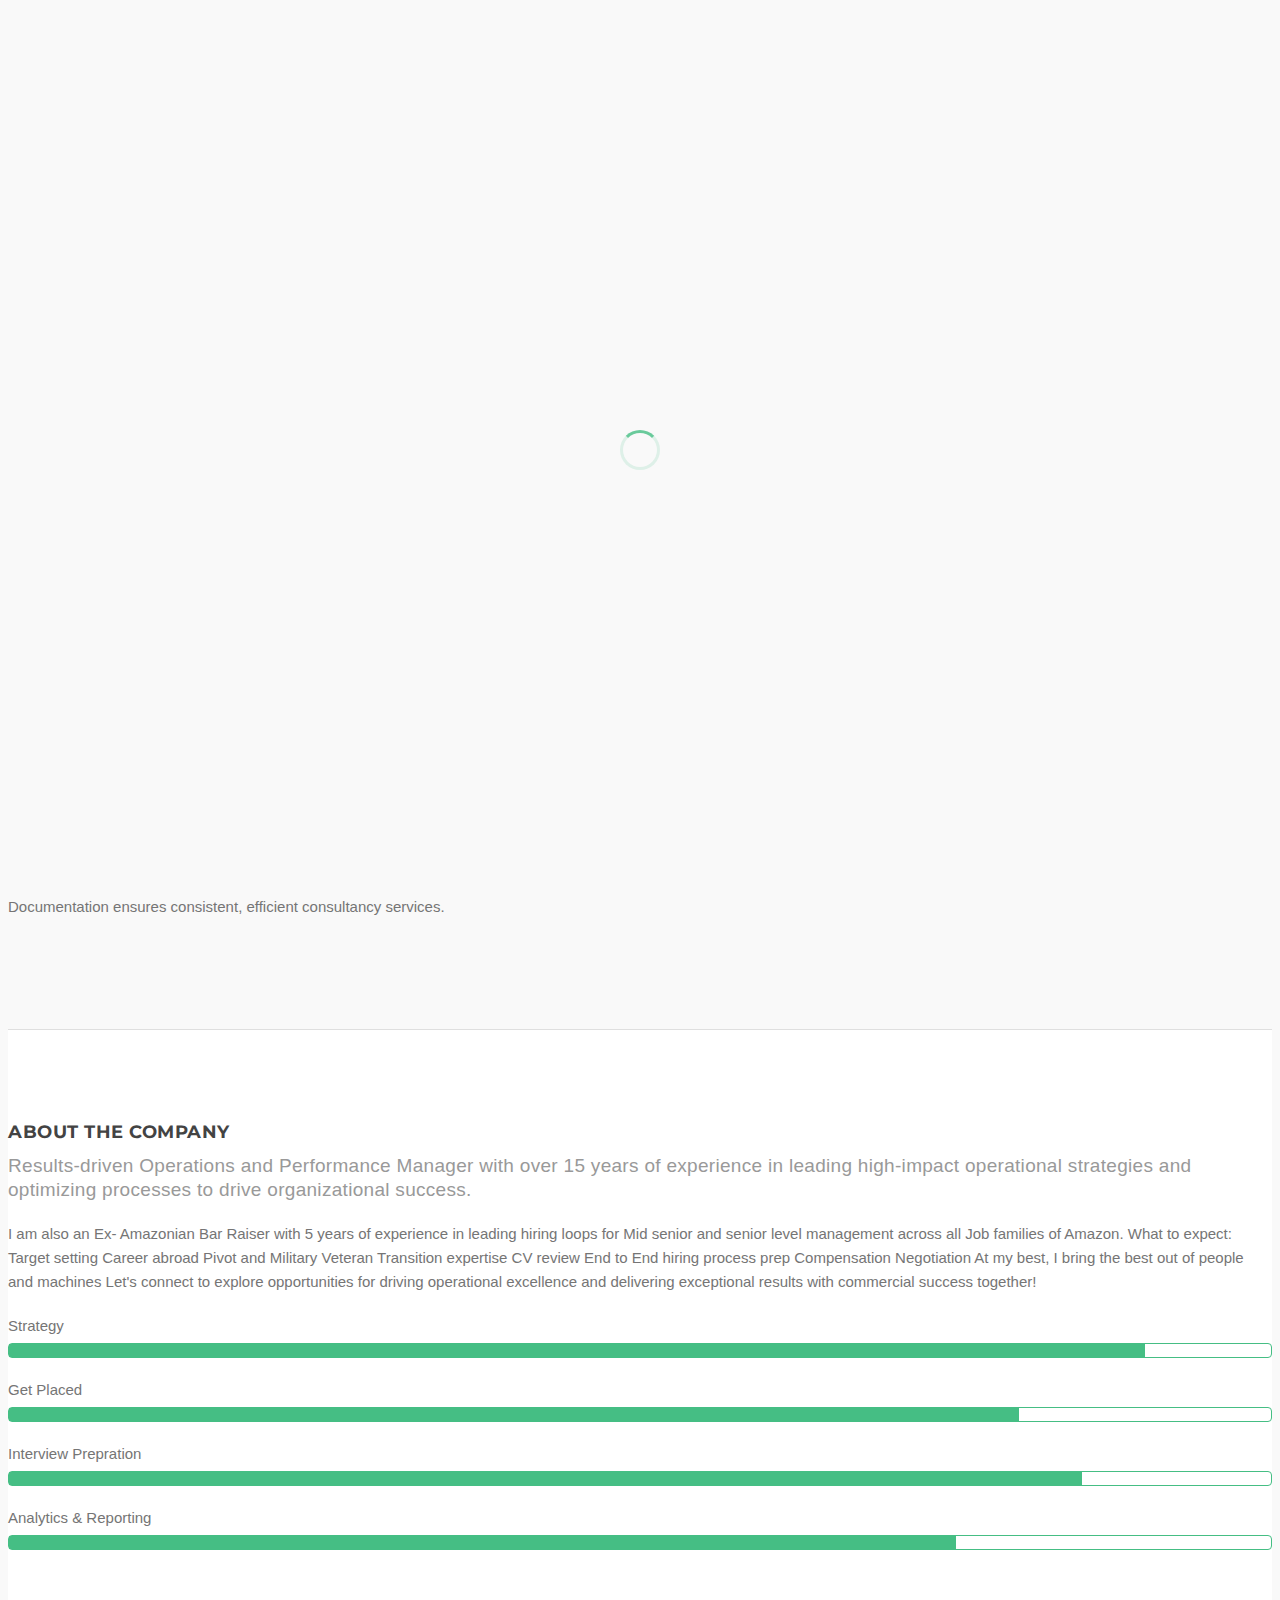
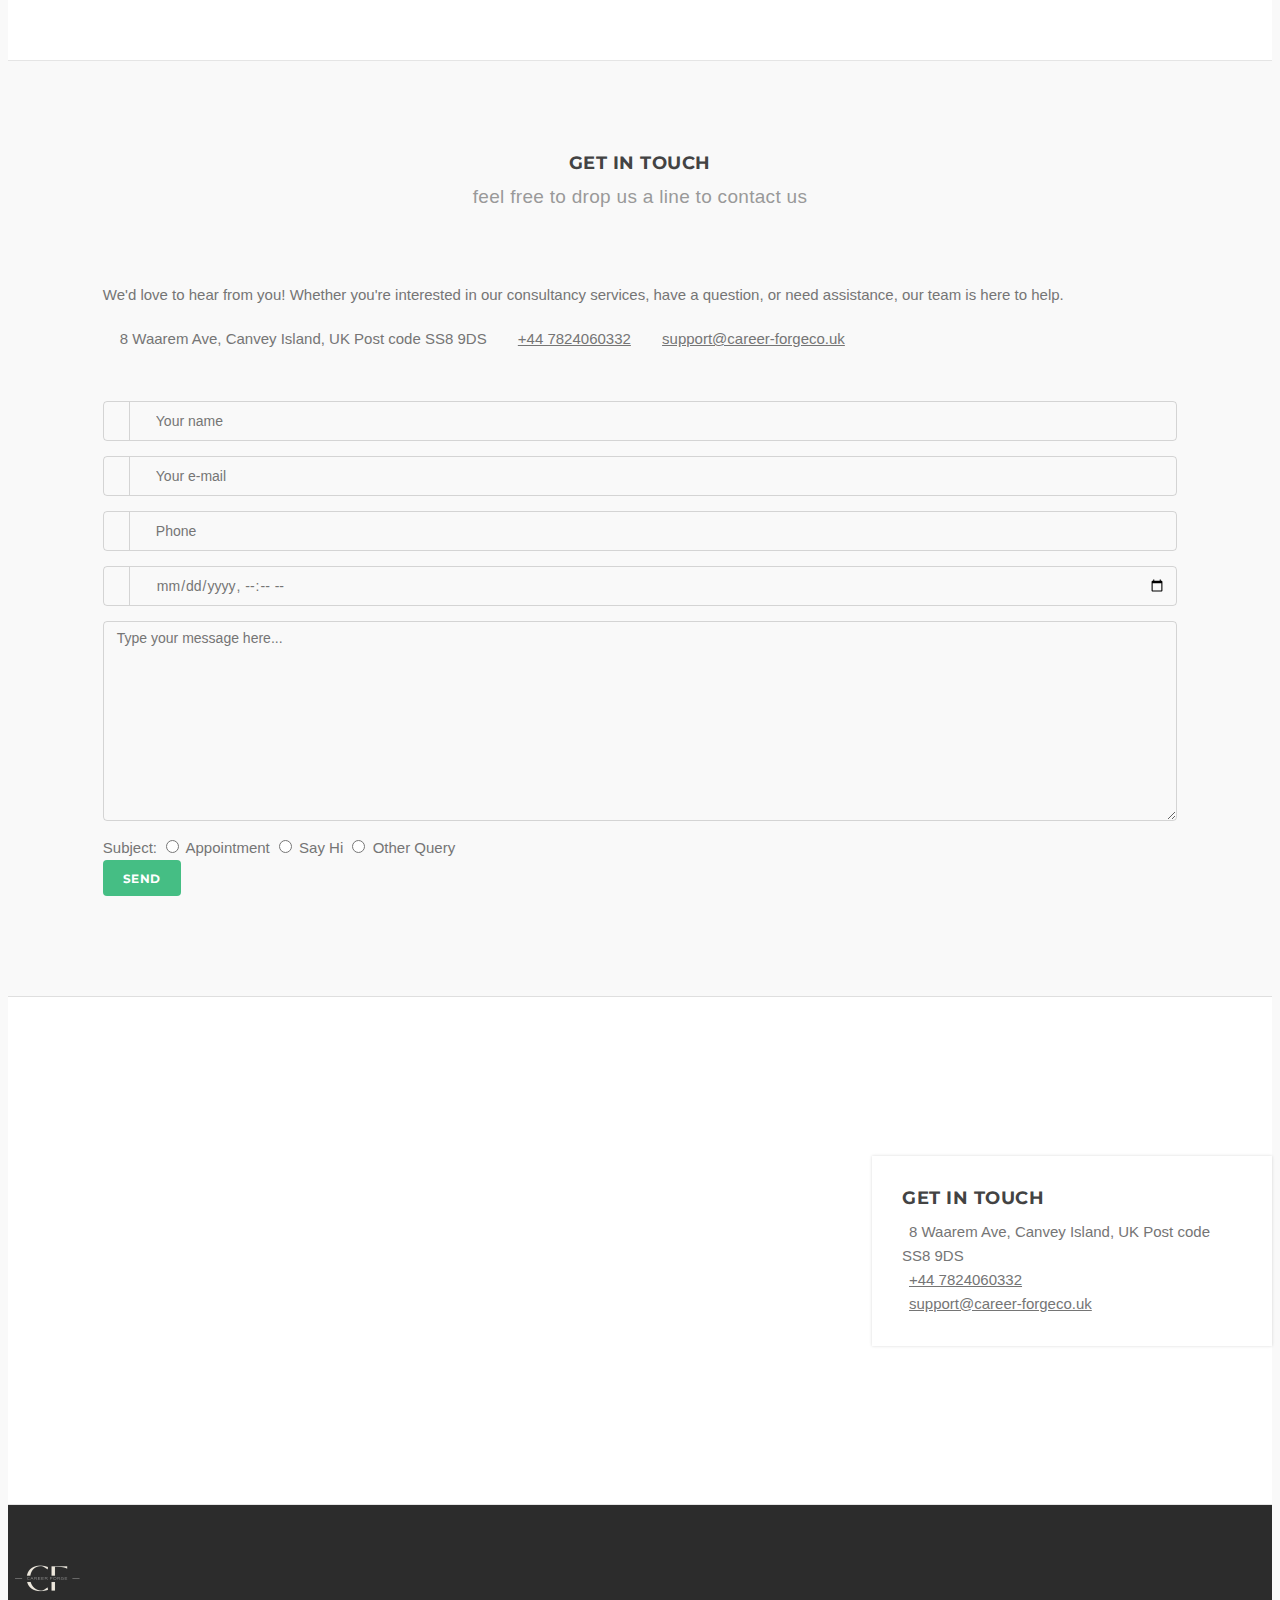
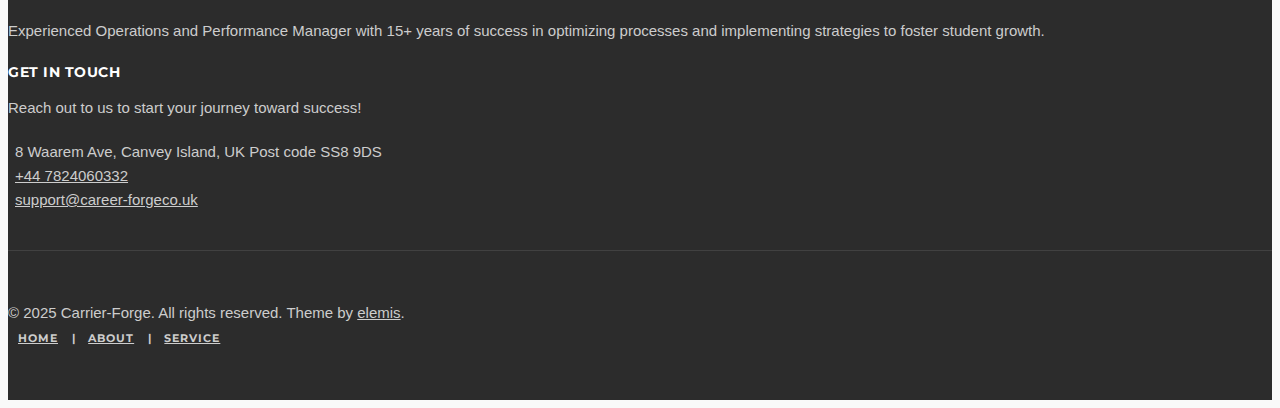
==== index.html @ 310ced60 "Update index.html" ====
<!DOCTYPE html>
<html lang="en">
  <head>
    <meta charset="utf-8" />
    <meta name="viewport" content="width=device-width, initial-scale=1.0" />
    <meta name="description" content="" />
    <meta name="author" content="" />
    <link rel="shortcut icon" href="style/images/favicon_io/favicon-32x32.png" />
    <title>Carreer-Forge</title>
    <!-- Bootstrap core CSS -->
    <link href="style/css/bootstrap.min.css" rel="stylesheet" />
    <link href="style/css/plugins.css" rel="stylesheet" />
    <link href="style.css" rel="stylesheet" />
    <link href="style/css/color/green.css" rel="stylesheet" />
    <link
      href="http://fonts.googleapis.com/css?family=Montserrat:400,700"
      rel="stylesheet"
      type="text/css"
    />
    <link href="image/Carrier-forge.png" rel="stylesheet" type="text/css" />
    <link href="style/type/icons.css" rel="stylesheet" />
    <!-- HTML5 shim and Respond.js for IE8 support of HTML5 elements and media queries -->
    <!-- WARNING: Respond.js doesn't work if you view the page via file:// -->
    <!--[if lt IE 9]>
      <script src="https://oss.maxcdn.com/html5shiv/3.7.2/html5shiv.min.js"></script>
      <script src="https://oss.maxcdn.com/respond/1.4.2/respond.min.js"></script>
    <![endif]-->
  </head>
  <body class="onepage">
    <div id="preloader">
      <div id="status"><div class="spinner"></div></div>
    </div>
    <div class="body-wrapper">
      <nav class="navbar navbar-default default">
        <div class="container">
          <div class="navbar-header">
            <div class="basic-wrapper">
              <a
                class="btn responsive-menu"
                data-toggle="collapse"
                data-target=".navbar-collapse"
                ><i></i
              ></a>
              <div class="navbar-brand">
                <a href="index.html"
                  ><img
                    src="#"
                    srcset="
                      style/images/logo.png    1x,
                      style/images/logo@2x.png 2x
                    "
                    class="logo-light"
                    alt="" /><img
                    src="#"
                    srcset="
                      style/images/logo-dark.png    1x,
                      style/images/logo-dark@2x.png 2x
                    "
                    class="logo-dark"
                    alt=""
                /></a>
              </div>
              <!-- /.navbar-brand -->
            </div>
            <!-- /.basic-wrapper -->
          </div>
          <!-- /.navbar-header -->
          <div class="collapse navbar-collapse">
            <ul class="nav navbar-nav">
              <li class="current"><a href="index.html">Home</a></li>
              <li><a href="services.html">Services</a></li>
              <li><a href="about.html">About</a></li>
            </ul>
            <!-- /.navbar-nav -->
          </div>
          <!-- /.navbar-collapse -->
        </div>
        <!-- /.container -->
      </nav>
      <!-- /.navbar -->

      <section id="home">
        <div class="tp-fullscreen-container revolution">
          <div class="tp-fullscreen">
            <ul>
              <li data-transition="fade">
                <img
                  src="style/images/art/slider-bg1.jpg"
                  alt=""
                  data-bgposition="center top"
                  data-bgfit="cover"
                  data-bgrepeat="no-repeat"
                />
                <div
                  class="tp-caption large sfb text-center"
                  data-x="center"
                  data-y="263"
                  data-speed="900"
                  data-start="800"
                  data-easing="Sine.easeOut"
                >
                  Quality. Assurity. Trust
                </div>
                <div
                  class="tp-caption medium sfb text-center"
                  data-x="center"
                  data-y="348"
                  data-speed="900"
                  data-start="1500"
                  data-easing="Sine.easeOut"
                >
                  great solution for your Life
                </div>
                <div
                  class="tp-caption sfb"
                  data-x="center"
                  data-y="420"
                  data-speed="900"
                  data-start="2200"
                  data-easing="Sine.easeOut"
                  data-endspeed="100"
                >
                  <a href="services.html" class="btn btn-large btn-border"
                    >Purchase Now</a
                  >
                </div>
              </li>
              <li data-transition="fade">
                <img
                  src="style/images/art/slider-bg2.jpg"
                  alt=""
                  data-bgposition="center top"
                  data-bgfit="cover"
                  data-bgrepeat="no-repeat"
                />
                <div
                  class="tp-caption large sfl text-center"
                  data-x="center"
                  data-y="263"
                  data-speed="900"
                  data-start="800"
                  data-easing="Sine.easeOut"
                >
                  Build your profession
                </div>
                <div
                  class="tp-caption medium sfr text-center"
                  data-x="center"
                  data-y="343"
                  data-speed="900"
                  data-start="1500"
                  data-easing="Sine.easeOut"
                >
                  Create your Career.
                </div>
                <div
                  class="tp-caption sfb"
                  data-x="center"
                  data-y="420"
                  data-speed="900"
                  data-start="2200"
                  data-easing="Sine.easeOut"
                  data-endspeed="100"
                >
                  <a href="services.html" class="btn btn-large"
                    >View Features</a
                  >
                </div>
              </li>
              <li data-transition="fade">
                <img
                  src="style/images/art/slider-bg3.jpg"
                  alt=""
                  data-bgposition="center top"
                  data-bgfit="cover"
                  data-bgrepeat="no-repeat"
                />
                <div
                  class="tp-caption large sfr"
                  data-x="30"
                  data-y="263"
                  data-speed="900"
                  data-start="800"
                  data-easing="Sine.easeOut"
                >
                  Free updates & <br />
                  premium support
                </div>
                <div
                  class="tp-caption medium sfr"
                  data-x="30"
                  data-y="403"
                  data-speed="900"
                  data-start="1500"
                  data-easing="Sine.easeOut"
                >
                  You will have access to all updates and free support
                </div>
                <div
                  class="tp-caption sfr"
                  data-x="30"
                  data-y="470"
                  data-speed="900"
                  data-start="2200"
                  data-easing="Sine.easeOut"
                  data-endspeed="100"
                >
                  <a href="services.html" class="btn btn-large">Purchase Now</a>
                </div>
              </li>
            </ul>
            <div class="tp-bannertimer tp-bottom"></div>
          </div>
          <!-- /.tp-fullscreen-container -->
        </div>
        <!-- /.revolution -->
      </section>
      <!--/#home -->

      <section id="services">
        <div class="light-wrapper">
          <div class="container inner">
            <div class="headline text-center">
              <h2>Hello! Welcome to our company</h2>
              <p class="lead animated-text letters type">
                <span>a multipurpose organization which is suitable for</span>
                <span class="animated-text-wrapper waiting">
                  <b class="is-visible">Better future</b>
                  <b>personal guidance</b> <b>finding jobs</b>
                </span>
              </p>
            </div>
            <div class="divide30"></div>
            <div class="row services">
              <div class="divide30"></div>

              <div class="col-sm-4">
                <div class="service text-center">
                  <div class="icon">
                    <img src="style/images/icons/lulu-chats.png" alt="" />
                  </div>
                  <h4>Personal Support</h4>
                  <p>Provide one-to-one support and personal guidence.</p>
                </div>
                <!--/.service -->
              </div>
              <!--/column -->
              <div class="col-sm-4">
                <div class="service text-center">
                  <div class="icon">
                    <img src="style/images/icons/lulu-phone.png" alt="" />
                  </div>
                  <h4>Phone call Assist</h4>
                  <p>Assist via call without sharing personal data.</p>
                </div>
                <!--/.service -->
              </div>
              <!--/column -->
              <div class="col-sm-4">
                <div class="service text-center">
                  <div class="icon">
                    <img src="style/images/icons/lulu-necktie.png" alt="" />
                  </div>
                  <h4>Job Guarantee</h4>
                  <p>
                    Make the seeker direct contact with the companies, and give
                    them confidence to get in it.
                  </p>
                </div>
                <!--/.service -->
              </div>
              <!--/column -->

              <!--/column -->
            </div>
            <!-- /.row -->
            <div class="row services">
              <div class="col-sm-4">
                <div class="service text-center">
                  <div class="icon">
                    <img src="style/images/icons/lulu-briefcase.png" alt="" />
                  </div>
                  <h4>Interview Prepration</h4>
                  <p>Help and prepare fresher for the interview.</p>
                </div>
                <!--/.service -->
              </div>

              <div class="col-sm-4">
                <div class="service text-center">
                  <div class="icon">
                    <img src="style/images/icons/lulu-tv.png" alt="" />
                  </div>
                  <h4>Video Support</h4>
                  <p>
                    Video support provides real-time, visual client assistance.
                  </p>
                </div>
                <!--/.service -->
              </div>
              <!--/column -->
              <div class="col-sm-4">
                <div class="service text-center">
                  <div class="icon">
                    <img src="style/images/icons/lulu-clipboard.png" alt="" />
                  </div>
                  <h4>Extensive Documentation</h4>
                  <p>
                    Documentation ensures consistent, efficient consultancy
                    services.
                  </p>
                </div>
                <!--/.service -->
              </div>
              <!--/column -->
            </div>
            <!-- /.row -->
          </div>
          <!-- /.container -->
        </div>
        <!-- /.light-wrapper -->
      </section>
      <!--/#services -->

      <div class="white-wrapper">
        <div class="col-image">
          <div class="bg-wrapper col-md-6">
            <div
              class="bg-holder"
              style="
                background-image: url(style/images/DeWatermark.ai_1734858557454.png);
              "
            ></div>
          </div>
          <!--/.bg-wrapper -->
          <div class="container">
            <div class="row">
              <div class="col-md-5 col-md-offset-7 inner-col">
                <div class="section-title">
                  <h3>About the Company</h3>
                </div>
                <p class="lead">
                  Results-driven Operations and Performance Manager with over 15
                  years of experience in leading high-impact operational
                  strategies and optimizing processes to drive organizational
                  success.
                </p>
                <p>
                  I am also an Ex- Amazonian Bar Raiser with 5 years of
                  experience in leading hiring loops for Mid senior and senior
                  level management across all Job families of Amazon. What to
                  expect: Target setting Career abroad Pivot and Military
                  Veteran Transition expertise CV review End to End hiring
                  process prep Compensation Negotiation At my best, I bring the
                  best out of people and machines Let's connect to explore
                  opportunities for driving operational excellence and
                  delivering exceptional results with commercial success
                  together!
                </p>
                <ul class="progress-list">
                  <li>
                    <p>Strategy</p>
                    <div class="progress plain">
                      <div class="bar" style="width: 90%"></div>
                    </div>
                  </li>
                  <li>
                    <p>Get Placed</p>
                    <div class="progress plain">
                      <div class="bar" style="width: 80%"></div>
                    </div>
                  </li>
                  <li>
                    <p>Interview Prepration</p>
                    <div class="progress plain">
                      <div class="bar" style="width: 85%"></div>
                    </div>
                  </li>
                  <li>
                    <p>Analytics & Reporting</p>
                    <div class="progress plain">
                      <div class="bar" style="width: 75%"></div>
                    </div>
                  </li>
                </ul>
                <!-- /.progress-list -->
              </div>
              <!--/column -->
            </div>
            <!--/.row -->
          </div>
          <!--/.container -->
        </div>
        <!--/.col-image -->
      </div>
      <!-- /.white-wrapper -->

      <section id="contact">
        <div class="light-wrapper">
          <div class="container inner">
            <div class="thin">
              <div class="section-title text-center">
                <h3>Get in Touch</h3>
                <p class="lead">feel free to drop us a line to contact us</p>
              </div>
              <p class="text-center">
                We'd love to hear from you! Whether you're interested in our
                consultancy services, have a question, or need assistance, our
                team is here to help.
              </p>
              <ul class="contact-info text-center">
                <li>
                  <i class="icon-location"></i>8 Waarem Ave, Canvey Island, UK
                  Post code SS8 9DS
                </li>
                <li><i class="icon-phone"></i><a href="tel:+44 7824060332">+44 7824060332</a></li>
                <li>
                  <i class="icon-mail"></i
                  ><a href="mailto:support@career-forgeco.uk"
                    >support@career-forgeco.uk</a
                  >
                </li>
              </ul>
              <div class="divide50"></div>
              <div class="form-container">
                <form
                  action="https://formsubmit.co/support@career-forgeco.uk"
                  method="post"
                >
                  <div class="row">
                    <div class="col-sm-6">
                      <div class="form-field">
                        <label>
                          <input
                            type="text"
                            name="name"
                            placeholder="Your name"
                            required="required" />
                          <i class="icon-user"></i
                        ></label>
                      </div>
                      <!--/.form-field -->
                    </div>
                    <!--/column -->
                    <div class="col-sm-6">
                      <div class="form-field">
                        <label>
                          <input
                            type="email"
                            name="email"
                            placeholder="Your e-mail"
                            required="required" />
                          <i class="icon-mail-alt"></i
                        ></label>
                      </div>
                      <!--/.form-field -->
                    </div>
                    <!--/column -->
                    <div class="col-sm-6">
                      <div class="form-field">
                        <label>
                          <input type="tel" name="tel" placeholder="Phone" />
                          <i class="icon-phone"></i
                        ></label>
                      </div>
                      <!--/.form-field -->
                    </div>
                    <!--/column -->
                    <div class="col-sm-6">
                      <div class="form-field">
                        <label>
                          <input
                            type="datetime-local"
                            placeholder="Choose a date"
                            name="slot"
                          />
                          <i class="icon-ok"></i>
                        </label>
                      </div>
                      <!--/.form-field -->
                    </div>
                    <!--/column -->
                  </div>
                  <!--/.row -->
                  <textarea
                    name="message"
                    placeholder="Type your message here..."
                  ></textarea>
                  <div class="radio-set">
                    <label>Subject:</label>
                    <label>
                      <input type="radio" name="subject" value="appointment" />
                      <span><!-- fake radio --></span> Appointment</label
                    >
                    <label>
                      <input type="radio" name="subject" value="Hi" />
                      <span><!-- fake radio --></span> Say Hi</label
                    >
                    <label>
                      <input type="radio" name="subject" value="Other" />
                      <span><!-- fake radio --></span> Other Query</label
                    >
                  </div>
                  <!--/.radio-set -->
                  <input
                    type="submit"
                    class="btn"
                    value="Send"
                    data-error="Fix errors"
                    data-processing="Sending..."
                    data-success="Thank you!"
                  />
                  <footer class="notification-box"></footer>
                </form>
                <!--/.vanilla-form -->
              </div>
              <!--/.form-container -->
            </div>
            <!-- /.thin -->
          </div>
          <!-- /.container -->
        </div>
        <!-- /.light-wrapper -->
      </section>
      <!--/#contact -->

      <div class="white-wrapper">
        <div class="map-wrapper row">
            <!-- Map Section -->
            <div id="map">
                <iframe
                    src="https://www.google.com/maps/embed?pb=!1m18!1m12!1m3!1d2482.4426554676425!2d0.5869947758673328!3d51.52344040953241!2m3!1f0!2f0!3f0!3m2!1i1024!2i768!4f13.1!3m3!1m2!1s0x47d8daa2a544cba3%3A0x32adb8d67697c7c!2s8%20Waarem%20Ave%2C%20Canvey%20Island%20SS8%209DS%2C%20UK!5e0!3m2!1sen!2sin!4v1734621596488!5m2!1sen!2sin"
                    width="600" height="450" style="border: 0" allowfullscreen="" loading="lazy" referrerpolicy="no-referrer-when-downgrade"></iframe>
            </div>
    
            <!-- Contact Information Section -->
            <div class="text">
                <div class="inner-col">
                    <div class="section-title">
                        <h3>Get in Touch</h3>
                    </div>
    
                    <div class="contact-info">
                        <i class="icon-location"></i> 8 Waarem Ave, Canvey Island, UK Post code SS8 9DS
                        <br />
                        <i class="icon-phone"></i><a href="tel:+44 7824060332">+44 7824060332</a><br />
                        <i class="icon-mail"></i>
                        <a href="mailto:support@career-forgeco.uk">support@career-forgeco.uk</a>
                    </div>
                </div>
            </div>
        </div>
    </div>
      <!-- /.white-wrapper -->
      <footer class="inverse-wrapper">
        <div class="container inner">
          <div class="row">
            <!-- Left Section -->
            <div class="col-sm-6">
              <div class="widget">
                <img
                  src="style/images/logo.png"
                  data-at2x="style/images/logo@2x.png"
                  alt=""
                />
                <div class="divide20"></div>
                <p>
                  Experienced Operations and Performance Manager with 15+ years
                  of success in optimizing processes and implementing strategies
                  to foster student growth.
                </p>
              </div>
              <!-- /.widget -->
            </div>
            <!-- /Left Column -->

            <!-- Right Column -->
            <div class="col-sm-6">
              <div class="widget">
                <h3 class="section-title widget-title">Get In Touch</h3>
                <p>Reach out to us to start your journey toward success!</p>
                <div class="contact-info">
                  <i class="icon-location"></i> 8 Waarem Ave, Canvey Island, UK
                  Post code SS8 9DS
                  <br />
                  <i class="icon-phone"></i><a href="tel:+44 7824060332">+44 7824060332</a> <br />
                  <i class="icon-mail"></i>
                  <a href="mailto:support@career-forgeco.uk"
                    >support@career-forgeco.uk</a
                  >
                </div>
              </div>
            </div>
            <!-- /Right Column -->
          </div>
          <!-- /.row -->

          <hr />
          <div class="row">
            <p class="copyright col-sm-6">
              © 2025 Carrier-Forge. All rights reserved. Theme by
              <a href="http://elemisfreebies.com">elemis</a>.
            </p>
            <ul class="footer-menu col-sm-6 text-right">
              <li><a href="index.html">Home</a></li>
              <li><a href="about.html">About</a></li>
              <li><a href="services.html">service</a></li>
            </ul>
          </div>
          <!-- /.row -->
        </div>
        <!-- .container -->
      </footer>
      <!-- /footer -->
    </div>
    <!--/.body-wrapper -->

    <!-- Full-screen overlay (blocks interaction) -->
    <div id="cookieConsentOverlay" class="cookie-consent-overlay"></div>

    <!-- Cookie Consent Banner -->
    <div id="cookieConsentBanner" class="cookie-consent-banner">
      <p>
        We use cookies to improve your experience. By using our site, you
        consent to cookies. <a href="privacyPolicy.html">Learn more</a>
      </p>
      <button id="acceptCookies">Accept</button>
      <button id="rejectCookies">Reject</button>
    </div>

    <script>
      // Function to set a cookie
      function setCookie(name, value, days) {
        const d = new Date();
        d.setTime(d.getTime() + days * 24 * 60 * 60 * 1000); // Expires in 'days'
        const expires = "expires=" + d.toUTCString();
        document.cookie = name + "=" + value + ";" + expires + ";path=/";
      }

      // Function to get a cookie
      function getCookie(name) {
        const nameEQ = name + "=";
        const ca = document.cookie.split(";");
        for (let i = 0; i < ca.length; i++) {
          let c = ca[i];
          while (c.charAt(0) === " ") c = c.substring(1, c.length);
          if (c.indexOf(nameEQ) === 0)
            return c.substring(nameEQ.length, c.length);
        }
        return null;
      }

      // Function to accept cookies
      function acceptCookies() {
        setCookie("cookieConsent", "true", 1); // Set cookie to remember the user's choice for 1 year
        document.getElementById("cookieConsentBanner").style.display = "none"; // Hide the banner
        document.getElementById("cookieConsentOverlay").style.display = "none"; // Hide the overlay
      }

      // Function to reject cookies (redirect the user out of the website)
      function rejectCookies() {
        setCookie("cookieConsent", "false", 1); // Set a cookie indicating rejection
        alert(
          "You must accept cookies to use this website. You will be redirected."
        );
        window.close(); // Redirect to another website (for example, Google)
      }

      // Show the cookie banner and overlay if the user hasn't accepted cookies
      if (!getCookie("cookieConsent")) {
        document.getElementById("cookieConsentBanner").style.display = "block";
        document.getElementById("cookieConsentOverlay").style.display = "block"; // Show the overlay
      }

      // Event listener for the accept button
      document
        .getElementById("acceptCookies")
        .addEventListener("click", acceptCookies);

      // Event listener for the reject button
      document
        .getElementById("rejectCookies")
        .addEventListener("click", rejectCookies);
    </script>

    <script src="style/js/jquery.min.js"></script>
    <script src="style/js/bootstrap.min.js"></script>
    <script src="style/js/plugins.js"></script>
    <script src="style/js/jquery.themepunch.tools.min.js"></script>
    <script src="style/js/scripts.js"></script>
  </body>
</html>
---- style.css ----
/*-------------------------------------------------------------------------------------
[TABLE OF CONTENTS]

	00. RESET
	01. GENERAL
	02. BUTTON
	03. NAVBAR
	04. STICKY NAVBAR
	05. REVOLUTION SLIDER
	06. OWL CAROUSEL
	07. CUBE PORTFOLIO
	08. PORTFOLIO POSTS
	09. PARALLAX
	10. VIDEO PARALLAX
	11. TIMELINE
	12. BLOG
	13. WIDGETS
	14. THUMBNAIL OVERLAY
	15. ANIMATED TEXT
	16. PROGRESS BAR
	17. CIRCLE
	18. CIRCLE PROGRESS
	19. SERVICES
	20. FEATURES
	21. FACTS
	22. TABS
	23. ACCORDION / TOGGLE
	24. PRICING & TABLES
	25. TOOLTIP
	26. TESTIMONIALS
	27. COMMENTS
	28. MAILCHIMP / NEWSLETTER
	29. FORMS
	30. SOCIAL ICONS
	31. FANCYBOX
	32. FONT ICON PAGES
	33. DIVIDERS
	34. RESPONSIVE
	35. Cookies
	
	font-family: 'Lato', sans-serif;
	font-family: 'Montserrat', sans-serif;
	text: #757575
	hover: #45be84
	headings: #434343
	
-------------------------------------------------------------------------------------*/
/*-----------------------------------------------------------------------------------*/
/*	00. RESET
/*-----------------------------------------------------------------------------------*/
*,
*:before,
*:after {
    -webkit-box-sizing: border-box;
    -moz-box-sizing: border-box;
    box-sizing: border-box;
}
:focus {
    outline: 0 !important
}
.fit-vids-style {
    display: none
}
figure {
    margin: 0;
    padding: 0;
}
figure img {
    height: auto;
    width: 100%;
    max-width: 100%;
}
iframe {
    border: none
}
::selection {
    background: #c2e6d5; /* Safari */
    color: #2f2f2f;
}
::-moz-selection {
    background: #c2e6d5; /* Firefox */
    color: #2f2f2f;
}
@-webkit-keyframes rotation { 
	from {
	    -webkit-transform: rotate(0deg)
	}
	to {
	    -webkit-transform: rotate(359deg)
	}
}
@-moz-keyframes rotation { 
	from {
	    -moz-transform: rotate(0deg)
	}
	to {
	    -moz-transform: rotate(359deg)
	}
}
@-o-keyframes rotation { 
	from {
	    -o-transform: rotate(0deg)
	}
	to {
	    -o-transform: rotate(359deg)
	}
}
@keyframes rotation { 
	from {
	    transform: rotate(0deg)
	}
	to {
	    transform: rotate(359deg)
	}
}
#preloader {
    position: fixed;
    top: 0;
    left: 0;
    right: 0;
    bottom: 0;
    background-color: #f9f9f9;
    z-index: 9999999;
}
#status {
    width: 40px;
    height: 40px;
    position: absolute;
    left: 50%;
    top: 50%;
    margin: -20px 0 0 -20px;
}
.spinner {
    height: 40px;
    width: 40px;
    position: relative;
    -webkit-animation: rotation .8s infinite linear;
    -moz-animation: rotation .8s infinite linear;
    -o-animation: rotation .8s infinite linear;
    animation: rotation .8s infinite linear;
    border-left: 3px solid rgba(69,190,132,.15);
    border-right: 3px solid rgba(69,190,132,.15);
    border-bottom: 3px solid rgba(69,190,132,.15);
    border-top: 3px solid rgba(69,190,132,.8);
    border-radius: 100%;
}
.icon img {
    width: 100%;
    height: 100%;
}
/*-----------------------------------------------------------------------------------*/
/*	01. GENERAL
/*-----------------------------------------------------------------------------------*/
body {
    overflow-x: hidden;
    font-size: 15px;
    font-weight: 400;
    -webkit-font-smoothing: antialiased;
    -moz-osx-font-smoothing: grayscale;
    -webkit-text-size-adjust: 100%;
    color: #757575;
    font-family: 'Lato', sans-serif;
    background: #f9f9f9;
}
.container {
    padding-right: 0;
    padding-left: 0;
}
body,
li,
address {
    line-height: 24px
}
input,
button,
select,
textarea {
    font-family: inherit;
    font-size: 15px;
    font-weight: normal;
}
p {
    margin: 0 0 20px
}
a {
    color: #45be84;
    transition: all 150ms ease-in;
}
a:hover,
a:focus {
    color: #45be84;
    text-decoration: none;
}
/* Underline */
.link-effect {
    position: relative
}
.link-effect:hover {
    color: #45be84
}
.link-effect:after {
    display: block;
    position: absolute;
    left: 0;
    bottom: -3px;
    width: 0;
    height: 1px;
    background-color: #45be84;
    content: "";
    transition: all 0.3s ease-out;
}
.link-effect:hover:after {
    width: 100%
}
h1,
h2,
h3,
h4,
h5,
h6 {
    font-family: 'Montserrat', sans-serif;
    margin-top: 0;
    color: #434343;
    margin-bottom: 10px;
    font-weight: 700;
    text-transform: uppercase;
    letter-spacing: 0.5px;
}
h1 {
    font-size: 24px;
    line-height: 30px;
    margin-bottom: 15px;
}
h2 {
    font-size: 20px;
    line-height: 26px;
    margin-bottom: 15px;
}
h3 {
    font-size: 16px;
    line-height: 22px;
}
h4 {
    font-size: 14px;
    line-height: 18px;
    margin-bottom: 7px;
}
h1.post-title {
    font-size: 18px
}
.blog h1.post-title,
h2.post-title {
    font-size: 16px
}
h4.post-title {
    margin-bottom: 3px
}
.post-title a {
    color: #434343
}
.post-title a:hover {
    color: #45be84
}
.section-title.text-center {
    padding-bottom: 40px;
    overflow: hidden;
}
.section-title.text-center {
    text-align: center;
    margin-left: auto;
    margin-right: auto;
}
.section-title .lead {
    margin: 0
}
.section-title h3 {
    font-size: 18px;
    line-height: 24px;
}
.section-title .icon img {
    margin-bottom: 20px;
    width: 36px;
    height: 36px;
}
.section-title.text-center:after {
    font-family: 'elemis-diamond';
    content: "\e990";
    display: block;
    color: #45be84;
    font-size: 14px;
    margin-top: 10px;
    font-weight: normal;
    opacity: 0.3;
}
.headline {
    padding-bottom: 30px;
    overflow: hidden;
}
.headline .lead {
    margin: 0;
    font-size: 22px;
}
.headline h2 {
    font-size: 28px;
    line-height: 34px;
}
.lead {
    font-weight: 400;
    font-size: 19px;
    letter-spacing: 0.3px;
    color: #999;
}
.inner {
    padding-top: 90px;
    padding-bottom: 90px;
}
.inner2 {
    padding-top: 60px;
    padding-bottom: 60px;
}
footer .inner {
    padding-top: 60px;
    padding-bottom: 50px;
}
.meta,
.meta a,
.more {
    color: #45be84;
    font-size: 13px;
}
.meta {
    display: block;
    margin-bottom: 10px;
}
.meta span:before {
    content: "/";
    padding: 0 10px;
    color: #b5b5b5;
}
.meta span:first-child:before {
    display: none
}
.meta.tags a:before {
    content: "#";
    display: inline;
}
.thin {
    width: 85%;
    margin: 0 auto;
}
.thin2 {
    width: 75%;
    margin: 0 auto;
}
.thin3 {
    width: 75%;
    margin: 0 auto;
}
.white-wrapper {
    background: #FFF;
    border-bottom: 1px solid rgba(0,0,0,0.1);
}
.color-wrapper {
    background: rgba(69,190,132,0.8);
    border-bottom: 1px solid rgba(0,0,0,0.1);
}
.light-wrapper {
	background: #f9f9f9;
    border-bottom: 1px solid rgba(0,0,0,0.1)
}
.inverse-wrapper {
    background: #2c2c2c url(style/images/art/inverse-bg.jpg) repeat;
    color: #cdcdcd;
    position: relative;
}
.inverse-wrapper .lead {
    color: #d5d5d5
}
.inverse-wrapper h1,
.inverse-wrapper h2,
.inverse-wrapper h3,
.inverse-wrapper h4,
.inverse-wrapper h5,
.inverse-wrapper h6 {
    color: #fff
}
.inverse-wrapper .section-title.text-center:after {
    color: inherit
}
.blue {
    color: rgba(106,186,222,1)
}
.red {
    color: rgba(224,103,106,1)
}
.green {
    color: rgba(69,190,132,1)
}
.yellow {
    color: rgba(241,189,105,1)
}
.blue-bg {
    background: rgba(106,186,222,1)
}
.red-bg {
    background: rgba(224,103,106,1)
}
.green-bg {
    background: rgba(69,190,132,1)
}
.yellow-bg {
    background: rgba(241,189,105,1)
}
hr {
    border: 0;
    border-bottom: 1px solid rgba(0,0,0,0.1);
    padding-top: 110px;
    margin-bottom: 110px;
    box-shadow: none;
}
.classic-view hr {
    padding-top: 50px;
    margin-bottom: 90px;
}
footer hr {
    padding-top: 30px;
    margin-bottom: 50px;
    border-bottom: 1px solid rgba(255,255,255,0.1);
}
ul {
    padding: 0 0 0 18px
}
ol {
    padding: 0 0 0 20px
}
ul,
ol {
    margin-bottom: 15px
}
ul.circled {
    padding: 0;
    list-style: none;
}
ul.circled li:before {
    content: '●';
    margin-right: 10px;
    font-weight: normal;
    vertical-align: top;
    display: inline-block;
    color: #45be84;
    font-size: 11px;
}
.row-no-padding {
    margin-left: 0 !important;
    margin-right: 0 !important;
}
.row-no-padding [class*="col-"] {
    padding-left: 0 !important;
    padding-right: 0 !important;
}
.clients img {
    opacity: 0.8;
    transition: all 150ms ease-in;
}
.clients img:hover {
    opacity: 1
}
.col-image {
    padding: 0px;
    position: relative;
}
.col-image .bg-wrapper {
    overflow: hidden;
    position: absolute;
    height: 100%;
    padding: 0px;
    top: 0px;
}
.col-image .inner-col {
    padding-top: 90px;
    padding-bottom: 90px;
}
.bg-holder {
    position: absolute;
    top: 85px;
    left: 150px;
    width: 80%;
    height: 80%;
    background-size: cover !important;
    background-position: center center !important;
}
/* General Styles */
.map-wrapper {
    display: flex; /* Enable flexbox for side-by-side layout */
    align-items: center; /* Vertically align content */
    justify-content: space-between; /* Add spacing between the map and the text */
    gap: 20px; /* Space between the map and the contact details */
    margin-right: 0;
    flex-wrap: wrap; /* Ensure content wraps on smaller screens */
}

#map {
    width: 100%; /* Make map take full width within its container */
    height: auto; /* Allow height to adjust automatically */
    margin: 20px 0;
    max-width: 800px; /* Limit the map's width to 800px on larger screens */
}

#map iframe {
    width: 100%; /* Make iframe take full width of the container */
    height: 300px; /* Set default height for iframe */
    border: 0;
}

/* Contact information styles */
.map-wrapper .text {
    width: 100%; /* Full width for text on smaller screens */
    max-width: 400px; /* Limit the text section's width */
    padding: 20px;
    background: #FFF;
    box-shadow: 0 0 3px rgba(0, 0, 0, 0.15);
    text-align: left; /* Align text to the left */
}

/* Contact information styles */
.contact-info {
    margin: 0;
    padding: 0;
    list-style: none;
}

.contact-info li {
    display: inline-block;
    margin: 0 10px;
}

.contact-info i {
    margin-right: 7px;
    color: #45be84;
}

.contact-info a {
    color: inherit;
}

.contact-info a:hover {
    color: #45be84;
}


footer .post-list {
    list-style: none;
    margin: 0;
    padding: 0;
}
footer .post-list li {
    margin-top: 19px;
    padding-top: 20px;
    border-top: 1px solid rgba(255,255,255,0.1);
}
footer .post-list li:first-child {
    border-top: none;
    margin: 0;
    padding: 0;
}
footer .post-list li h6 {
    font-size: 14px;
    line-height: 25px;
    font-weight: normal;
    letter-spacing: normal;
    text-transform: none;
    font: inherit;
    margin: 0;
}
footer .meta {
    color: #838383
}
footer a {
    color: #cdcdcd
}
footer .date:before {
    font-family: 'fontello';
    padding-left: 1px;
    padding-right: 5px;
    content: "\f554";
    font-size: 12px;
}
.footer-menu {
    padding: 0;
    margin: 0;
    list-style: none;
}
.footer-menu li {
    display: inline;
    padding-left: 10px;
    font-family: 'Montserrat', sans-serif;
    font-size: 11px;
    font-weight: 700;
    letter-spacing: 1px;
    text-transform: uppercase;
}
.footer-menu li:before {
    display: inline-block;
    content: "|";
    padding-right: 12px;
}
.footer-menu li:first-child:before {
    display: none
}
footer .copyright {
    margin: 0
}
footer .contact-info i,
footer ul.circled li:before {
    color: inherit
}
.alert-success {
    border-color: #c0d6ae
}
.alert-info {
    border-color: #a3d5df
}
.alert-warning {
    border-color: #eddebf
}
.alert-danger {
    border-color: #ddb8be
}
.dropcap {
    font-weight: 800;
    display: block;
    float: left;
    font-size: 49px;
    padding: 0;
    margin: 0;
    margin: 12px 8px 0 0;
    text-transform: uppercase;
}
.box {
    background: #FFF;
    border: 1px solid rgba(0,0,0,0.1);
    padding: 30px;
}
.cbp .box {
    padding: 23px 20px 10px 20px;
    margin-bottom: 1px;
}
.box figure.main {
    margin: 20px -30px
}
.box .main {
    margin: -30px -30px 30px -30px !important
}
.classic-view .main {
    margin-bottom: 30px !important
}
.classic-view .gallery-wrapper {
    margin-bottom: 20px
}
.carousel-boxed .owl-item .box {
    border-top: 0;
    padding: 23px 20px 10px 20px;
}
.carousel-boxed.blog .owl-item .box {
    padding: 30px;
}
/*-----------------------------------------------------------------------------------*/
/*	02. BUTTON
/*-----------------------------------------------------------------------------------*/
.btn,
.vanilla-form label.custom-select span {
    color: #FFF !important;
    background: #45be84;
    border: 0;
    margin-bottom: 10px;
    margin-right: 4px;
    font-size: 12px;
    padding: 11px 20px 10px 20px;
    letter-spacing: 0.5px;
    font-weight: 700;
    text-shadow: none;
    text-transform: uppercase;
    transition: all 150ms ease-in;
    box-shadow: none;
    border-radius: 4px;
    display: inline-block;
    font-family: 'Montserrat', sans-serif;
}
.navigation .btn {
    margin-bottom: 0
}
.btn.btn-square {
    padding: 8px 11px 7px !important
}
.btn.btn-large {
    padding: 13px 23px 13px 23px
}
.post-navigation .btn.btn-square {
    padding: 11px 13px 10px !important;
    margin: 0;
}
.btn-load-more + .btn-load-more {
    display: none
}
.btn-icon i {
    margin-right: 3px
}
.text-center .btn {
    margin: 0 4px
}
.btn-border {
    background: none !important;
    border: 2px solid #fff;
    color: #fff !important;
    padding: 9px 20px 8px 20px;
}
.btn.btn-border.btn-large {
    padding: 11px 23px 11px 23px
}
.btn-border.dark {
    border: 2px solid #7b7b7b;
    color: #5f5f5f !important;
}
.btn.btn-blue {
    background: #6abade
}
.btn.btn-green {
    background: #45be84
}
.btn.btn-red {
    background: #e0676a
}
.btn.btn-yellow {
    background: #f1bd69
}
.btn.btn-navy {
    background: #43525b
}
.btn.btn-purple {
    background: #6a7dde
}
.btn.btn-pink {
    background: #df739b
}
.btn.btn-lime {
    background: #bbd555
}
.btn.btn-brown {
    background: #99724f
}
.btn.btn-orange {
    background: #e18254
}
.btn:hover,
.btn:focus,
.btn:active,
.btn.active,
.pagination ul > li > a:hover,
.pagination ul > li > a:focus,
.pagination ul > .active > a,
.pagination ul > .active > span {
    background: #3ca975;
    transition: all 150ms ease-in;
    box-shadow: none;
    border-color: transparent;
}
.btn-border:hover,
.btn-border:focus,
.btn-border:active,
.btn-border.active {
    color: #434343 !important;
    border-color: #fff !important;
    background: #fff !important;
}
.btn-border.dark:hover,
.btn-border.dark:focus,
.btn-border.dark:active,
.btn-border.dark.active {
    background: #7b7b7b !important;
    border-color: #7b7b7b !important;
    color: #FFF !important;
}
.btn-blue:hover,
.btn-blue:focus,
.btn-blue:active,
.btn-blue.active {
    background: #549fc1 !important
}
.btn-green:hover,
.btn-green:focus,
.btn-green:active,
.btn-green.active {
    background: #3ca975 !important
}
.btn-red:hover,
.btn-red:focus,
.btn-red:active,
.btn-red.active {
    background: #cb585b !important
}
.btn-yellow:hover,
.btn-yellow:focus,
.btn-yellow:active,
.btn-yellow.active {
    background: #e2aa4f !important
}
.btn-navy:hover,
.btn-navy:focus,
.btn-navy:active,
.btn-navy.active {
    background: #324049 !important
}
.btn-purple:hover,
.btn-purple:focus,
.btn-purple:active,
.btn-purple.active {
    background: #5e6fc7 !important
}
.btn-pink:hover,
.btn-pink:focus,
.btn-pink:active,
.btn-pink.active {
    background: #cc668d !important
}
.btn-lime:hover,
.btn-lime:focus,
.btn-lime:active,
.btn-lime.active {
    background: #adc64b !important
}
.btn-brown:hover,
.btn-brown:focus,
.btn-brown:active,
.btn-brown.active {
    background: #8a6749 !important
}
.btn-orange:hover,
.btn-orange:focus,
.btn-orange:active,
.btn-orange.active {
    background: #d86e3a !important
}
.share-links ul li .btn {
    margin: 0
}
.share-links .share-facebook {
    background: #3d5b9b
}
.share-links .share-facebook:hover {
    background: #334c8e !important
}
.share-links .share-twitter {
    background: #5aa8cd
}
.share-links .share-twitter:hover {
    background: #499ac8 !important
}
.share-links .share-google-plus {
    background: #3b3b3b
}
.share-links .share-google-plus:hover {
    background: #2e2e2e !important
}
.share-links .share-pinterest {
    background: #c53942
}
.share-links .share-pinterest:hover {
    background: #bc2d32 !important
}
.share-links .share-linkedin {
    background: #3daccf
}
.share-links .share-linkedin:hover {
    background: #3699b8 !important
}
/*-----------------------------------------------------------------------------------*/
/*	03. NAVBAR
/*-----------------------------------------------------------------------------------*/
.navbar {
    z-index: 9998;
    border: 0;
    border-radius: 0;
    min-height: inherit;
    width: 100%;
    position: fixed;
    top: 0;
    left: 0;
    padding: 0;
    margin: 0;
    font-family: 'Montserrat', sans-serif;
    background: none;
}
.container>.navbar-header {
    margin-left: 0 !important;
    margin-right: 0 !important;
}
.navbar .navbar-brand {
    padding: 0;
    float: none;
    height: auto;
    transition: all 150ms ease-in;
    position: relative;
    box-shadow: none;
    float: left;
    margin: 28px 0 28px 0px !important;
}
.navbar .navbar-brand a {
    transition: none
}
.navbar .navbar-brand img.logo-light {
    display: block
}
.navbar .navbar-brand img.logo-dark {
    display: none
}
.navbar .navbar-collapse {
    padding-right: 0;
    padding-left: 0;
    float: right;
}
.navbar .navbar-nav > li {
    margin: 25px 0 25px 40px
}
.navbar .navbar-nav > li > a {
    padding: 10px 0px;
    font-size: 11px;
    font-weight: 700;
    letter-spacing: 1px;
    transition: all 150ms ease-in;
    text-transform: uppercase;
    line-height: 1;
    color: #b5b5b5 !important;
    position: relative;
}
.navbar .navbar-nav > li > a:focus,
.navbar .nav > li > a:hover,
.navbar .nav > li.current > a {
    background: none;
    color: #FFF !important;
}
.navbar .nav > li.current > a {
    box-shadow: 0 2px 0 #45be84
}
.navbar .dropdown-menu {
    padding: 0;
    margin: 0;
    min-width: 150px;
    border: none;
    background: none;
    border-radius: 0;
    box-shadow: none;
    border-top: 2px solid #45be84 !important;
}
.navbar .dropdown-menu li {
    background: #272727;
    border: none;
    border-top: 1px solid rgba(255,255,255,0.06);
}
.navbar .dropdown-menu li:first-child {
    border: none
}
.navbar .dropdown-menu li a {
    background: none;
    border: none;
    color: #c3c3c3;
    font-size: 11px;
    font-weight: 700;
    letter-spacing: 1px;
    text-transform: uppercase;
    padding: 14px 20px 13px;
    line-height: 1;
}
.navbar .dropdown-menu li a:hover,
.navbar .dropdown-menu li a.active {
    padding: 14px 20px 13px;
    filter: none;
    line-height: 1;
}
.navbar .dropdown-menu li a:hover,
.navbar .dropdown-menu li a.active,
.navbar .nav .open > a,
.navbar .nav .open > a:hover,
.navbar .nav .open > a:focus,
.navbar .dropdown-menu > li > a:hover,
.navbar .dropdown-menu > li > a:focus,
.navbar .dropdown-submenu:hover > a,
.navbar .dropdown-submenu:focus > a,
.navbar .dropdown-menu > .active > a,
.navbar .dropdown-menu > .active > a:hover,
.navbar .dropdown-menu > .active > a:focus {
    background: none;
    color: #FFF;
}
.navbar .nav > li > .dropdown-menu:after {
    display: none
}
.navbar .dropdown-menu > li > a:hover,
.navbar .dropdown-menu > li > a:focus,
.navbar .dropdown-submenu:hover > a,
.navbar .dropdown-submenu:focus > a,
.navbar .dropdown-menu > .active > a,
.navbar .dropdown-menu > .active > a:hover,
.navbar .dropdown-menu > .active > a:focus {
    filter: progid:DXImageTransform.Microsoft.gradient(enabled = false)
}
.caret {
    border-top: 4px solid
}
.navbar .top-bar {
	display: none;
}
.navbar .top-bar ul {
	margin: 0;
	padding: 0;
	list-style: none;
	font-size: 14px;
	font-family: 'Lato', sans-serif;
}
.navbar .top-bar ul li {
	display: inline-block;
	padding: 10px 15px 0 0;
	margin: 0;
}
.navbar .top-bar ul li i {
	padding-right: 3px;
}
.navbar.light .top-bar,
.navbar.light .top-bar ul,
.navbar.light .top-bar ul li {
	border-color: #e1e1e1;
}
.navbar .top-bar ul.social li {
	padding: 0;
}
.navbar .top-bar ul.social li a {
	padding: 9px 5px;
}
.navbar .top-bar a {
	color: inherit;
}
.navbar .top-bar a:hover {
	color: #45be84;
}
/* Responsive Menu Button */
.btn.responsive-menu {
    padding: 0;
    margin: 0;
    display: none;
    text-align: center;
    font-size: 22px;
    background: none;
}
.btn.responsive-menu:hover,
.btn.responsive-menu:focus,
.btn.responsive-menu:active,
.btn.responsive-menu.active {
	background: none !important
}
.btn.responsive-menu i {
    margin: 0
}
.btn.responsive-menu i:before {
    content: '\f0c9';
    font-family: 'fontello';
    display: inline-block;
    font-style: normal;
    font-weight: normal;
    margin-right: 0;
    text-align: center;
}
.btn.responsive-menu.opn i:before {
    content: '\e819'
}
/*-----------------------------------------------------------------------------------*/
/*	04. STICKY NAVBAR
/*-----------------------------------------------------------------------------------*/
.offset {
    display: block
}
.offset {
    padding-top: 81px
}
.navbar.default {
    width: 100%;
    position: absolute;
}
.navbar.solid {
    background: #FFF !important;
    border-bottom: 1px solid rgba(0,0,0,0.1);
}
.navbar.fixed {
    position: fixed;
    padding: 0;
    margin: 0;
    width: 100%;
    background: #FFF !important;
    border-bottom: 1px solid rgba(0,0,0,0.1);
}
.navbar.fixed .navbar-brand {
    padding: 0;
    margin: 25px 0 !important;
}
.navbar.solid .navbar-nav > li > a,
.navbar.fixed .navbar-nav > li > a {
    color: #434343 !important
}
.navbar.solid .navbar-brand img.logo-light {
    display: none
}
.navbar.solid .navbar-brand img.logo-dark {
    display: block
}
.navbar.fixed  .navbar-nav > li {
    margin: 20px 0 20px 40px
}
.navbar.fixed .navbar-nav > li > a:focus,
.navbar.fixed .nav > li > a:hover,
.navbar.fixed .nav > li.current > a,
.navbar.solid .nav > li > a:hover {
    color: #45be84 !important
}
.navbar.fixed .navbar-brand img.logo-light {
    display: none
}
.navbar.fixed .navbar-brand img.logo-dark {
    display: block;
    margin-top: -15px !important;
}
.navbar.fixed .nav > li.current > a {
    box-shadow: none
}
.navbar.fixed .top-bar {
	display: none;
}
.navbar.fixed .btn.responsive-menu,
.navbar.solid .btn.responsive-menu {
    color: #434343 !important
}
/*-----------------------------------------------------------------------------------*/
/*	05. REVOLUTION SLIDER
/*-----------------------------------------------------------------------------------*/
.tp-fullwidth-container,
.tp-fullscreen-container,
.tp-banner-container {
    width: 100% !important;
    position: relative;
    padding: 0;
}
.revolution {
    z-index: 998
}
.revolution.tp-banner-container {
	z-index: 996;
}
.revolution btn {
    font-size: 13px
}
.revolution ul {
    display: none;
    margin: 0;
    list-style: none;
}
.revolution .tp-caption {
    color: #efefef
}
.revolution .tp-caption.large {
    font-size: 50px;
    line-height: 60px;
    font-family: 'Montserrat', sans-serif;
    font-weight: 700;
    text-transform: uppercase;
    letter-spacing: 0.5px;
}
.revolution .tp-caption.medium {
    font-size: 27px;
    font-style: italic;
}
.tp-leftarrow.default,
.tp-rightarrow.default {
    z-index: 100;
    cursor: pointer;
    position: relative;
    top: 50% !important;
    -webkit-transition: all 150ms ease-in;
    -o-transition: all 150ms ease-in;
    -moz-transition: all 150ms ease-in;
    color: #f7f7f7;
    padding: 0;
    width: 45px;
    height: 80px;
    line-height: 75px;
    text-align: center;
    font-size: 30px;
    background: rgba(0,0,0,0.2);
}
.tp-leftarrow.default {
    border-top-right-radius: 4px;
    border-bottom-right-radius: 4px;
}
.tp-rightarrow.default {
    border-top-left-radius: 4px;
    border-bottom-left-radius: 4px;
}
.tparrows:before {
    font-family: 'budicon';
    font-style: normal;
    font-weight: normal;
    speak: none;
    display: inline-block;
    text-decoration: inherit;
    text-align: center;
    vertical-align: middle;
}
.tp-leftarrow.default:before {
    content: '\e046';
    left: 0;
    margin-left: -6px;
}
.tp-rightarrow.default:before {
    content: '\e044';
    margin-right: -6px;
}
.tparrows:hover {
    background: rgba(0,0,0,0.4)
}
.tp-bullets {
    bottom: 30px !important
}
.tp-bullets.simplebullets.round .bullet {
    margin-left: 5px;
    border-radius: 3px;
    width: 14px;
    height: 14px;
    transition: all 150ms ease-in;
    background: rgba(0,0,0,0.3);
}
.tp-bullets.simplebullets.round .bullet.selected,
.tp-bullets.simplebullets.round .bullet:hover {
    background: rgba(0,0,0,0.5)
}
.tp-bullets.hidebullets {
    -ms-filter: "progid:DXImageTransform.Microsoft.Alpha(Opacity=0)";
    -moz-opacity: 0;
    -khtml-opacity: 0;
    opacity: 0;
}
.tp-loader.spinner0 {
    background: none !important;
    height: 40px;
    width: 40px;
    -webkit-animation: rotation .8s infinite linear;
    -moz-animation: rotation .8s infinite linear;
    -o-animation: rotation .8s infinite linear;
    animation: rotation .8s infinite linear;
    border-left: 3px solid rgba(69,190,132,.15);
    border-right: 3px solid rgba(69,190,132,.15);
    border-bottom: 3px solid rgba(69,190,132,.15);
    border-top: 3px solid rgba(69,190,132,.8);
    border-radius: 100%;
    margin: -20px -20px;
    top: 50%;
    left: 50%;
    z-index: 1000;
    position: absolute;
    box-shadow: none;
    -webkit-box-shadow: none;
}
.tp-bannertimer {
    width: 100%;
    height: 10px;
    background: url(style/images/timer.png);
    position: absolute;
    z-index: 200;
}
.tp-dottedoverlay.twoxtwo {
    background: rgba(38,39,42,0.4)
}
/*-----------------------------------------------------------------------------------*/
/* 	06. OWL CAROUSEL
/*-----------------------------------------------------------------------------------*/
.owl-carousel {
    position: relative
}
.owl-carousel .item {
    padding-bottom: 1px;
}
.owl-controls .owl-nav {
    position: absolute;
    top: 50%;
    margin-top: -25px;
    width: 100%;
}
.carousel.portfolio .owl-nav {
    margin: 0;
    top: 110px;
}
.carousel.blog .owl-nav {
    margin: 0;
    top: 80px;
}
.owl-carousel .owl-item .steps-item .icon img {
    width: auto;
    margin: 0 auto;
}
.owl-nav .owl-prev,
.owl-nav .owl-next {
    z-index: 100;
    cursor: pointer;
    position: absolute;
    transition: all 150ms ease-in;
    background: rgba(0,0,0,0.25);
    color: #fff;
    line-height: 16px;
    font-size: 21px;
    padding: 18px 6px 15px;
    width: auto;
    height: auto;
    opacity: 0;
}
.owl-nav .owl-prev {
    border-top-right-radius: 5px;
    border-bottom-right-radius: 5px;
}
.owl-nav .owl-next {
    border-top-left-radius: 5px;
    border-bottom-left-radius: 5px;
}
.owl-carousel:hover .owl-nav .owl-prev,
.owl-carousel:hover .owl-nav .owl-next {
    opacity: 1
}
.owl-nav .owl-prev:before,
.owl-nav .owl-next:before {
    font-family: 'budicon';
    font-style: normal;
    font-weight: normal;
    speak: none;
    display: inline-block;
    text-decoration: inherit;
    text-align: center;
}
.owl-carousel .owl-nav .owl-prev {
    left: 0
}
.owl-carousel .owl-nav .owl-next {
    left: auto;
    right: 0;
}
.owl-nav .owl-prev:before {
    content: '\e046';
    margin-left: -2px;
}
.owl-nav .owl-next:before {
    content: '\e044';
    margin-right: -2px;
}
.owl-nav .owl-prev:hover,
.owl-nav .owl-next:hover {
    background: rgba(0,0,0,0.5)
}
.owl-theme .owl-controls {
    margin-top: 10px;
    text-align: center;
    -webkit-tap-highlight-color: transparent;
}
.owl-theme .owl-dots {
    pointer-events: auto;
    position: absolute;
    width: 100%;
    bottom: 10px;
    cursor: pointer;
    z-index: 2;
    opacity: 0;
    transition: all 150ms ease-in;
}
.owl-carousel:hover .owl-dots {
    opacity: 1
}
.owl-theme .owl-dots .owl-dot {
    display: inline-block;
    zoom: 1;
    display: inline;
}
.owl-theme .owl-dots .owl-dot span {
    margin: 0 3px;
    display: block;
    width: 12px;
    height: 12px;
    background: rgba(0,0,0,0.3);
    border-radius: 3px;
    transition: all 150ms ease-in;
}
.owl-theme .owl-dots .owl-dot.active span,
.owl-theme .owl-dots .owl-dot:hover span {
    background: rgba(0,0,0,0.5)
}
figure .link-out {
    position: absolute;
    right: 10px;
    bottom: 10px;
    background: rgba(0,0,0,0.45);
    color: #f7f7f7;
    line-height: 1;
    padding: 10px;
    font-weight: 300;
    opacity: 0;
}
figure:hover .link-out {
    opacity: 1
}
figure .link-out:hover {
    background: rgba(0,0,0,0.7);
    color: #f7f7f7;
}
/*-----------------------------------------------------------------------------------*/
/* 	07. CUBE PORTFOLIO
/*-----------------------------------------------------------------------------------*/
.cbp a {
    transition: none
}
.cbp .post-title a {
    transition: all 150ms ease-in
}
.cbp-below .cbp-popup-content {
	padding-top: 20px;
}
.cbp-below .cbp-popup-navigation {
	top: 20px;
}
.cbp-filter-container {
    display: block;
    margin-bottom: 30px;
}
.cbp-filter-container .cbp-filter-item {
    cursor: pointer;
    display: inline-block;
    font-family: 'Montserrat', sans-serif;
    font-size: 12px;
    padding: 0 0 7px 0;
    margin: 0 20px;
    font-weight: 700;
    letter-spacing: 0.5px;
    text-transform: uppercase;
    line-height: 1;
    color: #434343;
    -webkit-transition: all 150ms ease-in;
    -o-transition: all 150ms ease-in;
    -moz-transition: all 150ms ease-in;
}
.cbp-filter-container .cbp-filter-item:hover {
    color: #45be84
}
.cbp-filter-container .cbp-filter-item.cbp-filter-item-active {
    box-shadow: 0 2px 0 #45be84
}
.cbp-caption-fadeIn .cbp-caption-activeWrap {
    background: rgba(69,190,132,0.9)
}
.cbp-l-caption-title,
.cbp-l-caption-desc {
    font: inherit
}
.cbp-l-caption-title {
    font-family: 'Montserrat', sans-serif;
    font-weight: 700;
    text-transform: uppercase;
    font-size: 14px;
    color: #FFF;
}
.cbp-l-caption-desc {
    font-size: 13px;
    color: #efefef;
}
.cbp-l-inline {
    padding: 0;
    margin: 55px 0 15px 0;
}
.cbp-popup-navigation {
    top: -40px;
    left: 50%;
    margin-left: -20px;
    right: auto;
    z-index: 10000;
}
.cbp-popup-singlePageInline .cbp-popup-close {
    background: none;
    height: 40px;
    width: 40px;
    top: 0;
    right: auto;
    border: 2px solid #7b7b7b;
    color: #5f5f5f !important;
    text-align: center;
    display: table;
    z-index: 10000;
    border-radius: 4px;
    transition: all 150ms ease-in;
}
.cbp-popup-singlePageInline .cbp-popup-close:hover {
    background: #7b7b7b;
    border-color: #7b7b7b;
    color: #FFF !important;
    opacity: 1;
}
.cbp-popup-singlePageInline .cbp-popup-close:before {
    font-family: 'fontello';
    content: '\e819';
    vertical-align: middle;
    display: table-cell;
}
.cbp-panel {
    width: 100%
}
.cbp-popup-singlePageInline:before {
    position: absolute;
    top: 0;
    left: 0;
    right: 0;
    bottom: 0;
    margin: auto;
    z-index: 2;
    content: '';
    /* @editable properties */
    width: 40px;
    height: 40px;
    border-left: 3px solid rgba(69,190,132,.15);
    border-right: 3px solid rgba(69,190,132,.15);
    border-bottom: 3px solid rgba(69,190,132,.15);
    border-top: 3px solid rgba(69,190,132,.8);
    border-radius: 100%;
    animation: rotation .8s infinite linear;
    -webkit-animation: rotation .8s infinite linear;
    opacity: 1;
}
/*-----------------------------------------------------------------------------------*/
/* 	08. PORTFOLIO POSTS
/*-----------------------------------------------------------------------------------*/
.items-wrapper {
    text-align: center
}
.portfolio-grid.col4 .items-wrapper {
    margin-right: -10px
}
.portfolio-grid .item {
    float: left
}
.portfolio-grid.col4 .item {
    margin-bottom: 10px;
    width: 25%;
    padding-right: 10px;
}
.item-details {
    padding: 0;
    margin: 0 0 30px 0;
    list-style: none;
}
.item-details li {
    margin-top: 10px;
    padding-top: 10px;
    border-top: 1px solid rgba(0,0,0,0.1);
}
.item-details li:first-child {
    margin-top: 0px;
    padding-top: 0px;
    border-top: 0;
}
.item-details li strong {
    font-weight: normal;
    color: #45be84;
    padding-right: 3px;
}
/*-----------------------------------------------------------------------------------*/
/*	09. PARALLAX
/*-----------------------------------------------------------------------------------*/
.parallax {
    background: url(style/images/art/parallax1.jpg) fixed no-repeat center center;
    background-size: cover;
    position: relative;
    z-index: 1;
    border-bottom: 1px solid rgba(0,0,0,0.1);
}
.parallax .main {
    margin-bottom: -1px
}
.parallax .inner {
    padding-top: 120px;
    padding-bottom: 120px;
}
.parallax.mobile {
    background-attachment: scroll !important
}
.parallax.parallax1 {
    background-image: url(style/images/art/parallax1.jpg)
}
.parallax.parallax2 {
    background-image: url(style/images/art/parallax2.jpg)
}
.post-parallax .inner {
    padding: 220px 0 150px 0;
}
.post-parallax h2 {
    font-size: 50px;
    line-height: 1;
}
.post-parallax .lead {
    font-size: 27px;
    font-style: italic;
}
/*-----------------------------------------------------------------------------------*/
/* 	10. VIDEO PARALLAX
/*-----------------------------------------------------------------------------------*/
video {
    width: 100%;
    height: 100%;
    display: inline-block;
    vertical-align: baseline;
}
.video-wrap {
    height: 100%;
    width: 100%;
}
#video-office {
    background: url('style/video/office.jpg') scroll no-repeat center center;
    background-size: cover;
}
/* Examples */
.content-overlay {
    position: relative;
    z-index: 20;
    width: 100%;
    height: 100%;
    padding-top: 210px;
    background: rgba(30,30,30,0.5);
}
.outer-wrap {
    height: 500px
}
/*-----------------------------------------------------------------------------------*/
/* 	11. TIMELINE
/*-----------------------------------------------------------------------------------*/
.timeline {
    position: relative;
    z-index: 1;
}
.timeline:before {
    display: block;
    content: "";
    position: absolute;
    width: 50%;
    height: 100%;
    left: 1px;
    top: 0;
    border-right: 1px solid rgba(0,0,0,0.1);
    z-index: -1;
}
.timeline .date-title {
    text-align: center;
    margin: 30px 0;
}
.timeline .date-title:first-child {
    margin-top: 0
}
.timeline .date-title span {
    font-family: 'Montserrat', sans-serif;
    padding: 11px 20px 10px 20px;
    letter-spacing: 0.5px;
    font-size: 12px;
    font-weight: 700;
    color: #fff;
    background: #45be84;
    border-radius: 4px;
    text-transform: uppercase;
}
.timeline-item {
    padding-bottom: 45px;
    position: relative;
}
.timeline-item.right {
    float: right;
    margin-top: 40px;
}
.timeline-item .post-content {
    margin: 20px 20px 0 0;
    position: relative;
    padding: 30px;
    background: #FFF;
    border: 1px solid rgba(0,0,0,0.1);
    -webkit-transition: all .3s ease-out;
    transition: all .3s ease-out;
}
.timeline-item .post-content.classic-view figure {
    margin-bottom: 20px
}
.timeline-item .post-content p {
    margin: 0 0 10px 0
}
.timeline-item.right .post-content {
    margin: 20px 0 0 20px
}
.timeline-item .arrow:after,
.timeline-item .arrow:before {
    left: 100%;
    top: 90px;
    border: solid transparent;
    content: " ";
    height: 0;
    width: 0;
    position: absolute;
    pointer-events: none;
    margin-left: -36px !important;
    z-index: 2;
}
.timeline-item .arrow:after {
    border-color: rgba(255, 255, 255, 0);
    border-left-color: #ffffff;
    border-width: 10px;
    margin-top: -10px;
}
.timeline-item .arrow:before {
    border-color: rgba(0, 0, 0, 0);
    border-left-color: rgba(0,0,0,0.1);
    border-width: 11px;
    margin-top: -11px;
}
.timeline-item.right .arrow:after,
.timeline-item.right .arrow:before {
    left: auto;
    right: 100%;
    margin: 0;
    margin-right: -36px !important;
    z-index: 2;
}
.timeline-item.right .arrow:after {
    border-color: rgba(255, 255, 255, 0);
    border-right-color: #ffffff;
    border-width: 10px;
    margin-top: -10px;
}
.timeline-item.right .arrow:before {
    border-color: rgba(0, 0, 0, 0);
    border-right-color: rgba(0,0,0,0.1);
    border-width: 11px;
    margin-top: -11px;
}
.timeline-item .post-content:before {
    display: block;
    content: "";
    position: absolute;
    width: 19px;
    height: 19px;
    right: -46px;
    top: 60px;
    background: #45be84;
    border: 3px solid #f9f9f9;
    border-radius: 50%;
    -webkit-transition: background .3s ease-out;
    transition: background .3s ease-out;
}
.timeline-item.right .post-content:before {
    left: -45px;
    right: auto;
}
/*-----------------------------------------------------------------------------------*/
/*	12. BLOG
/*-----------------------------------------------------------------------------------*/
.classic-view figure,
.grid-view figure {
    margin-bottom: 20px
}
.grid-view hr {
    padding-top: 20px;
    margin-bottom: 50px;
}
.pagination {
    display: block;
    margin: 0;
}
.pagination ul {
    -webkit-box-shadow: none;
    -moz-box-shadow: none;
    box-shadow: none;
    list-style: none;
    padding: 0;
    margin: 0;
}
.pagination ul > li {
    display: inline-block
}
.pagination ul > li > a,
.pagination ul > li > span {
    float: none
}
.pagination ul > .active > a span {
    border-bottom: 1px solid #FFF;
    padding-bottom: 1px;
}
.pagination ul > li:first-child > a,
.pagination ul > li:last-child > a {

}
.pagination ul > li > a:hover,
.pagination ul > li > a:focus,
.pagination ul > .active > a,
.pagination ul > .active > span {

}
.about-author {
    position: relative;
    padding: 0 0 0 180px;
}
.about-author .author-image {
    position: absolute;
    top: 0;
    left: 0;
}
.post.box {
    margin-bottom: 30px
}
.format-chat ul {
    list-style: none;
    padding: 0;
    margin: 0;
}
.format-chat ul li strong {
    text-transform: uppercase;
    color: #434343;
    font-size: 14px;
    font-weight: 700;
    letter-spacing: 0.5px;
    padding-right: 5px;
    font-family: 'Montserrat', sans-serif;
}
.format-link .post-title a:after {
    display: inline-block;
    content: "→";
    padding-left: 10px;
}
.classic-view .post-title {
    margin-bottom: 5px;
    line-height: 20px;
}
/*-----------------------------------------------------------------------------------*/
/* 	13. WIDGETS
/*-----------------------------------------------------------------------------------*/
.sidebox {
    margin-top: 50px;
    display: block;
}
.sidebox:first-child {
    margin-top: 0
}
.sidebox a {
    color: inherit
}
.sidebox a:hover {
    color: #45be84
}
.sidebar {
    padding-left: 35px !important
}
.widget-title {
    font-size: 14px;
    line-height: 18px;
    margin-bottom: 15px !important;
}
.widget .post-list {
    padding: 0;
    margin: 0;
}
.widget .post-list:after {
    content: '';
    display: block;
    height: 0;
    clear: both;
    visibility: hidden;
}
.widget .post-list li {
    clear: both;
    margin-bottom: 15px;
    display: block;
    overflow: hidden;
}
.widget .post-list h5 {
    margin: 0;
    color: inherit;
    font-family: 'Lato', sans-serif;
    letter-spacing: normal;
    font-weight: normal;
    margin-bottom: 5px;
}
.widget .post-list h5 a {
    color: #757575;
    font-size: 15px !important;
    line-height: 18px;
    text-transform: none !important;
}
.widget .post-list h5 a:hover {
    color: #45be84
}
footer .widget .post-list h5 a {
    color: #ececec
}
.widget .post-list .icon-overlay {
    float: left;
    width: 70px;
    height: 70px;
}
.sidebar .widget .post-list .meta {
    margin-left: 85px;
    margin-bottom: 0;
}
.widget .post-list .meta em {
    color: #9a9a9a;
    font-weight: 500;
    margin-bottom: 10px;
    font-style: normal;
}
.widget .post-list .meta em a {
    color: #9a9a9a
}
.widget .post-list .meta em a:hover {
    color: #45be84
}
.widget .list {
    list-style: none;
    margin: 0;
}
/*-----------------------------------------------------------------------------------*/
/*	14. THUMBNAIL OVERLAY
/*-----------------------------------------------------------------------------------*/
figure {
    display: block;
    overflow: hidden;
    position: relative;
}
.items li figure img {
    display: block;
    width: 100%;
}
figure li a,
figure li a img {
    display: block;
    overflow: hidden;
    position: relative;
}
figure img {
    display: inline;
    max-width: 100%;
}
figure a .text-overlay {
    opacity: 0;
    filter: progid:DXImageTransform.Microsoft.Alpha(Opacity=0);
    -MS-filter: "progid:DXImageTransform.Microsoft.Alpha(Opacity=0)";
    height: 100%;
    position: absolute;
    text-decoration: none;
    width: 100%;
    z-index: 100;
    padding: 50px;
    background: rgba(69,190,132,0.9);
    transition: all 0.4s;
}
figure a:hover .text-overlay {
    opacity: 1;
    filter: progid:DXImageTransform.Microsoft.Alpha(Opacity=100);
    -MS-filter: "progid:DXImageTransform.Microsoft.Alpha(Opacity=100)";
}
figure a .text-overlay .info {
    text-align: center;
    top: 50%;
    width: 100%;
    left: 0;
    position: absolute;
    margin-top: -12px;
}
figure a .text-overlay .info span {
    font-family: 'Montserrat', sans-serif;
    font-weight: 700;
    text-transform: uppercase;
    font-size: 14px;
    color: #FFF;
}
.icon-overlay {
    display: block;
    overflow: hidden;
    position: relative;
}
.icon-overlay img {
    display: block;
    max-width: 100%;
    -webkit-backface-visibility: hidden;
}
.icon-overlay a .icn-more {
    opacity: 0;
    filter: progid:DXImageTransform.Microsoft.Alpha(Opacity=0);
    -MS-filter: "progid:DXImageTransform.Microsoft.Alpha(Opacity=0)";
    height: 100%;
    position: absolute;
    text-decoration: none;
    width: 100%;
    max-width: 100%;
    z-index: 100;
    background: #222;
    background: rgba(69,190,132,0.9);
    overflow: hidden;
    transition: all 0.4s;
}
.icon-overlay a:hover .icn-more {
    opacity: 1;
    filter: progid:DXImageTransform.Microsoft.Alpha(Opacity=100);
    -MS-filter: "progid:DXImageTransform.Microsoft.Alpha(Opacity=100)";
}
.icon-overlay a .icn-more:before {
    font-family: 'fontello';
    font-style: normal;
    font-weight: normal;
    speak: none;
    display: inline-block;
    text-decoration: inherit;
    position: absolute;
    text-align: center;
    content: '\f517';
    line-height: 1;
    color: #FFF;
    top: 50%;
    left: 50%;
    z-index: 2;
    padding: 8px 10px;
    font-size: 16px;
    top: 50%;
    margin: -17px 0 0 -17px;
}
.icon-overlay.icn-enlarge a .icn-more:before {
    content: '\f50d'
}
/*-----------------------------------------------------------------------------------*/
/*	15. ANIMATED TEXT
/*-----------------------------------------------------------------------------------*/
.animated-text-wrapper {
    display: inline-block;
    position: relative;
    text-align: left;
}
.animated-text-wrapper b {
    display: inline-block;
    position: absolute;
    white-space: nowrap;
    left: 0;
    top: 0;
}
.animated-text-wrapper b.is-visible {
    position: relative
}
.no-js .animated-text-wrapper b {
    opacity: 0
}
.no-js .animated-text-wrapper b.is-visible {
    opacity: 1
}
.animated-text.type .animated-text-wrapper {
    vertical-align: top;
    overflow: hidden;
}
.animated-text.type .animated-text-wrapper::after {
    /* vertical bar */
    content: '';
    position: absolute;
    right: 0;
    top: 50%;
    bottom: auto;
    -webkit-transform: translateY(-50%);
    -moz-transform: translateY(-50%);
    -ms-transform: translateY(-50%);
    -o-transform: translateY(-50%);
    transform: translateY(-50%);
    height: 90%;
    width: 1px;
    background-color: #c2e6d5;
}
.animated-text.type .animated-text-wrapper.waiting::after {
    -webkit-animation: cd-pulse 1s infinite;
    -moz-animation: cd-pulse 1s infinite;
    animation: cd-pulse 1s infinite;
}
.animated-text.type .animated-text-wrapper.selected {
    background-color: #c2e6d5
}
.animated-text.type .animated-text-wrapper.selected::after {
    visibility: hidden
}
.animated-text.type .animated-text-wrapper.selected b {

}
.animated-text.type b {
    visibility: hidden;
    color: #757575;
}
.animated-text.type b.is-visible {
    visibility: visible
}
.animated-text.type i {
    position: absolute;
    visibility: hidden;
}
.animated-text.type i.in {
    position: relative;
    visibility: visible;
}
@-webkit-keyframes cd-pulse { 
	0% {
	    -webkit-transform: translateY(-50%) scale(1);
	    opacity: 1;
	}
	40% {
	    -webkit-transform: translateY(-50%) scale(0.9);
	    opacity: 0;
	}
	100% {
	    -webkit-transform: translateY(-50%) scale();
	    opacity: 0;
	}
}
@-moz-keyframes cd-pulse { 
	0% {
	    -moz-transform: translateY(-50%) scale(1);
	    opacity: 1;
	}
	40% {
	    -moz-transform: translateY(-50%) scale(0.9);
	    opacity: 0;
	}
	100% {
	    -moz-transform: translateY(-50%) scale();
	    opacity: 0;
	}
}
@keyframes cd-pulse { 
	0% {
	    -webkit-transform: translateY(-50%) scale(1);
	    -moz-transform: translateY(-50%) scale(1);
	    -ms-transform: translateY(-50%) scale(1);
	    -o-transform: translateY(-50%) scale(1);
	    transform: translateY(-50%) scale(1);
	    opacity: 1;
	}
	40% {
	    -webkit-transform: translateY(-50%) scale(0.9);
	    -moz-transform: translateY(-50%) scale(0.9);
	    -ms-transform: translateY(-50%) scale(0.9);
	    -o-transform: translateY(-50%) scale(0.9);
	    transform: translateY(-50%) scale(0.9);
	    opacity: 0;
	}
	100% {
	    -webkit-transform: translateY(-50%) scale();
	    -moz-transform: translateY(-50%) scale();
	    -ms-transform: translateY(-50%) scale();
	    -o-transform: translateY(-50%) scale();
	    transform: translateY(-50%) scale();
	    opacity: 0;
	}
}
/*-----------------------------------------------------------------------------------*/
/*	16. PROGRESS BAR
/*-----------------------------------------------------------------------------------*/
.progress-list {
    margin: 0;
    padding: 0;
    list-style: none;
}
.progress-list p {
    margin-bottom: 5px
}
.progress-list li {
    margin-bottom: 20px
}
.progress-list li em {
    padding-left: 8px;
    color: #45be84;
    font-style: normal;
}
.progress-list li em:before {
    content: "-";
    padding-right: 10px;
    display: inline-block;
}
.progress.plain {
    height: 15px;
    margin-bottom: 0;
    filter: progid:DXImageTransform.Microsoft.gradient(enabled = false);
    background: none;
    border: 1px solid #45be84;
    border-radius: 4px;
    -webkit-box-shadow: none;
    -moz-box-shadow: none;
    box-shadow: none;
}
.progress.plain .bar {
    float: left;
    filter: progid:DXImageTransform.Microsoft.gradient(enabled = false);
    width: 0;
    height: 100%;
    font-size: 12px;
    color: #ffffff;
    text-align: center;
    text-shadow: none;
    background: #45be84;
    -webkit-border-radius: 0;
    border-radius: 0;
    -webkit-box-shadow: none;
    -moz-box-shadow: none;
    box-shadow: none;
}
/*-----------------------------------------------------------------------------------*/
/*	17. CIRCLE
/*-----------------------------------------------------------------------------------*/
.circle-wrapper {
    margin-top: 30px;
    margin-bottom: 30px;
}
.circle-wrapper .circle {
    width: 130%;
    margin: -30px -15%;
    background: none !important;
}
.circle-wrapper .circle:after {
    content: "";
    display: block;
    width: 100%;
    height: 0;
    padding-bottom: 100%;
    -moz-border-radius: 50%;
    -webkit-border-radius: 50%;
    border-radius: 50%;
}
.circle-wrapper .circle.blue-bg:after {
    background: rgba(106,186,222,.8)
}
.circle-wrapper .circle.red-bg:after {
    background: rgba(224,103,106,.8)
}
.circle-wrapper .circle.green-bg:after {
    background: rgba(69,190,132,.8)
}
.circle-wrapper .circle.yellow-bg:after {
    background: rgba(241,189,105,.8)
}
.circle-wrapper .circle .text {
    float: left;
    width: 100%;
    padding-top: 50%;
    line-height: 1em;
    margin-top: -0.5em;
    text-align: center;
    color: #FFF;
    font-size: 16px;
    font-family: 'Montserrat', sans-serif;
    text-transform: uppercase;
    font-weight: bold;
    letter-spacing: 0.5px;
}
/*-----------------------------------------------------------------------------------*/
/*	19. SERVICES
/*-----------------------------------------------------------------------------------*/
.services .icon {
    padding: 0;
    margin-bottom: 20px;
}
.services .icon img {
    height: 80px;
    width: auto;
}
/*-----------------------------------------------------------------------------------*/
/*	20. FEATURES
/*-----------------------------------------------------------------------------------*/
.feature {
    padding: 0 0 0 90px;
    position: relative;
    margin-bottom: 40px;
}
.feature .icon {
    position: absolute;
    left: 0;
    font-size: 55px;
}
.feature .icon.round {
    width: 64px;
    height: 64px;
    border-radius: 100%;
    color: #FFF;
    font-size: 30px;
    display: table;
    line-height: 1;
}
.feature .icon.round i {
    display: table-cell;
    vertical-align: middle;
    text-align: center;
    line-height: 1;
}
.feature .icon img {
    width: 70px;
    height: auto;
}
/*-----------------------------------------------------------------------------------*/
/*	21. FACTS
/*-----------------------------------------------------------------------------------*/
.icon-large {
    font-size: 55px;
    margin-bottom: 10px;
    color: #45be84;
}
.facts h2 {
    font-size: 35px;
    margin-bottom: 5px;
}
.facts p {
    text-transform: uppercase
}
/*-----------------------------------------------------------------------------------*/
/*	22. TABS
/*-----------------------------------------------------------------------------------*/
.tabs-top .etabs {
    margin: 0;
    padding: 0;
    overflow: inherit;
}
.tabs-top.center .etabs {
    text-align: center
}
.tabs-top .tab {
    margin: 0;
    padding: 0;
    display: inline-block;
    zoom: 1;
    display: inline;
    border: 1px solid rgba(0,0,0,0.1);
    background: #fff;
    top: 1px;
    position: relative;
    z-index: 1;
    margin-right: 3px;
}
.tabs-top .tab a {
    font-family: 'Montserrat', sans-serif;
    padding: 9px 20px;
    display: block;
    color: #434343;
    font-size: 11px;
    font-weight: 700;
    text-transform: uppercase;
}
.tabs-top .tab i {
    margin-right: 5px
}
.tabs-top .tab.active {
    position: relative;
    z-index: 3;
}
.tabs-top .tab a:hover,
.tabs-top .tab.active a {
    color: #45be84
}
.tabs-top.tab-container .panel-container {
    border: 1px solid rgba(0,0,0,0.1);
    position: relative;
    z-index: 1;
    display: block;
    background: #fff;
}
.tabs-top.tab-container .panel-container p {
    margin: 0;
    padding-bottom: 10px;
}
.tabs-top.tab-container .panel-container .tab-block {
    padding: 20px;
    padding-bottom: 5px;
}
.tabs-top.bordered .tab {
    margin-bottom: 10px;
    background: none;
    border: 2px solid #45be84;
    border-radius: 4px;
}
.tabs-top.bordered .tab a {
    background: none;
    color: #45be84;
}
.tabs-top.bordered .tab a:hover,
.tabs-top.bordered .tab.active a {
    background: #45be84;
    color: #FFF;
}
.tabs-top.bordered.tab-container .panel-container {
    border: 0;
    background: none;
}
.tabs-top.bordered.tab-container .panel-container .tab-block {
    padding: 0
}
/*-----------------------------------------------------------------------------------*/
/*	23. ACCORDION / TOGGLE
/*-----------------------------------------------------------------------------------*/
.panel-group .panel {
    margin-bottom: 10px;
    background: none;
    border: none;
    border-radius: 0;
    -webkit-box-shadow: none;
    box-shadow: none;
}
.panel-group .panel-heading {
    padding: 0;
    background: none !important;
    border: 0 !important;
}
.panel-group .panel-heading .panel-title {
    color: #454545;
    font-size: 11px;
    line-height: 24px;
    font-weight: 700;
    background: #FFF;
    text-transform: uppercase;
    transition: all 150ms ease-in;
    border: 1px solid rgba(0,0,0,0.1);
}
.panel-group .panel-title > a {
    display: block;
    padding: 10px 20px;
}
.panel-group .panel-active a,
.panel-group .panel-title > a:hover {
    color: #45be84
}
.panel-group .panel-active .panel-title {
    border-bottom-left-radius: 0;
    border-bottom-right-radius: 0;
}
.panel-group .panel-heading .panel-title:hover,
.panel-group .panel-active .panel-heading .panel-title {
    color: #45be84
}
.panel-default > .panel-heading + .panel-collapse .panel-body {
    border: 0
}
.panel-default > .panel-heading + .panel-collapse {
    border: 1px solid rgba(0,0,0,0.1);
    border-top: none;
    background: #FFF;
}
.panel-body {
    padding: 20px
}
.bordered .panel-heading .panel-title {
    background: none;
    box-shadow: none;
    color: #45be84;
    border: 2px solid #45be84;
    border-radius: 4px;
}
.bordered .panel-heading .panel-title:hover {
    box-shadow: none;
    background: #45be84;
    color: #FFF;
    border: 2px solid #45be84;
}
.bordered .panel-title > a {
    color: #45be84
}
.bordered .panel-active a,
.bordered .panel-title > a:hover {
    color: #FFF !important
}
.bordered .panel-active .panel-heading .panel-title {
    box-shadow: none
}
.bordered .panel-title:hover,
.bordered .panel-active .panel-heading .panel-title,
.bordered .panel-active .panel-heading .panel-title:hover {
    border: 2px solid #45be84;
    background: #45be84;
}
.bordered .panel-default > .panel-heading + .panel-collapse {
    border: 0;
    background: none;
}
.bordered .panel-body {
    padding: 10px 0 0 0
}
/*-----------------------------------------------------------------------------------*/
/* 	24. PRICING & TABLES
/*-----------------------------------------------------------------------------------*/
.panel.pricing {
    text-align: center;
    border: 1px solid rgba(0,0,0,0.1);
    border-radius: 4px;
    box-shadow: none;
}
.panel.pricing .panel-heading {
    padding: 30px 0
}
.panel.pricing .panel-title {
    text-transform: uppercase;
    margin: 0;
    font-size: 18px;
    color: #434343;
}
.panel.pricing table {
    margin-bottom: 0
}
.pricing .panel-body {
    padding: 0px;
    text-align: center;
}
.price {
    padding: 20px 0 0 0;
    margin: 0;
    color: #45be84;
}
.price-value {
    font-size: 60px;
    font-weight: 400;
}
.price-currency,
.price-duration {
    font-weight: 700
}
.price-currency {
    display: inline-block;
    vertical-align: top;
    font-size: 20px;
    margin-right: -2px;
}
.price-duration {
    font-size: 14px;
    text-transform: uppercase;
}
.price-duration:before {
    content: "/";
    padding-right: 5px;
}
.table>thead>tr>th,
.table>tbody>tr>th,
.table>tfoot>tr>th,
.table>thead>tr>td,
.table>tbody>tr>td,
.table>tfoot>tr>td {
    padding: 20px 0;
    line-height: 1;
    vertical-align: top;
    font-style: italic;
}
.table>thead>tr {
    border-bottom: 1px solid rgba(0,0,0,0.1)
}
.panel-footer {
    padding: 20px 0;
    background: none;
}
.pricing .panel-footer a {
    margin: 0
}
.pricing {
    border: 1px solid #ddd;
    border-radius: 5px;
    transition: all 0.3s ease-in-out;
    background-color: #fff;
  }

  .pricing:hover {
    border-color: #adb9c6;
    background-color: #f8f9fa;
    transform: scale(1.05);
    box-shadow: 0 4px 15px rgba(0, 0, 0, 0.2);
  }

  .pricing .panel-heading {
    text-align: center;
    background-color: #f1f1f1;
    padding: 15px;
    border-bottom: 1px solid #ddd;
  }

  .pricing:hover .panel-heading {
    background-color: #adb9c6;
    color: #fff;
  }

  .pricing .btn {
    background-color: #007bff;
    color: #fff;
    transition: all 0.3s ease-in-out;
  }

  .pricing .btn:hover {
    background-color: #0056b3;
    color: #fff;
  }
/*-----------------------------------------------------------------------------------*/
/*	 25. TOOLTIP
/*-----------------------------------------------------------------------------------*/
.tooltip {
    font-size: 14px
}
.tooltip-inner {
    color: #fff;
    background-color: #45be84;
    padding: 5px 12px 5px;
}
.tooltip.top .tooltip-arrow,
.tooltip.top-left .tooltip-arrow,
.tooltip.top-right .tooltip-arrow {
    border-top-color: #45be84
}
.tooltip.right .tooltip-arrow {
    border-right-color: #45be84
}
.tooltip.left .tooltip-arrow {
    border-left-color: #45be84
}
.tooltip.bottom .tooltip-arrow,
.tooltip.bottom-left .tooltip-arrow,
.tooltip.bottom-right .tooltip-arrow {
    border-bottom-color: #45be84
}
/*-----------------------------------------------------------------------------------*/
/*	26. TESTIMONIALS
/*-----------------------------------------------------------------------------------*/
.testimonials {
    text-align: center
}
blockquote {
    border-left: 3px solid rgba(0,0,0,0.1);
    font-weight: normal;
    background: none;
    font-size: 20px;
    font-style: italic;
    line-height: 30px;
    padding-top: 0;
    padding-bottom: 0;
}
.testimonials .item blockquote {
    position: relative;
    margin: 0;
    border: 0;
    padding: 10px 60px 0;
    color: #FFF;
    font-size: 25px;
    line-height: 35px;
}
.testimonials .item blockquote:before,
.testimonials .item blockquote:after {
    position: absolute;
    width: 60px;
    height: 60px;
    font-size: 80px;
    line-height: 1;
    font-weight: 100;
}
.testimonials .item blockquote:before {
    top: 0;
    left: 0;
    content: "\201C";
}
.testimonials .item blockquote:after {
    top: 0;
    right: 0;
    content: "\201D";
}
.testimonials .item blockquote small {
    font-style: normal;
    color: #959595;
    margin-top: 20px;
    display: block;
}
.testimonials .item blockquote small span:before {
    content: "-";
    display: inline-block;
}
.testimonials .item blockquote small:before {
    display: none
}
/*-----------------------------------------------------------------------------------*/
/*	27. COMMENTS
/*-----------------------------------------------------------------------------------*/
#comments {
    margin: 0;
    position: relative;
}
#comments ol.commentlist {
    list-style: none;
    margin: 0;
    padding: 0;
}
#comments ol.commentlist li {
    padding: 30px 0 0 0;
    background: none;
    border-top: 1px solid rgba(0,0,0,0.1);
    margin-top: 20px;
}
#comments ol.commentlist li:first-child {
    border: none;
    margin: 0;
}
#comments .user {
    float: left;
    width: 70px;
    height: 70px;
    position: relative;
}
#comments .message {
    overflow: hidden
}
#comments .message-inner {
    margin-left: 20px;
    position: relative;
}
#comments ul.children {
    margin: 0;
    overflow: inherit;
    padding: 0 0 0 55px;
    list-style: none;
}
#comments ol.commentlist ul.children li {
    padding-right: 0;
    border: none;
}
#comments .info h2 {
    font-size: 14px;
    margin: 0;
    display: inline;
    margin-right: 5px;
}
#comments .info {
    margin-bottom: 12px
}
#comments .info h2 a {
    color: #434343
}
#comments .info h2 a:hover {
    color: #45be84
}
#comments .info .meta {
    display: block;
    margin: 0;
}
#comments .info .meta .date {
    display: inline
}
.comment-form-wrapper p {
    padding-bottom: 20px
}
/*-----------------------------------------------------------------------------------*/
/*	28. MAILCHIMP / NEWSLETTER
/*-----------------------------------------------------------------------------------*/
.newsletter-wrapper .newsletter-form {
    background: none;
    font-family: inherit;
}
.newsletter-wrapper {
    position: relative;
    width: 100%;
}
.newsletter-wrapper .newsletter-form input[type="email"] {
    background: none;
    border: 1px solid rgba(255,255,255,0.15);
    width: 100%;
    font-weight: 500;
    transition: all 150ms ease-in;
    height: 54px;
    padding-right: 85px;
    border-radius: 4px;
}
footer .newsletter-wrapper,
footer .searchform {
    width: 300px;
    max-width: 100%;
}
footer .newsletter-wrapper .newsletter-form input[type="email"] {
    height: 39px
}
.newsletter-wrapper .newsletter-form input[type="email"]:focus {
    background: none;
    border: 1px solid rgba(255,255,255,0.20);
}
.newsletter-wrapper .newsletter-form .btn {
    position: absolute;
    right: 3px;
    top: 7px;
}
footer .newsletter-wrapper .newsletter-form .btn {
    position: absolute;
    right: -3px;
    top: 0;
}
.newsletter-form input.email {
    display: block;
    padding: 8px 0;
    margin: 0;
    text-indent: 15px;
    width: 100%;
    min-width: 130px;
}
.newsletter-wrapper .newsletter-form form {
    padding: 0
}
/*-----------------------------------------------------------------------------------*/
/*	29. FORMS
/*-----------------------------------------------------------------------------------*/
select {
    -webkit-appearance: none;
    box-shadow: none !important;
    width: 100% !important;
    font-weight: 500;
}
label {
    font-weight: inherit
}
.form-field label {
    width: 100%
}
select,
textarea,
input[type="text"],
input[type="password"],
input[type="datetime"],
input[type="datetime-local"],
input[type="date"],
input[type="month"],
input[type="time"],
input[type="week"],
input[type="number"],
input[type="email"],
input[type="url"],
input[type="search"],
input[type="tel"],
input[type="color"],
.uneditable-input {
    display: inline-block;
    -webkit-font-smoothing: antialiased;
    -webkit-text-size-adjust: 100%;
    font-weight: inherit;
    width: 100%;
    height: 40px;
    padding: 0 10px;
    margin-bottom: 15px;
    font-size: 14px;
    line-height: 40pxpx;
    color: inherit;
    border: 1px solid rgba(0,0,0,0.15);
    border-radius: 4px;
    background: none;
    resize: none;
    vertical-align: middle;
    box-shadow: none;
    transition: all 150ms ease-in;
}
textarea:focus,
input[type="text"]:focus,
input[type="password"]:focus,
input[type="datetime"]:focus,
input[type="datetime-local"]:focus,
input[type="date"]:focus,
input[type="month"]:focus,
input[type="time"]:focus,
input[type="week"]:focus,
input[type="number"]:focus,
input[type="email"]:focus,
input[type="url"]:focus,
input[type="search"]:focus,
input[type="tel"]:focus,
input[type="color"]:focus,
.uneditable-input:focus {
    border: 1px solid rgba(0,0,0,0.25);
    background: none;
    box-shadow: none;
}
textarea {
    height: 100%;
    padding: 8px 13px;
    margin-bottom: 15px;
    min-height: 200px;
    resize: vertical;
    font-weight: inherit;
}
.comment-form div,
.form-container .form-field {
    position: relative
}
.comment-form div label,
.form-container .form-field i {
    position: absolute;
    top: 0;
    left: 0;
    padding: 0 13px;
    margin: 1px 0 0 0;
    line-height: 40px;
    color: #a3a3a3;
    height: 38px;
    line-height: 37px;
    border-right: 1px solid rgba(0,0,0,0.15);
    font-weight: normal;
}
.comment-form div input,
.form-container .form-field input,
.form-container .form-field select {
    padding-left: 52px
}
.vanilla-form .btn {
    display: block
}
.vanilla-form label.custom-select {
    position: relative;
    display: block;
}
.vanilla-form label.custom-select span {
    position: absolute;
    display: inline-block;
    text-align: center;
    right: -4px;
    top: 0;
    height: 40px;
    width: 40px;
    pointer-events: none;
    padding: 8px 0 0 0;
    border-bottom-left-radius: 0;
    border-top-left-radius: 0;
}
.vanilla-form label.custom-select span::after {
    content: '\e84c';
    font-family: 'fontello';
}
.vanilla-form input.error + i,
.vanilla-form textarea.error + i,
.vanilla-form label.custom-select select.error + i,
.vanilla-form label.custom-select select.error:active + i,
.vanilla-form label.custom-select select.error:focus + i {
    color: #de4747;
}
.state-error,
.btn.state-error:hover {
    background: #de4747 !important;
    color: #FFF;
}
.vanilla-form .radio-set {
    margin-bottom: 10px
}
.vanilla-form .radio-set label {
    margin-right: 10px
}
.vanilla-form input[type="radio"],
.vanilla-form input[type="checkbox"] {
    position: absolute;
    pointer-events: none;
    opacity: 0;
    margin: 0;
    padding: 0;
    height: 10px;
}
.vanilla-form input[type="radio"] + span,
.vanilla-form input[type="checkbox"] + span {
    display: inline-block;
    width: 16px;
    height: 16px;
    background-color: #ffffff;
    border: 1px solid rgba(0,0,0,0.15);
    text-align: center;
    vertical-align: text-bottom;
    position: relative;
}
.vanilla-form input[type="radio"] + span::after,
.vanilla-form input[type="checkbox"] + span::after {
    content: "";
    display: inline-block;
    opacity: 0;
    width: 100%;
    position: absolute;
    top: 0;
    left: 0;
    height: 100%;
}
.vanilla-form input[type="radio"]:focus + span,
.vanilla-form input[type="checkbox"]:focus + span,
.vanilla-form input[type="radio"]:active + span,
.vanilla-form input[type="checkbox"]:active + span {
    border-color: #45be84
}
.vanilla-form input[type="radio"]:checked + span::after,
.vanilla-form input[type="checkbox"]:checked + span::after {
    opacity: 1
}
.vanilla-form input[type="radio"].error + span,
.vanilla-form input[type="checkbox"].error + span {
    border-color: #de4747
}
.vanilla-form input[type="radio"] + span {
    border-radius: 100%
}
.vanilla-form input[type="radio"] + span::after {
    border-radius: 100%;
    background-color: #45be84;
    border-color: #45be84;
}
.vanilla-form input[type="radio"]:checked + span,
.vanilla-form input[type="checkbox"]:checked + span {
    border: 1px solid #45be84
}
.vanilla-form input[type="radio"]:checked + span::after {
    border: 4px solid #ffffff
}
.vanilla-form input[type="checkbox"] + span::after {
    height: 40%;
    width: 70%;
    background-color: transparent;
    border: 0 solid #45be84;
    top: 9px;
    left: 2px;
    -webkit-transform: rotate(-45deg) translate(50%, -75%);
    -moz-transform: rotate(-45deg) translate(50%, -75%);
    -ms-transform: rotate(-45deg) translate(50%, -75%);
    -o-transform: rotate(-45deg) translate(50%, -75%);
    transform: rotate(-45deg) translate(50%, -75%);
}
.vanilla-form input[type="checkbox"]:checked + span::after {
    border-left-width: 0.2em;
    border-bottom-width: 0.2em;
}
.vanilla-form .notification-box {
    display: block;
    padding: 15px;
    margin-bottom: 20px;
    border: 1px solid transparent;
    border-radius: 4px;
}
.vanilla-form .notification-box.show-error {
    background-color: #f2dede;
    border-color: #ebccd1;
    color: #a94442;
}
.vanilla-form .notification-box.show-success {
    background-color: #dff0d8;
    border-color: #d6e9c6;
    color: #3c763d;
}
.searchform {
    position: relative
}
.sidebar .searchform {
    max-width: 300px
}
.searchform .btn {
    position: absolute;
    top: 0;
    right: -5px;
    height: 40px !important;
    font-weight: 800 !important;
    font-size: 12px !important;
    padding: 0 15px !important;
    margin: 0;
}
::-webkit-input-placeholder {
    color: inherit !important;
    font-weight: 500 !important;
}
:-moz-placeholder {
    color: inherit !important;
    font-weight: 500 !important;
    opacity: 1;
}
::-moz-placeholder {
    color: inherit !important;
    font-weight: 500 !important;
    opacity: 1;
}
:-ms-input-placeholder {
    color: inherit !important;
    font-weight: 500 !important;
}
.searchform .btn,
.newsletter-wrapper .btn {
    border-top-left-radius: 0;
    border-bottom-left-radius: 0;
    border-top-right-radius: 4px;
    border-bottom-right-radius: 4px;
}
/*-----------------------------------------------------------------------------------*/
/*	30. SOCIAL ICONS
/*-----------------------------------------------------------------------------------*/
.social {
    padding: 0;
    margin: 0;
    font-size: 0;
    line-height: 1;
}
.social li {
    display: inline-block;
    font-family: 'fontello-social';
    margin-right: 5px;
    margin-bottom: 5px;
}
.social.pull-right li {
    margin: 0 0 0 5px
}
.text-center .social li {
    margin: 0 2px
}
.social li a {
    display: table
}
.social li a i {
    text-align: center;
    display: table-cell;
    vertical-align: middle;
    color: #f5f5f5;
    background: none;
    line-height: 1;
    border: 2px solid #aaa;
    width: 30px;
    height: 30px !important;
    line-height: 26px;
    font-size: 12px;
    border-radius: 100%;
    transition: all 150ms ease-in;
}
.social .icon-s-pinterest {
    border-color: #d8545d;
    color: #d8545d;
}
.social .icon-s-rss {
    border-color: #faaa5e;
    color: #faaa5e;
}
.social .icon-s-facebook {
    border-color: #677fb5;
    color: #677fb5;
}
.social .icon-s-twitter {
    border-color: #70c2e9;
    color: #70c2e9;
}
.social .icon-s-flickr {
    border-color: #ff3ba4;
    color: #ff3ba4;
}
.social .icon-s-dribbble {
    border-color: #e299c2;
    color: #e299c2;
}
.social .icon-s-behance {
    border-color: #42a9fb;
    color: #42a9fb;
}
.social .icon-s-linkedin {
    border-color: #3daccf;
    color: #3daccf;
}
.social .icon-s-vimeo {
    border-color: #42b5d4;
    color: #42b5d4;
}
.social .icon-s-youtube {
    border-color: #d5615c;
    color: #d5615c;
}
.social .icon-s-skype {
    border-color: #5ecbf3;
    color: #5ecbf3;
}
.social .icon-s-tumblr {
    border-color: #829fb9;
    color: #829fb9;
}
.social .icon-s-delicious {
    border-color: #6194dc;
    color: #6194dc;
}
.social .icon-s-500px {
    border-color: #3bbbe6;
    color: #3bbbe6;
}
.social .icon-s-grooveshark {
    border-color: #f88e3b;
    color: #f88e3b;
}
.social .icon-s-forrst {
    border-color: #5f9864;
    color: #5f9864;
}
.social .icon-s-digg {
    border-color: #507faa;
    color: #507faa;
}
.social .icon-s-blogger {
    border-color: #fd893f;
    color: #fd893f;
}
.social .icon-s-klout {
    border-color: #e16747;
    color: #e16747;
}
.social .icon-s-dropbox {
    border-color: #6ba3c5;
    color: #6ba3c5;
}
.social .icon-s-github {
    border-color: #6c93bb;
    color: #6c93bb;
}
.social .icon-s-songkick {
    border-color: #ff3b60;
    color: #ff3b60;
}
.social .icon-s-posterous {
    border-color: #efd57c;
    color: #efd57c;
}
.social .icon-s-appnet {
    border-color: #3daad5;
    color: #3daad5;
}
.social .icon-s-gplus {
    border-color: #bc7067;
    color: #bc7067;
}
.social .icon-s-stumbleupon {
    border-color: #f07356;
    color: #f07356;
}
.social .icon-s-lastfm {
    border-color: #cd443d;
    color: #cd443d;
}
.social .icon-s-spotify {
    border-color: #9acf48;
    color: #9acf48;
}
.social .icon-s-instagram {
    border-color: #926d53;
    color: #926d53;
}
.social .icon-s-evernote {
    border-color: #9fdc82;
    color: #9fdc82;
}
.social .icon-s-paypal {
    border-color: #5b85a8;
    color: #5b85a8;
}
.social .icon-s-picasa {
    border-color: #b088c1;
    color: #b088c1;
}
.social .icon-s-soundcloud {
    border-color: #ff8b45;
    color: #ff8b45;
}
.social a:hover .icon-s-pinterest {
    background-color: #d8545d
}
.social a:hover .icon-s-rss {
    background-color: #faaa5e
}
.social a:hover .icon-s-facebook {
    background-color: #677fb5
}
.social a:hover .icon-s-twitter {
    background-color: #70c2e9
}
.social a:hover .icon-s-flickr {
    background-color: #ff3ba4
}
.social a:hover .icon-s-dribbble {
    background-color: #e299c2
}
.social a:hover .icon-s-behance {
    background-color: #42a9fb
}
.social a:hover .icon-s-linkedin {
    background-color: #3daccf
}
.social a:hover .icon-s-vimeo {
    background-color: #42b5d4
}
.social a:hover .icon-s-youtube {
    background-color: #d5615c
}
.social a:hover .icon-s-skype {
    background-color: #5ecbf3
}
.social a:hover .icon-s-tumblr {
    background-color: #829fb9
}
.social a:hover .icon-s-delicious {
    background-color: #6194dc
}
.social a:hover .icon-s-500px {
    background-color: #3bbbe6
}
.social a:hover .icon-s-grooveshark {
    background-color: #f88e3b
}
.social a:hover .icon-s-forrst {
    background-color: #5f9864
}
.social a:hover .icon-s-digg {
    background-color: #507faa
}
.social a:hover .icon-s-blogger {
    background-color: #fd893f
}
.social a:hover .icon-s-klout {
    background-color: #e16747
}
.social a:hover .icon-s-dropbox {
    background-color: #6ba3c5
}
.social a:hover .icon-s-github {
    background-color: #6c93bb
}
.social a:hover .icon-s-songkick {
    background-color: #ff3b60
}
.social a:hover .icon-s-posterous {
    background-color: #efd57c
}
.social a:hover .icon-s-appnet {
    background-color: #3daad5
}
.social a:hover .icon-s-gplus {
    background-color: #bc7067
}
.social a:hover .icon-s-stumbleupon {
    background-color: #f07356
}
.social a:hover .icon-s-lastfm {
    background-color: #cd443d
}
.social a:hover .icon-s-spotify {
    background-color: #9acf48
}
.social a:hover .icon-s-instagram {
    background-color: #926d53
}
.social a:hover .icon-s-evernote {
    background-color: #9fdc82
}
.social a:hover .icon-s-paypal {
    background-color: #5b85a8
}
.social a:hover .icon-s-picasa {
    background-color: #b088c1
}
.social a:hover .icon-s-soundcloud {
    background-color: #ff8b45
}
.social a:hover a:hover i {
    background-color: #FFF
}
.social a:hover i {
    color: #FFF
}
.share-affix {
    position: fixed;
    top: 0;
    left: 0px;
    z-index: 997;
    background: #FFF;
    border: 1px solid rgba(0,0,0,0.1);
    font-size: 18px;
}
.share-icon {
    display: inline-block;
    padding: 10px;
    text-align: center;
    border-top: 1px solid rgba(0,0,0,0.1);
}
.share-icon:first-child {
    border-top: 0
}
.share-icon:before {
    font-family: 'fontello'
}
.share-affix [class*="icon-s-"] {
    color: #888
}
.share-affix .icon-s-facebook:hover {
    color: #677fb5
}
.share-affix .icon-s-twitter:hover {
    color: #70c2e9
}
.share-affix .icon-s-linkedin:hover {
    color: #3daccf
}
.share-affix .icon-s-tumblr:hover {
    color: #829fb9
}
.share-affix .icon-s-digg:hover {
    color: #507faa
}
.share-affix .icon-s-googleplus:hover {
    color: #bc7067
}
.share-affix .icon-s-pinterest:hover {
    color: #d8545d
}
.share-affix .icon-s-posterous:hover {
    color: #efd57c
}
.share-affix .icon-s-stumbleupon:hover {
    color: #f07356
}
.share-affix .icon-s-email:hover {
    color: #45be84
}
.navbar .social li a i {
    color: #fff;
    background: none;
    border: 0;
    height: auto !important;
    width: auto;
    font-size: 14px;
}
.navbar .social a:hover i {
    background: none
}
.navbar .social a:hover .icon-s-pinterest {
    color: #d8545d;
    border: 0;
}
.navbar .social a:hover .icon-s-rss {
    color: #faaa5e
}
.navbar .social a:hover .icon-s-facebook {
    color: #677fb5
}
.navbar .social a:hover .icon-s-twitter {
    color: #70c2e9
}
.navbar .social a:hover .icon-s-flickr {
    color: #ff3ba4
}
.navbar .social a:hover .icon-s-dribbble {
    color: #e299c2
}
.navbar .social a:hover .icon-s-behance {
    color: #42a9fb
}
.navbar .social a:hover .icon-s-linkedin {
    color: #3daccf
}
.navbar .social a:hover .icon-s-vimeo {
    color: #42b5d4
}
.navbar .social a:hover .icon-s-youtube {
    color: #d5615c
}
.navbar .social a:hover .icon-s-skype {
    color: #5ecbf3
}
.navbar .social a:hover .icon-s-tumblr {
    color: #829fb9
}
.navbar .social a:hover .icon-s-delicious {
    color: #6194dc
}
.navbar .social a:hover .icon-s-500px {
    color: #3bbbe6
}
.navbar .social a:hover .icon-s-grooveshark {
    color: #f88e3b
}
.navbar .social a:hover .icon-s-forrst {
    color: #5f9864
}
.navbar .social a:hover .icon-s-digg {
    color: #507faa
}
.navbar .social a:hover .icon-s-blogger {
    color: #fd893f
}
.navbar .social a:hover .icon-s-klout {
    color: #e16747
}
.navbar .social a:hover .icon-s-dropbox {
    color: #6ba3c5
}
.navbar .social a:hover .icon-s-github {
    color: #6c93bb
}
.navbar .social a:hover .icon-s-songkick {
    color: #ff3b60
}
.navbar .social a:hover .icon-s-posterous {
    color: #efd57c
}
.navbar .social a:hover .icon-s-appnet {
    color: #3daad5
}
.navbar .social a:hover .icon-s-gplus {
    color: #bc7067
}
.navbar .social a:hover .icon-s-stumbleupon {
    color: #f07356
}
.navbar .social a:hover .icon-s-lastfm {
    color: #cd443d
}
.navbar .social a:hover .icon-s-spotify {
    color: #9acf48
}
.navbar .social a:hover .icon-s-instagram {
    color: #926d53
}
.navbar .social a:hover .icon-s-evernote {
    color: #9fdc82
}
.navbar .social a:hover .icon-s-paypal {
    color: #5b85a8
}
.navbar .social a:hover .icon-s-picasa {
    color: #b088c1
}
.navbar .social a:hover .icon-s-soundcloud {
    color: #ff8b45
}
/*-----------------------------------------------------------------------------------*/
/*	31. FANCYBOX
/*-----------------------------------------------------------------------------------*/
#fancybox-thumbs ul li img {
    max-width: none
}
.fancybox-title {
    font: inherit
}
.fancybox-nav {
    position: fixed;
    top: 50%;
    margin-top: -62px;
    width: 45px;
    height: 80px;
}
.fancybox-prev span {
    left: 0px
}
.fancybox-next span {
    right: 0px
}
.fancybox-nav span {
    width: 45px;
    height: 80px;
    visibility: visible;
}
.fancybox-close {
    position: fixed;
    top: 0px;
    right: 0px;
    width: 55px;
    height: 55px;
}
.fancybox-close:before,
.fancybox-prev span:before,
.fancybox-next span:before {
    font-family: 'budicon';
    font-style: normal;
    font-weight: normal;
    speak: none;
    display: inline-block;
    text-decoration: inherit;
    text-align: center;
    font-size: 30px;
    vertical-align: middle;
    line-height: 82px;
}
.fancybox-close:before {
    font-size: 20px;
    line-height: 55px;
}
.fancybox-close,
.fancybox-prev span,
.fancybox-next span {
    background: rgba(0,0,0,0.2);
    color: #f7f7f7;
    text-align: center;
    transition: all 150ms ease-in;
}
.fancybox-prev span {
    border-top-right-radius: 4px;
    border-bottom-right-radius: 4px;
}
.fancybox-next span {
    border-top-left-radius: 4px;
    border-bottom-left-radius: 4px;
}
.fancybox-close {
    border-bottom-left-radius: 4px
}
.fancybox-close:hover,
.fancybox-prev span:hover,
.fancybox-next span:hover {
    background: rgba(0,0,0,0.3);
    color: #f7f7f7;
}
.fancybox-prev span:before {
    content: '\e046';
    margin-left: -6px;
}
.fancybox-next span:before {
    content: '\e044';
    margin-right: -6px;
}
.fancybox-close:before {
    content: "\e04c"
}
#fancybox-loading {
    margin-top: -20px;
    margin-left: -20px;
    opacity: 1;
}
#fancybox-loading div {
    height: 40px;
    width: 40px;
    position: relative;
    -webkit-animation: rotation .8s infinite linear;
    -moz-animation: rotation .8s infinite linear;
    -o-animation: rotation .8s infinite linear;
    animation: rotation .8s infinite linear;
    border-left: 3px solid rgba(69,190,132,.15);
    border-right: 3px solid rgba(69,190,132,.15);
    border-bottom: 3px solid rgba(69,190,132,.15);
    border-top: 3px solid rgba(69,190,132,.8);
    border-radius: 100%;
}
.fancybox-overlay {
    background: rgba(30,30,31,0.95)
}
#fancybox-thumbs.bottom {
    bottom: 10px
}
#fancybox-thumbs ul li {
    padding: 5px
}
#fancybox-thumbs ul li.active {
    border: none;
    opacity: 1;
    padding: 5px;
}
#fancybox-thumbs ul li a {
    border: 1px solid rgba(0, 0, 0, 0.3)
}
#fancybox-thumbs ul li a:before {
    pointer-events: none;
    content: '';
    position: absolute;
    width: 100%;
    height: 100%;
    z-index: 1;
    box-shadow: inset 0 0 1px 0 rgba(255,255,255,0.3);
}
#fancybox-thumbs ul li.active a:before {
    box-shadow: inset 0 0 1px 0 rgba(255,255,255,1)
}
.fancybox-opened .fancybox-skin {
    box-shadow: none
}
.fancybox-skin {
    background: none;
    color: #ececec;
    border-radius: 0;
}
.fancybox-skin h3 {
    color: #ececec
}
.fancybox-title-inside-wrap {
    padding-top: 20px
}
/*-----------------------------------------------------------------------------------*/
/*	32. FONT ICON PAGES
/*-----------------------------------------------------------------------------------*/
.font-icons {
    list-style: none;
    margin: 0;
    padding: 0;
}
.font-icons li {
    display: inline-block;
    font-size: 25px;
    margin-bottom: 10px;
    padding: 0 10px;
}
.alert .close {
    line-height: 28px
}
.retina-icons-code i {
    font-size: 18px
}
.retina-icons-code tr td:first-child,
.retina-icons-code tr th:first-child {
    text-align: center
}
.retina-icons-code code {
    background: none;
    white-space: normal;
}
.table-striped>tbody>tr:nth-of-type(odd) {
    background: none !important
}
.table-bordered {
    border-bottom: 1px solid rgba(0,0,0,0.2) !important;
    border-left: none;
    background: none;
}
.table-bordered th,
.table-bordered td {
    border-bottom: 1px solid rgba(0,0,0,0.2) !important
}
.retina-icons-code td {
    vertical-align: middle !important;
    padding: 20px 10px !important;
}
.retina-icons-code th {
    padding: 20px 10px !important
}
.retina-icons-code .table th,
.retina-icons-code .table td {
    border-bottom: 1px solid rgba(0,0,0,0.2) !important
}
.retina-icons-code .table-bordered>thead>tr>th,
.retina-icons-code .table-bordered>tbody>tr>th,
.retina-icons-code .table-bordered>tfoot>tr>th,
.retina-icons-code .table-bordered>thead>tr>td,
.retina-icons-code .table-bordered>tbody>tr>td,
.retina-icons-code .table-bordered>tfoot>tr>td {
    border: 1px solid rgba(0,0,0,0.2) !important
}
.retina-icons-code code {
    color: inherit
}
.budicons-list .font-icons li {
    font-size: 40px;
    margin-bottom: 40px;
    padding: 0 20px;
}
.budicons-list .retina-icons-code i {
    font-size: 30px;
    line-height: 1;
    margin-top: 5px;
    display: block;
}
.flats {
    margin-bottom: -50px
}
.flats .col-sm-2 {
    height: 160px
}
.flats img {
    max-width: 100%;
    max-height: 100%;
    width: 100px;
    height: auto;
}
/*-----------------------------------------------------------------------------------*/
/*	34. DIVIDERS
/*-----------------------------------------------------------------------------------*/
.divide0 {
    width: 100%;
    height: 0px;
}
.divide2 {
    width: 100%;
    height: 2px;
}
.divide3 {
    width: 100%;
    height: 3px;
}
.divide5 {
    width: 100%;
    height: 5px;
}
.divide10 {
    width: 100%;
    height: 10px;
}
.divide15 {
    width: 100%;
    height: 15px;
}
.divide20 {
    width: 100%;
    height: 20px;
}
.divide25 {
    width: 100%;
    height: 25px;
}
.divide30 {
    width: 100%;
    height: 30px;
}
.divide35 {
    width: 100%;
    height: 35px;
}
.divide40 {
    width: 100%;
    height: 40px;
}
.divide45 {
    width: 100%;
    height: 40px;
}
.divide50 {
    width: 100%;
    height: 50px;
}
.divide55 {
    width: 100%;
    height: 55px;
}
.divide60 {
    width: 100%;
    height: 60px;
}
.divide65 {
    width: 100%;
    height: 65px;
}
.divide70 {
    width: 100%;
    height: 70px;
}
.divide75 {
    width: 100%;
    height: 75px;
}
.divide80 {
    width: 100%;
    height: 80px;
}
.divide85 {
    width: 100%;
    height: 85px;
}
.divide90 {
    width: 100%;
    height: 90px;
}
.divide100 {
    width: 100%;
    height: 100px;
}
.rm0 {
    margin-right: 0px
}
.rm1 {
    margin-right: 1px
}
.rm2 {
    margin-right: 2px
}
.rm5 {
    margin-right: 5px
}
.rm6 {
    margin-right: 6px
}
.rm10 {
    margin-right: 10px
}
.rm15 {
    margin-right: 15px
}
.rm20 {
    margin-right: 20px
}
.rm25 {
    margin-right: 25px
}
.rm30 {
    margin-right: 30px
}
.rm40 {
    margin-right: 40px
}
.rm50 {
    margin-right: 50px
}
.lm0 {
    margin-left: 0px
}
.lm1 {
    margin-left: 1px
}
.lm5 {
    margin-left: 5px
}
.lm7 {
    margin-left: 7px
}
.lm10 {
    margin-left: 10px
}
.lm15 {
    margin-left: 15px
}
.lm20 {
    margin-left: 20px
}
.lm25 {
    margin-left: 25px
}
.lm30 {
    margin-left: 25px
}
.lm40 {
    margin-left: 40px
}
.rp5 {
    padding-right: 5px
}
.rp10 {
    padding-right: 10px
}
.rp15 {
    padding-right: 15px
}
.rp20 {
    padding-right: 20px
}
.rp30 {
    padding-right: 30px
}
.rp40 {
    padding-right: 40px
}
.rp50 {
    padding-right: 50px
}
.lp0 {
    padding-left: 0px
}
.lp10 {
    padding-left: 10px
}
.lp20 {
    padding-left: 20px
}
.lp30 {
    padding-left: 30px
}
.lp40 {
    padding-left: 40px
}
.lp50 {
    padding-left: 50px
}
.lp100 {
    padding-left: 100px
}
.tp0 {
    padding-top: 0 !important
}
.tp3 {
    padding-top: 3px
}
.tp5 {
    padding-top: 5px
}
.tp10 {
    padding-top: 10px
}
.tp20 {
    padding-top: 20px
}
.tp25 {
    padding-top: 25px
}
.tp30 {
    padding-top: 30px
}
.tp40 {
    padding-top: 40px
}
.tm4 {
    margin-top: 4px
}
.tm5 {
    margin-top: 5px
}
.tm7 {
    margin-top: 7px
}
.tm10 {
    margin-top: 10px
}
.tm15 {
    margin-top: 15px
}
.tm20 {
    margin-top: 20px
}
.tm40 {
    margin-top: 40px
}
.mbm1 {
    margin-bottom: -1px
}
.bp0 {
    padding-bottom: 0 !important
}
.bp10 {
    padding-bottom: 10px !important
}
.bp20 {
    padding-bottom: 20px !important
}
.bm0 {
    margin-bottom: 0 !important
}
.bm5 {
    margin-bottom: 5px !important
}
.bm6 {
    margin-bottom: 6px !important
}
.bm10 {
    margin-bottom: 10px !important
}
.bm15 {
    margin-bottom: 15px !important
}
.bm20 {
    margin-bottom: 20px !important
}
.bm25 {
    margin-bottom: 25px !important
}
.bm30 {
    margin-bottom: 30px !important
}
.bm50 {
    margin-bottom: 50px !important
}
.bp50 {
    padding-bottom: 50px !important
}
/*-----------------------------------------------------------------------------------*/
/*	34. RESPONSIVE
/*-----------------------------------------------------------------------------------*/
@media (min-width: 992px) { 
	.navbar .nav.navbar-nav > li:last-of-type > ul {
	    left: auto;
	    right: 0;
	}
	.nav.navbar-nav > li > ul ul.pull-left,
	.navbar .nav.navbar-nav> li:last-of-type > ul ul {
	    left: auto;
	    right: 100%;
	    margin-top: -1px;
	    margin-right: -1px;
	    border-right: 1px solid rgba(255,255,255,0.06) !important;
	}
	.nav.navbar-nav > li > ul ul.pull-left li,
	.navbar:not(.centered) .nav.navbar-nav> li:last-of-type > ul ul li {
	    border-left: none !important;
	}
	.caret {
	    display: none
	}
	.dropdown-submenu .caret {
	    display: inline-block
	}
	.navbar .dropdown-submenu > a:after {
	    display: none
	}
	.navbar .dropdown-submenu > .dropdown-menu:before {
	    display: none
	}
	.navbar .dropdown-submenu > .dropdown-menu {
	    margin-top: 0;
	    padding-top: 0;
	}
	.dropdown-submenu {
	    position: relative
	}
	.dropdown-submenu>.dropdown-menu {
	    top: 0;
	    left: 100%;
	    margin-left: 0;
	    margin-top: -1px !important;
	}
	.dropdown-submenu>.dropdown-menu li {
	    border-left: 1px solid rgba(255,255,255,0.06) !important
	}
	.dropdown-submenu:hover>.dropdown-menu {
	    display: block
	}
	.dropdown-submenu>a:after {
	    display: block;
	    content: " ";
	    float: right;
	    width: 0;
	    height: 0;
	    margin-top: 5px;
	    margin-right: -10px;
	}
	.dropdown-submenu:hover>a:after {

	}
	.dropdown-submenu.pull-left {
	    float: none
	}
	.dropdown-submenu.pull-left>.dropdown-menu {
	    left: -100%;
	    margin-left: 10px;
	}
	.open > .dropdown-menu,
	.open > .dropdown-menu > .dropdown-submenu > .dropdown-menu {
	    animation-name: slidenavAnimation;
	    animation-duration: .3s;
	    animation-iteration-count: 1;
	    animation-timing-function: ease;
	    animation-fill-mode: forwards;
	    -webkit-animation-name: slidenavAnimation;
	    -webkit-animation-duration: .3s;
	    -webkit-animation-iteration-count: 1;
	    -webkit-animation-timing-function: ease;
	    -webkit-animation-fill-mode: forwards;
	    -moz-animation-name: slidenavAnimation;
	    -moz-animation-duration: .3s;
	    -moz-animation-iteration-count: 1;
	    -moz-animation-timing-function: ease;
	    -moz-animation-fill-mode: forwards;
	}
	@keyframes slidenavAnimation {
	    from {
	        opacity: 0
	    }
	    to {
	        opacity: 1
	    }
	}
	@-webkit-keyframes slidenavAnimation {
	    from {
	        opacity: 0
	    }
	    to {
	        opacity: 1
	    }
	}
	.navbar .top-bar {
		display: block;
	}
}
@media (max-width: 991px) {
	body:not(.onepage) .navbar.default,
	body:not(.onepage) .navbar.fixed {
	    position: absolute
	}
	.navbar .nav > li.current > a {
	    box-shadow: none !important;
	}
	.navbar .nav > li.current > a,
	.navbar .nav > li > a:hover {
	    color: #45be84 !important
	}
	.navbar-brand {
	    position: relative;
	    -webkit-box-shadow: none;
	    -moz-box-shadow: none;
	    box-shadow: none;
	    margin: 0;
	}
	.btn.responsive-menu {
	    display: block
	}
	.navbar li.menu-icon span {
		display: block;
	}
	.navbar li.menu-icon i {
		display: none;
	}
	.navbar .nav,
	.navbar .dropup,
	.navbar .dropdown,
	.navbar .collapse {
	    position: relative
	}
	.navbar .dropdown-menu {
	    position: relative;
	    left: inherit;
	    top: inherit;
	    float: none;
	    width: 100% !important;
	    background: none;
	    padding: 0;
	    border-top: 0 !important;
	}
	.navbar .nav > li.current > a {
	    box-shadow: none
	}
	.navbar .dropdown-menu li {
	    border: none !important
	}
	.navbar-nav > li > a,
	.navbar .dropdown-menu li a {
	    border-top: 1px solid rgba(255,255,255,0.06)
	}
	.navbar-nav > li:first-child > a {
	    border-top: none
	}
	.navbar .nav .open > a,
	.navbar .nav .open > a:hover,
	.navbar .nav .open > a:focus {
	    background: none;
	    border-color: rgba(255,255,255,0.06);
	}
	.navbar .dropdown-menu li a,
	.navbar.solid .navbar-nav > li > a,
	.navbar.fixed .navbar-nav > li > a {
	    color: #FFF !important
	}
	.navbar-nav > li > a,
	.navbar .dropdown-menu li a,
	.navbar .dropdown-menu li a:hover,
	.navbar .dropdown-menu li a.active {
	    padding: 12px 0 !important
	}
	.navbar-nav .open .dropdown-menu > li > a {
	    line-height: 1
	}
	.navbar .navbar-nav .open .dropdown-menu > li > a:hover,
	.navbar .navbar-nav .open .dropdown-menu > li > a:focus {
	    color: #45be84 !important
	}
	.navbar .dropdown-menu {
	    padding-left: 20px
	}
	.navbar-nav > li {
	    border: none;
	    margin: 0 !important;
	}
	.navbar .btn.responsive-menu {
	    margin: 25px 0 0 0;
	    float: right;
	}
	.navbar.fixed .btn.responsive-menu {
	    margin: 22px 0 0 0;
	}
	.navbar-header {
	    float: left;
	    width: 100%;
	}
	.navbar-header:after {
	    content: '';
	    display: block;
	    height: 0;
	    clear: both;
	    visibility: hidden;
	}
	.navbar .container {
	    width: 100%;
	    padding: 0;
	}
	.navbar .navbar-collapse {
	    width: 100%;
	    float: none !important;
	    margin: 0;
	    border: 0 !important;
	    max-height: none;
	    text-align: left;
	    overflow: hidden;
	    background: #272727;
	    box-shadow: none;
	}
	.navbar .navbar-nav {
	    width: 720px;
	    margin: 20px auto 0;
	    padding: 0;
	}
	.navbar .basic-wrapper {
	    width: 720px;
	    margin: 0 auto;
	    display: block;
	    text-align: center;
	}
	.timeline .timeline-item {
	    width: 100% !important
	}
	.timeline-item .arrow:after,
	.timeline-item .arrow:before {
	    display: none;
	}
	.timeline-item .post-content:before {
	    display: none;
	}
	.timeline-item .post-content {
	    margin: 0 !important;
	    padding: 25px;
	}
	.timeline-item.right {
	    margin: 0 !important;
	}
	.circle-wrapper .circle {
	    width: 100%;
	    margin: 0 0 30px 0;
	    background: none !important;
	}
	.circle-wrapper {
	    margin-top: 0;
	    margin-bottom: -30px;
	}
	.thin,
	.thin2 {
		width: 100%;
	}
	.tabs-top .tab {
	    margin-bottom: 6px;
	}
}
@media (min-width: 768px) and (max-width: 991px) { 
	.container {
	    padding-right: 15px;
	    padding-left: 15px;
	}
}
@media (max-width: 767px) { 
	.container {
	    padding-right: 20px;
	    padding-left: 20px;
	}
	.navbar .container {
	    padding-right: 0px;
	    padding-left: 0px;
	}
	.navbar .navbar-nav {
	    width: 100%;
	    margin: 20px auto 0;
	    padding-left: 20px;
	    padding-right: 20px;
	}
	.navbar .basic-wrapper {
	    width: 100%;
	    padding-left: 20px;
	    padding-right: 20px;
	    margin: 0 auto;
	    display: block;
	}
	.navbar .navbar-nav > li {
	    margin-left: 0
	}
	[class*="col-"] {
	    margin-bottom: 30px
	}
	.parallax .col-md-pull-6 .main {
		margin-bottom: -30px;
		width: 100%;
		max-width: 100%;
	}
	.vanilla-form [class*="col-"] {
	    margin-bottom: 0
	}
	.row-no-padding [class*="col-"] {
	    margin-bottom: 0
	}
	.share-affix {
	    display: none;
	}
	footer .copyright,
	footer .footer-menu {
	    float: none !important
	}
	footer .footer-menu {
	    margin-top: 10px
	}
	footer .footer-menu li {
		padding: 0 10px 0 0;
	}
	#comments .user {
	    display: none
	}
	#comments .message-inner {
	    margin-left: 0px;
	}
	.map-wrapper .text {
	    display: none;
	}
	.navigation .btn {
	    float: none !important;
	    display: block;
	    width: 280px;
	    margin: 0 auto 10px;
	}
}
/* Media Queries */

/* For Tablets (max-width: 1024px) */
@media (max-width: 1024px) {
    .map-wrapper {
        flex-direction: column; /* Stack elements vertically */
        align-items: center; /* Center align the content */
    }

    #map iframe {
        height: 250px; /* Adjust height for tablet */
    }

    .map-wrapper .text {
        width: 90%; /* Contact section takes full width */
        padding: 20px;
        text-align: center; /* Center the text */
    }

    .contact-info li {
        display: block; /* Stack contact info items vertically */
        margin-bottom: 10px; /* Add space between items */
    }
}

/* For Phones (max-width: 768px) */
@media (max-width: 768px) {
    .map-wrapper {
        flex-direction: column; /* Stack map and text vertically */
        align-items: center; /* Center align content */
    }

    #map iframe {
        height: 200px; /* Adjust height for smaller screens */
    }

    .map-wrapper .text {
        width: 100%; /* Full-width contact info */
        padding: 15px;
        text-align: center; /* Center the contact details */
    }

    .contact-info li {
        display: block; /* Stack contact info items vertically */
        margin-bottom: 10px; /* Add space between items */
    }

    .contact-info i {
        margin-right: 5px; /* Reduce icon space for phones */
    }

    .section-title h3 {
        font-size: 18px; /* Adjust font size for smaller screens */
    }
}

/* For Large Screens/PC (min-width: 1025px) */
@media (min-width: 1025px) {
    .map-wrapper {
        flex-direction: row; /* Keep elements side by side */
        align-items: center;
    }

    #map iframe {
        height: 460px; /* Set a larger height for PC */
    }

    .map-wrapper .text {
        width: 35%; /* Contact info takes 35% */
        padding: 30px;
        text-align: left;
    }

    .contact-info li {
        display: inline-block; /* Keep items inline */
        margin: 0 10px; /* Spacing between items */
    }
}


/*-----------------------------------------------------------------------------------*/
/*	34. Cookies
/*-----------------------------------------------------------------------------------*/
/* Full-screen overlay */
.cookie-consent-overlay {
    position: fixed;
    top: 0;
    left: 0;
    width: 100%;
    height: 100%;
    background-color: rgba(0, 0, 0, 0.7); /* Semi-transparent black */
    z-index: 9999;
    display: none; /* Initially hidden */
}

/* Cookie Consent Banner */
.cookie-consent-banner {
    position: fixed;
    bottom: 0;
    left: 0;
    width: 100%;
    background-color: #333;
    color: white;
    text-align: center;
    padding: 10px 0;
    font-size: 14px;
    z-index: 10000; /* Higher than the overlay */
    display: none; /* Initially hidden */
}

/* Button styling */
.cookie-consent-banner button {
    background-color: #45be84;
    color: white;
    border: none;
    padding: 5px 10px;
    cursor: pointer;
    margin: 0 5px;
}

/* Accept Button Hover Effect */
.cookie-consent-banner button:hover {
    background-color: #36a675;
}

/* Links in the banner */
.cookie-consent-banner a {
    color: #45be84;
    text-decoration: none;
}

.cookie-consent-banner a:hover {
    color: #36a675;
}

/* Reject Button Styling */
.cookie-consent-banner button#rejectCookies {
    background-color: #f44336; /* Red color for Reject button */
}

.cookie-consent-banner button#rejectCookies:hover {
    background-color: #d32f2f;
}

/* Smooth transition for showing and hiding */
.cookie-consent-overlay, .cookie-consent-banner {
    transition: all 0.3s ease;
}
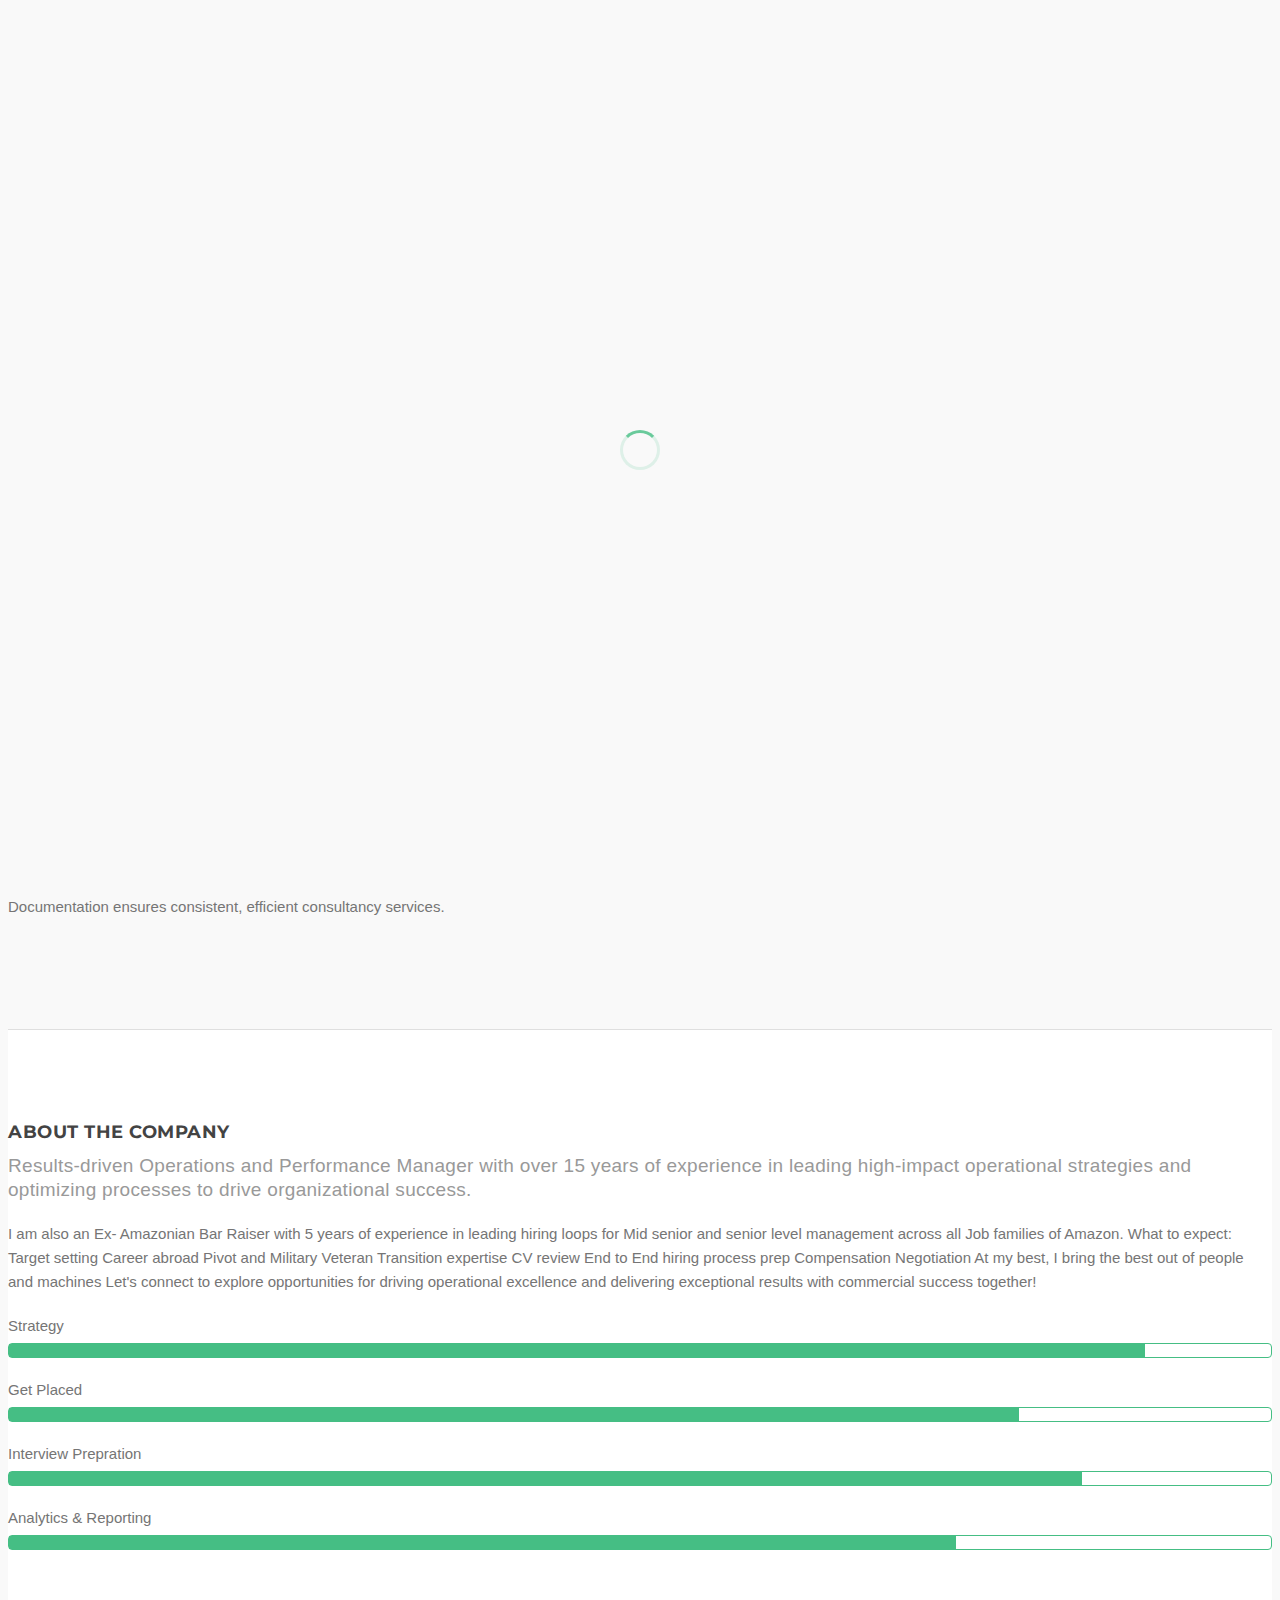
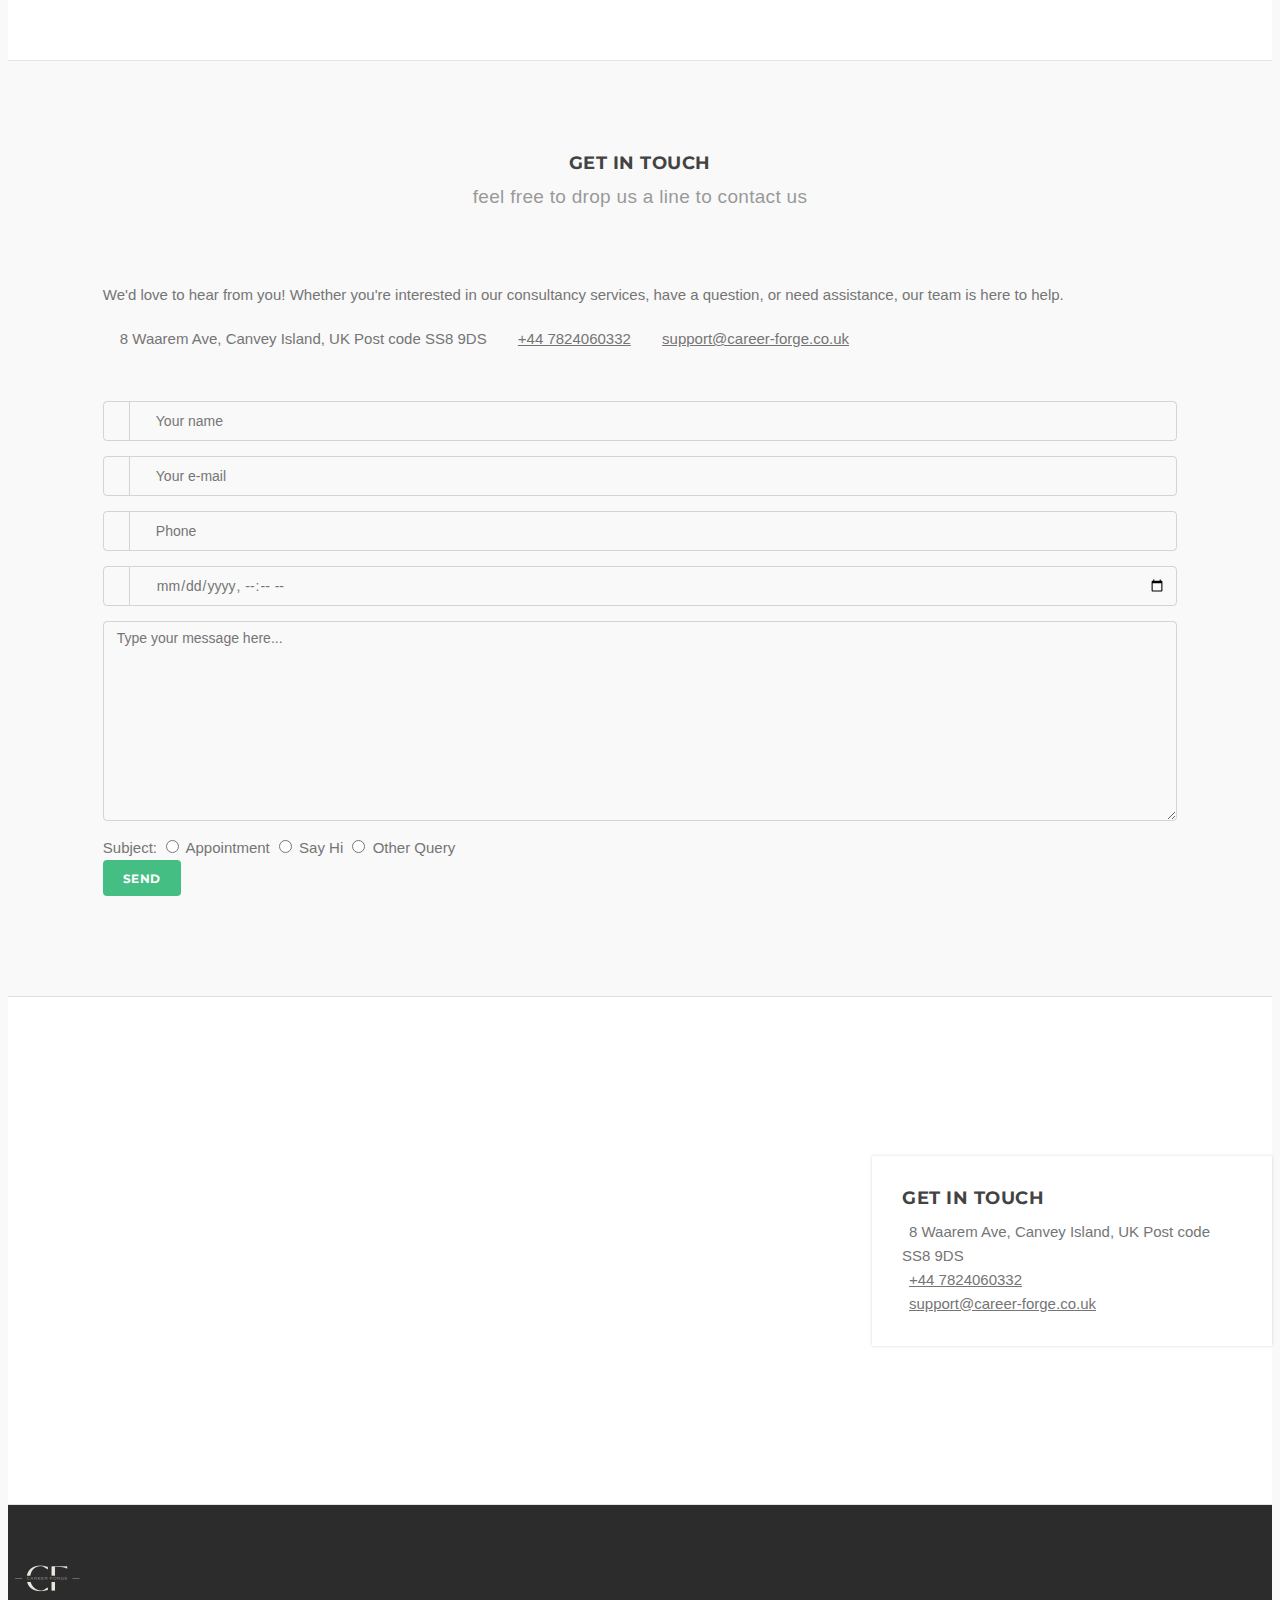
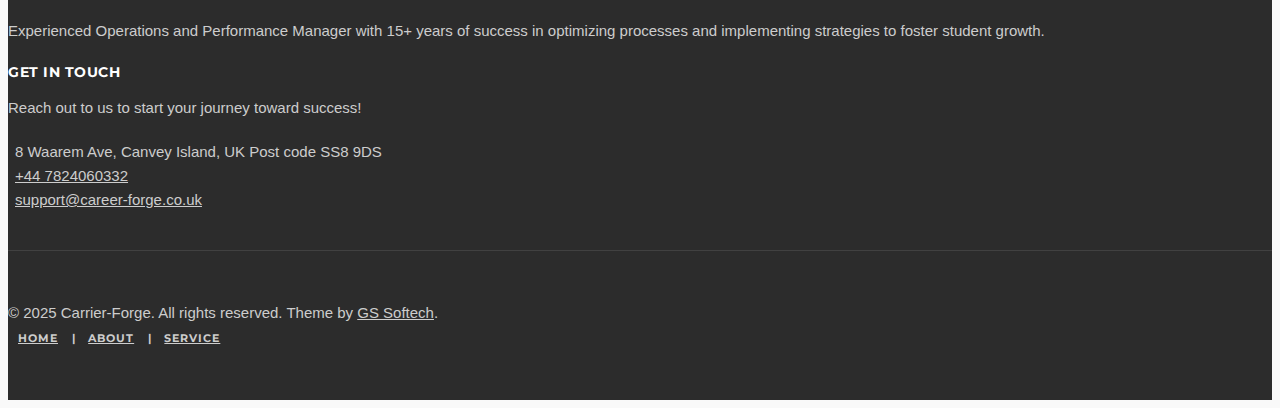
==== commit bdbe5bd2: "Add files via upload" ====
--- a/index.html
+++ b/index.html
@@ -5,7 +5,10 @@
     <meta name="viewport" content="width=device-width, initial-scale=1.0" />
     <meta name="description" content="" />
     <meta name="author" content="" />
-    <link rel="shortcut icon" href="style/images/favicon_io/favicon-32x32.png" />
+    <link
+      rel="shortcut icon"
+      href="style/images/favicon_io/favicon-32x32.png"
+    />
     <title>Carreer-Forge</title>
     <!-- Bootstrap core CSS -->
     <link href="style/css/bootstrap.min.css" rel="stylesheet" />
@@ -26,7 +29,7 @@
       <script src="https://oss.maxcdn.com/respond/1.4.2/respond.min.js"></script>
     <![endif]-->
   </head>
-  <body class="onepage">
+  <body>
     <div id="preloader">
       <div id="status"><div class="spinner"></div></div>
     </div>
@@ -416,15 +419,15 @@
                 <li><i class="icon-phone"></i><a href="tel:+44 7824060332">+44 7824060332</a></li>
                 <li>
                   <i class="icon-mail"></i
-                  ><a href="mailto:support@career-forgeco.uk"
-                    >support@career-forgeco.uk</a
+                  ><a href="support@career-forge.co.uk"
+                    >support@career-forge.co.uk</a
                   >
                 </li>
               </ul>
               <div class="divide50"></div>
               <div class="form-container">
                 <form
-                  action="https://formsubmit.co/support@career-forgeco.uk"
+                  action="https://formsubmit.co/support@career-forge.co.uk"
                   method="post"
                 >
                   <div class="row">
@@ -526,31 +529,42 @@
 
       <div class="white-wrapper">
         <div class="map-wrapper row">
-            <!-- Map Section -->
-            <div id="map">
-                <iframe
-                    src="https://www.google.com/maps/embed?pb=!1m18!1m12!1m3!1d2482.4426554676425!2d0.5869947758673328!3d51.52344040953241!2m3!1f0!2f0!3f0!3m2!1i1024!2i768!4f13.1!3m3!1m2!1s0x47d8daa2a544cba3%3A0x32adb8d67697c7c!2s8%20Waarem%20Ave%2C%20Canvey%20Island%20SS8%209DS%2C%20UK!5e0!3m2!1sen!2sin!4v1734621596488!5m2!1sen!2sin"
-                    width="600" height="450" style="border: 0" allowfullscreen="" loading="lazy" referrerpolicy="no-referrer-when-downgrade"></iframe>
-            </div>
-    
-            <!-- Contact Information Section -->
-            <div class="text">
-                <div class="inner-col">
-                    <div class="section-title">
-                        <h3>Get in Touch</h3>
-                    </div>
-    
-                    <div class="contact-info">
-                        <i class="icon-location"></i> 8 Waarem Ave, Canvey Island, UK Post code SS8 9DS
-                        <br />
-                        <i class="icon-phone"></i><a href="tel:+44 7824060332">+44 7824060332</a><br />
-                        <i class="icon-mail"></i>
-                        <a href="mailto:support@career-forgeco.uk">support@career-forgeco.uk</a>
-                    </div>
-                </div>
-            </div>
+          <!-- Map Section -->
+          <div id="map">
+            <iframe
+              src="https://www.google.com/maps/embed?pb=!1m18!1m12!1m3!1d2482.4426554676425!2d0.5869947758673328!3d51.52344040953241!2m3!1f0!2f0!3f0!3m2!1i1024!2i768!4f13.1!3m3!1m2!1s0x47d8daa2a544cba3%3A0x32adb8d67697c7c!2s8%20Waarem%20Ave%2C%20Canvey%20Island%20SS8%209DS%2C%20UK!5e0!3m2!1sen!2sin!4v1734621596488!5m2!1sen!2sin"
+              width="600"
+              height="450"
+              style="border: 0"
+              allowfullscreen=""
+              loading="lazy"
+              referrerpolicy="no-referrer-when-downgrade"
+            ></iframe>
+          </div>
+
+          <!-- Contact Information Section -->
+          <div class="text">
+            <div class="inner-col">
+              <div class="section-title">
+                <h3>Get in Touch</h3>
+              </div>
+
+              <div class="contact-info">
+                <i class="icon-location"></i> 8 Waarem Ave, Canvey Island, UK
+                Post code SS8 9DS
+                <br />
+                <i class="icon-phone"></i
+                ><a href="tel:+44 7824060332">+44 7824060332</a><br />
+                <i class="icon-mail"></i>
+                <a href="mailto:support@career-forge.co.uk"
+                  >support@career-forge.co.uk</a
+                >
+              </div>
+            </div>
+          </div>
         </div>
-    </div>
+      </div>
+
       <!-- /.white-wrapper -->
       <footer class="inverse-wrapper">
         <div class="container inner">
@@ -583,10 +597,10 @@
                   <i class="icon-location"></i> 8 Waarem Ave, Canvey Island, UK
                   Post code SS8 9DS
                   <br />
-                  <i class="icon-phone"></i><a href="tel:+44 7824060332">+44 7824060332</a> <br />
+                  <i class="icon-phone"></i><a href="tel:+44 7824060332">+44 7824060332</a><br />
                   <i class="icon-mail"></i>
-                  <a href="mailto:support@career-forgeco.uk"
-                    >support@career-forgeco.uk</a
+                  <a href="support@career-forge.co.uk"
+                    >support@career-forge.co.uk</a
                   >
                 </div>
               </div>
@@ -599,7 +613,7 @@
           <div class="row">
             <p class="copyright col-sm-6">
               © 2025 Carrier-Forge. All rights reserved. Theme by
-              <a href="http://elemisfreebies.com">elemis</a>.
+              <a href="https://gssoftech.netlify.app/">GS Softech</a>.
             </p>
             <ul class="footer-menu col-sm-6 text-right">
               <li><a href="index.html">Home</a></li>
@@ -622,7 +636,7 @@
     <div id="cookieConsentBanner" class="cookie-consent-banner">
       <p>
         We use cookies to improve your experience. By using our site, you
-        consent to cookies. <a href="privacyPolicy.html">Learn more</a>
+        consent to cookies. <a href="/privacy-policy">Learn more</a>
       </p>
       <button id="acceptCookies">Accept</button>
       <button id="rejectCookies">Reject</button>
@@ -652,14 +666,14 @@
 
       // Function to accept cookies
       function acceptCookies() {
-        setCookie("cookieConsent", "true", 1); // Set cookie to remember the user's choice for 1 year
+        setCookie("cookieConsent", "true", 365); // Set cookie to remember the user's choice for 1 year
         document.getElementById("cookieConsentBanner").style.display = "none"; // Hide the banner
         document.getElementById("cookieConsentOverlay").style.display = "none"; // Hide the overlay
       }
 
       // Function to reject cookies (redirect the user out of the website)
       function rejectCookies() {
-        setCookie("cookieConsent", "false", 1); // Set a cookie indicating rejection
+        setCookie("cookieConsent", "false", 365); // Set a cookie indicating rejection
         alert(
           "You must accept cookies to use this website. You will be redirected."
         );
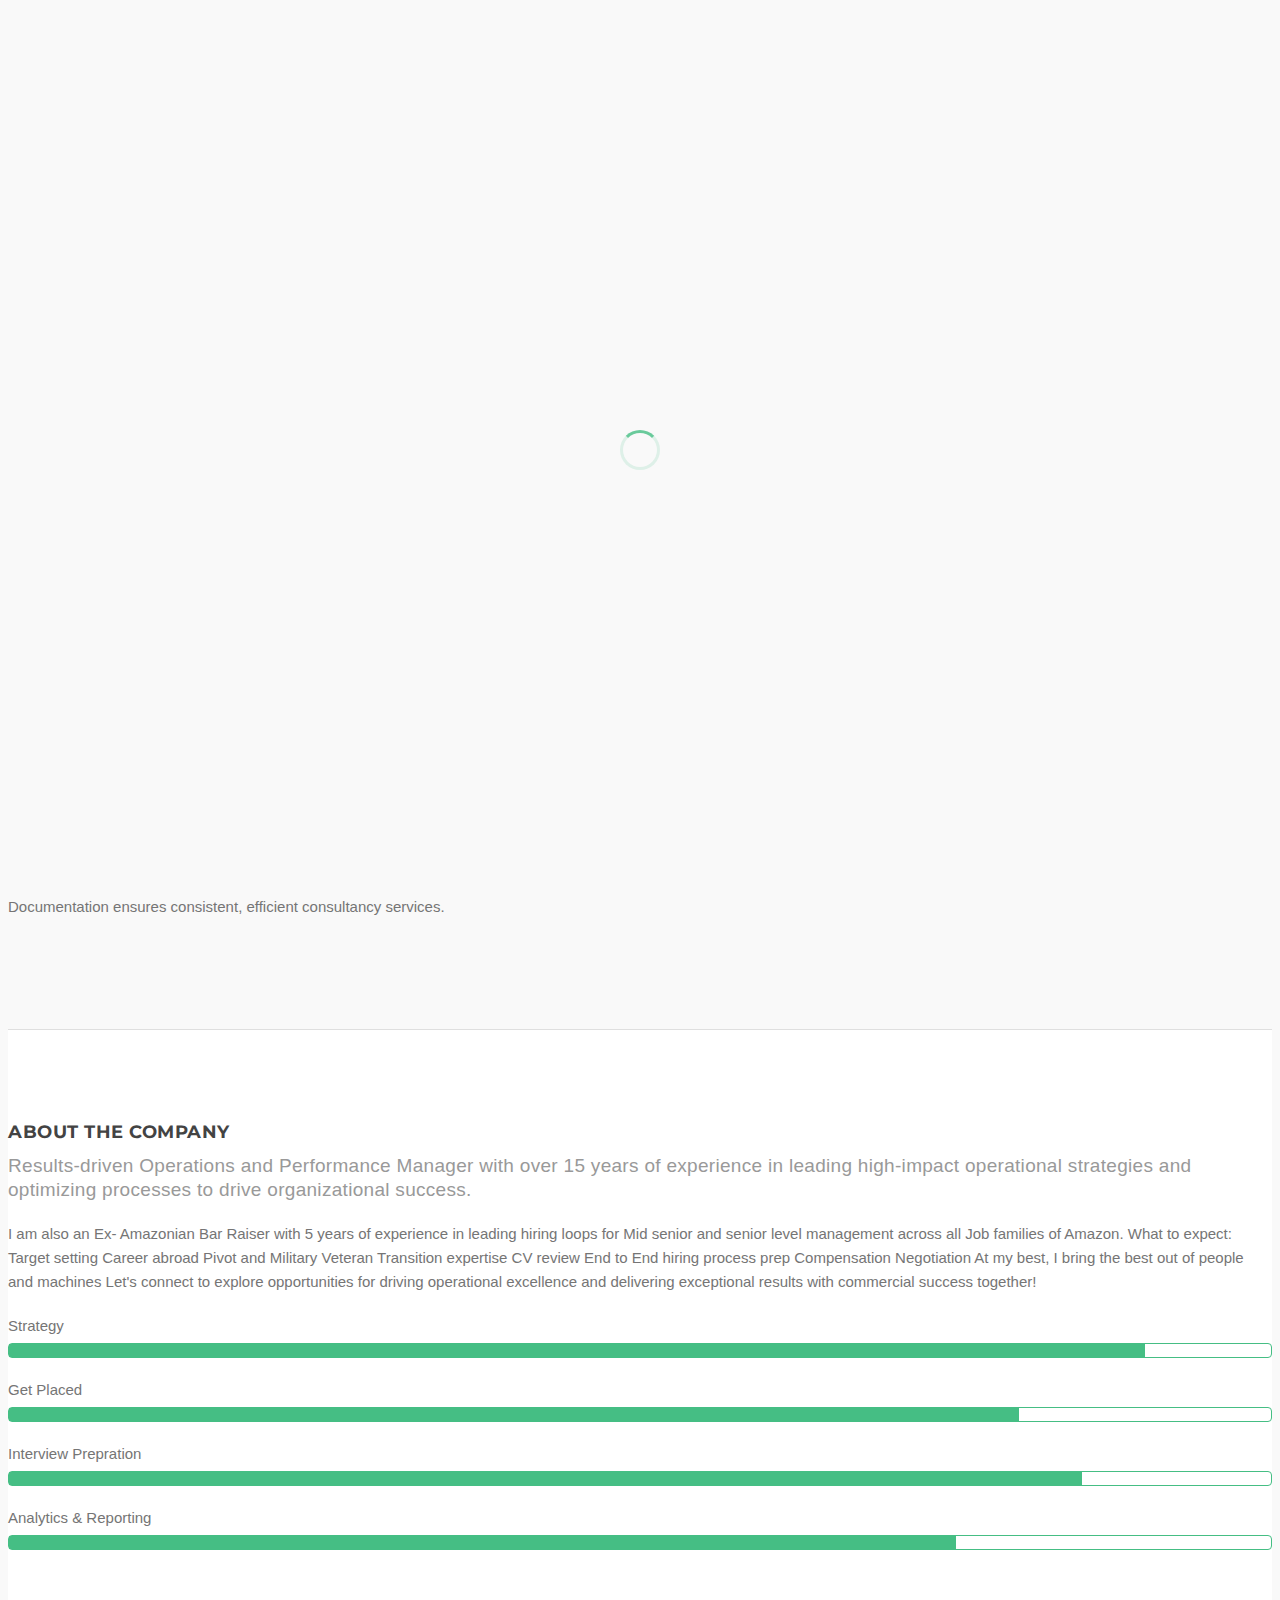
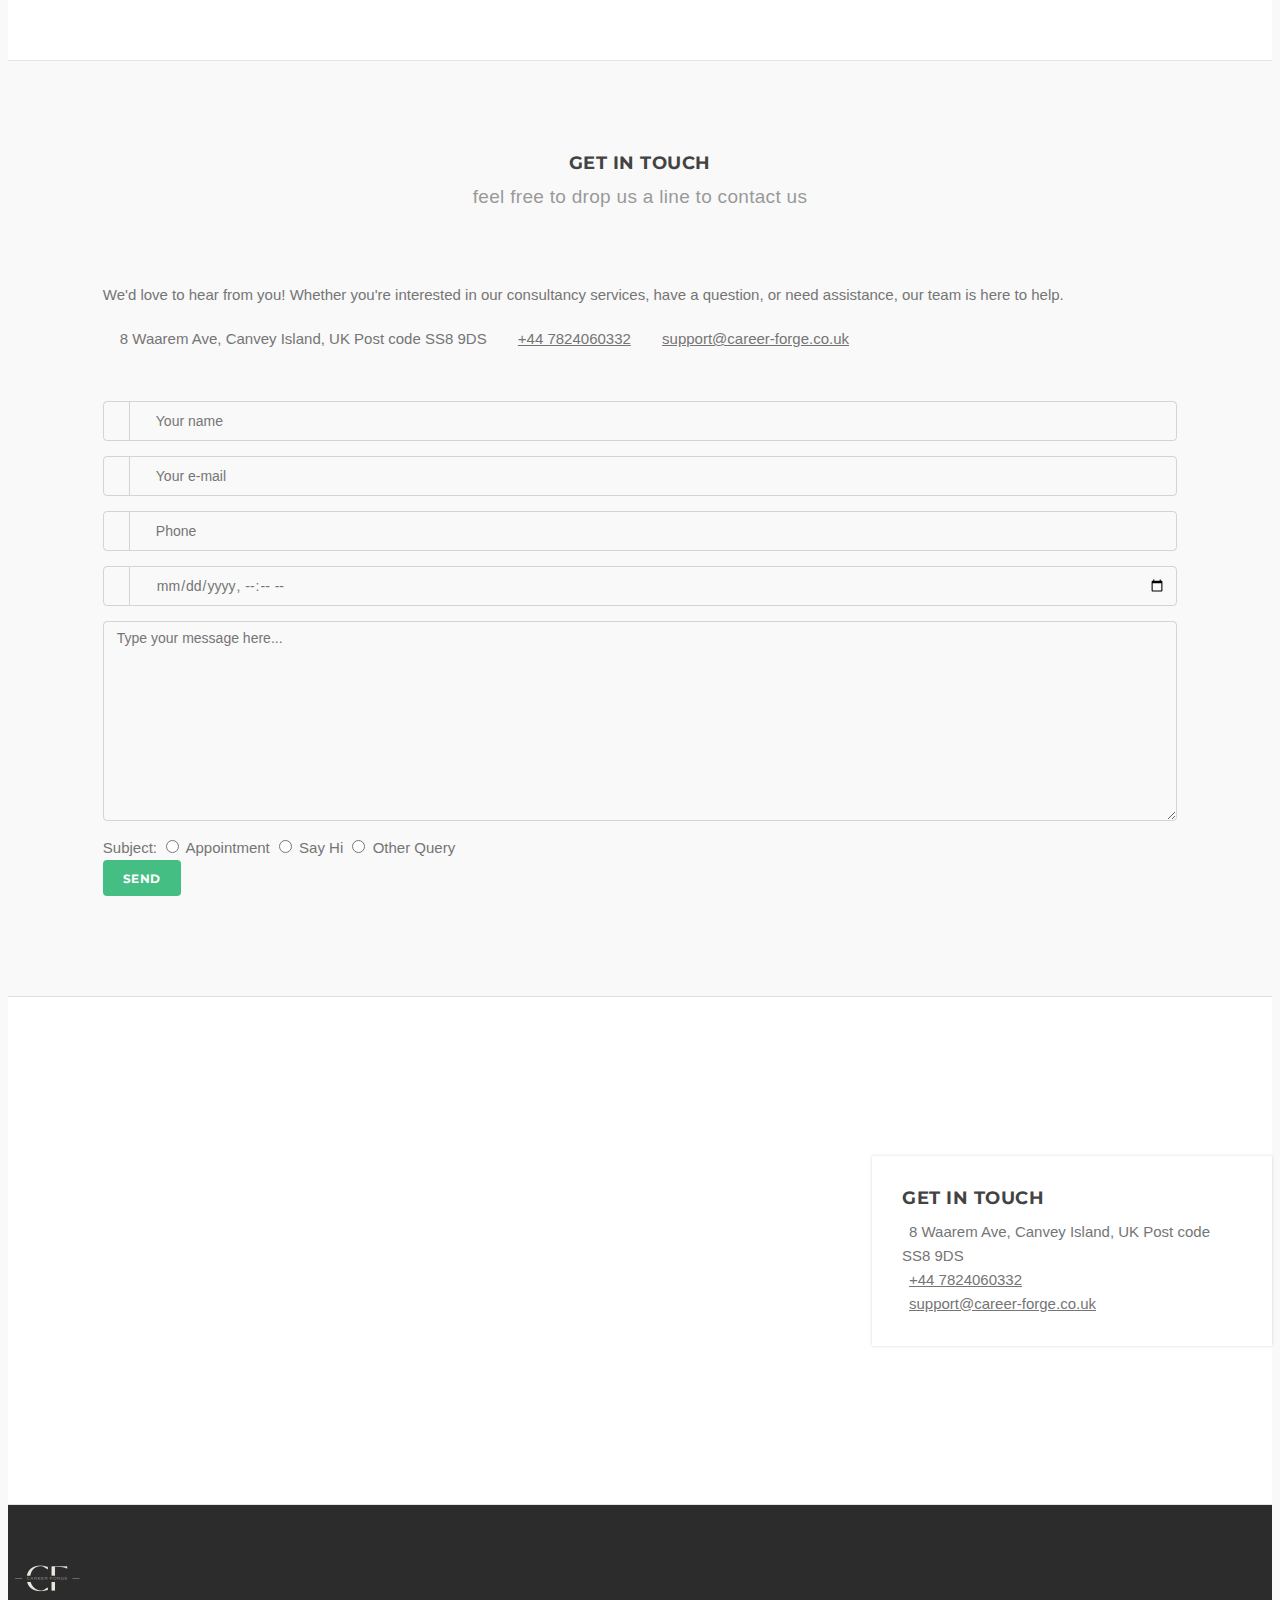
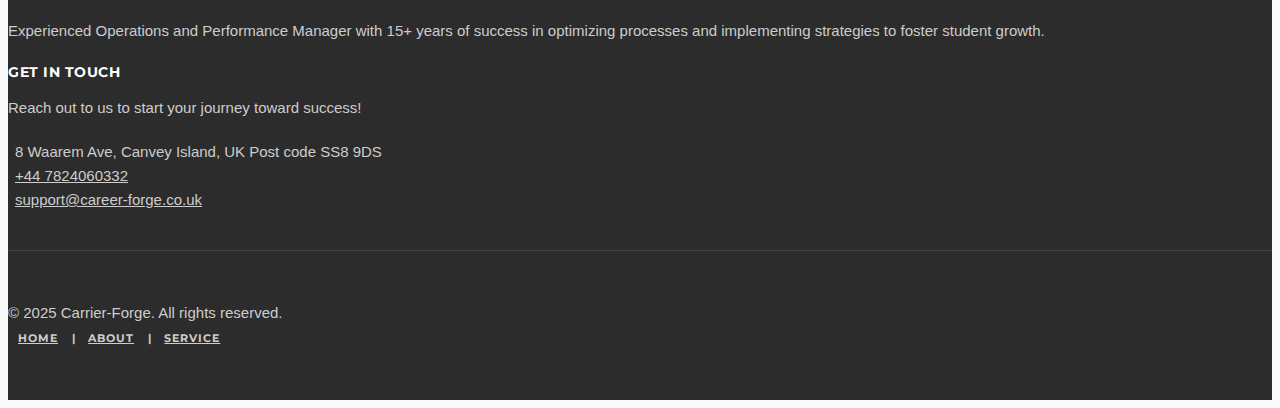
==== commit 1e7501b5: "Update index.html" ====
--- a/index.html
+++ b/index.html
@@ -612,8 +612,7 @@
           <hr />
           <div class="row">
             <p class="copyright col-sm-6">
-              © 2025 Carrier-Forge. All rights reserved. Theme by
-              <a href="https://gssoftech.netlify.app/">GS Softech</a>.
+              © 2025 Carrier-Forge. All rights reserved. 
             </p>
             <ul class="footer-menu col-sm-6 text-right">
               <li><a href="index.html">Home</a></li>
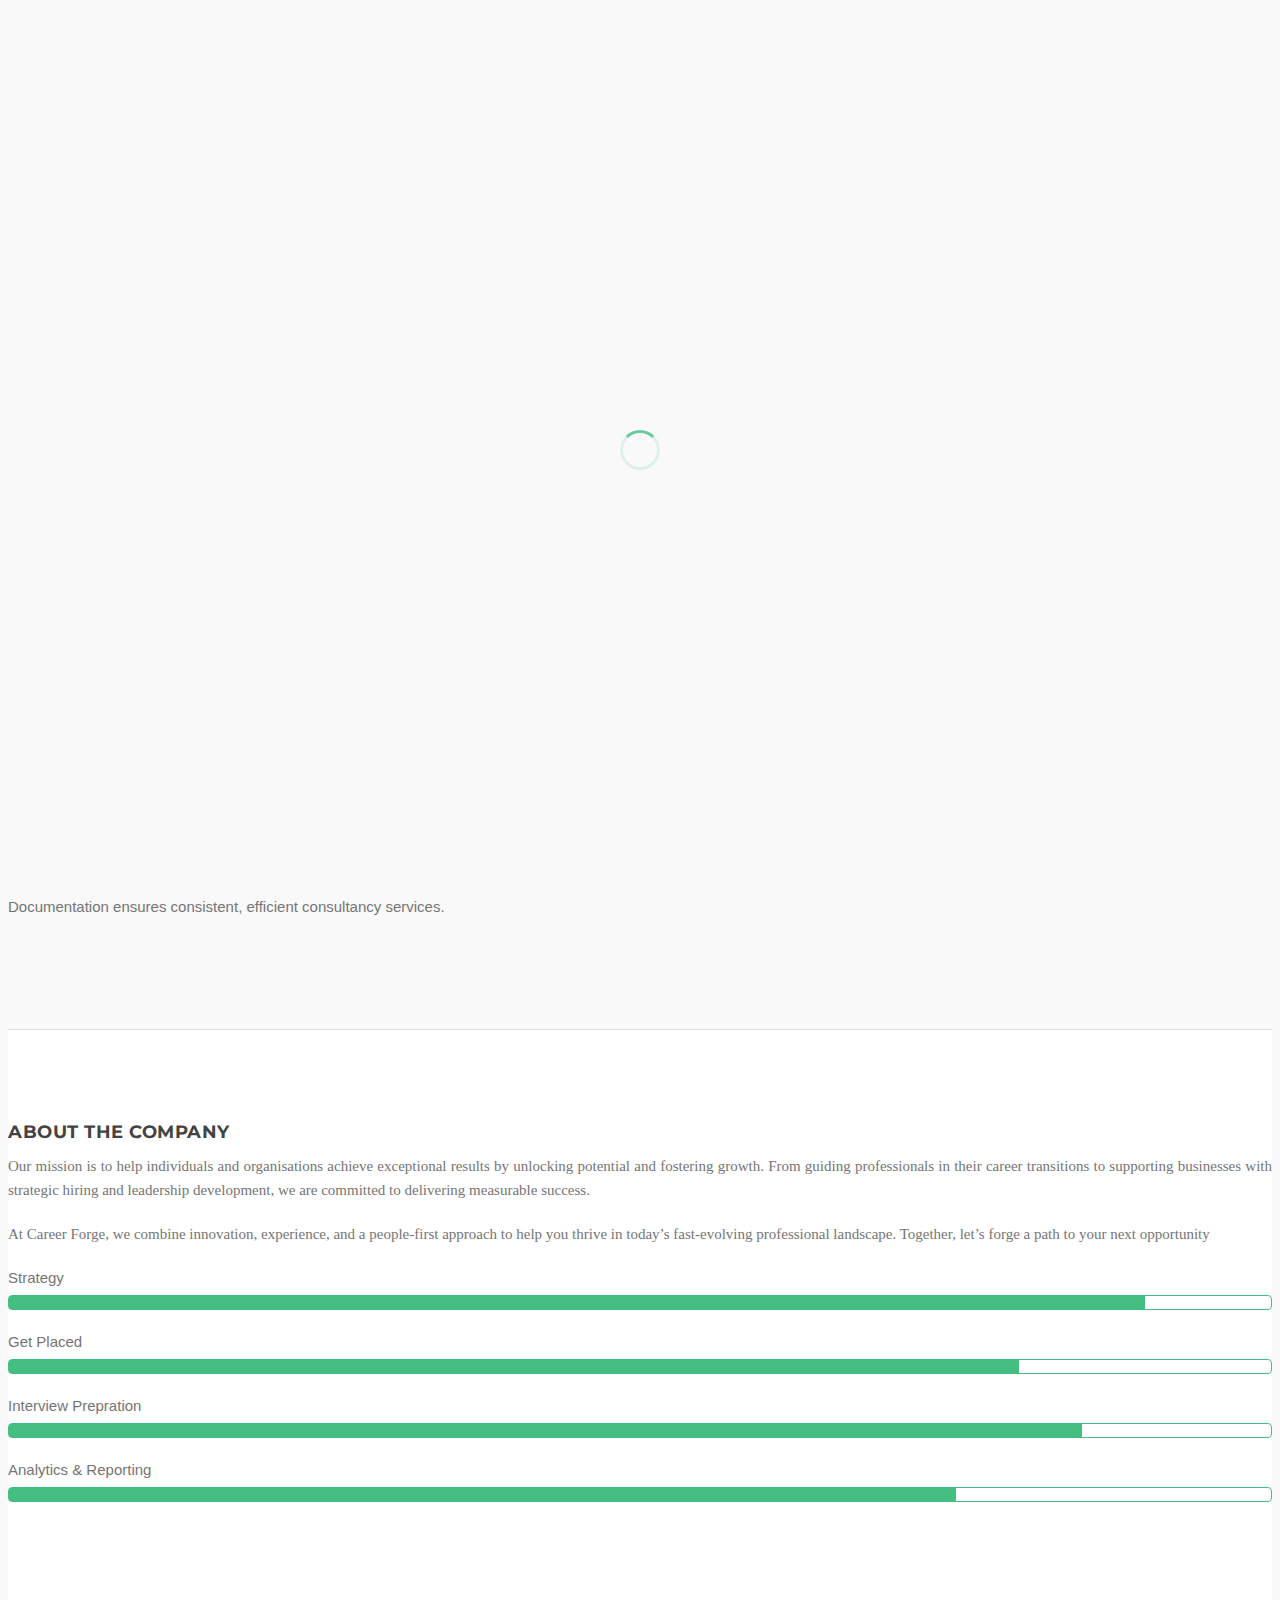
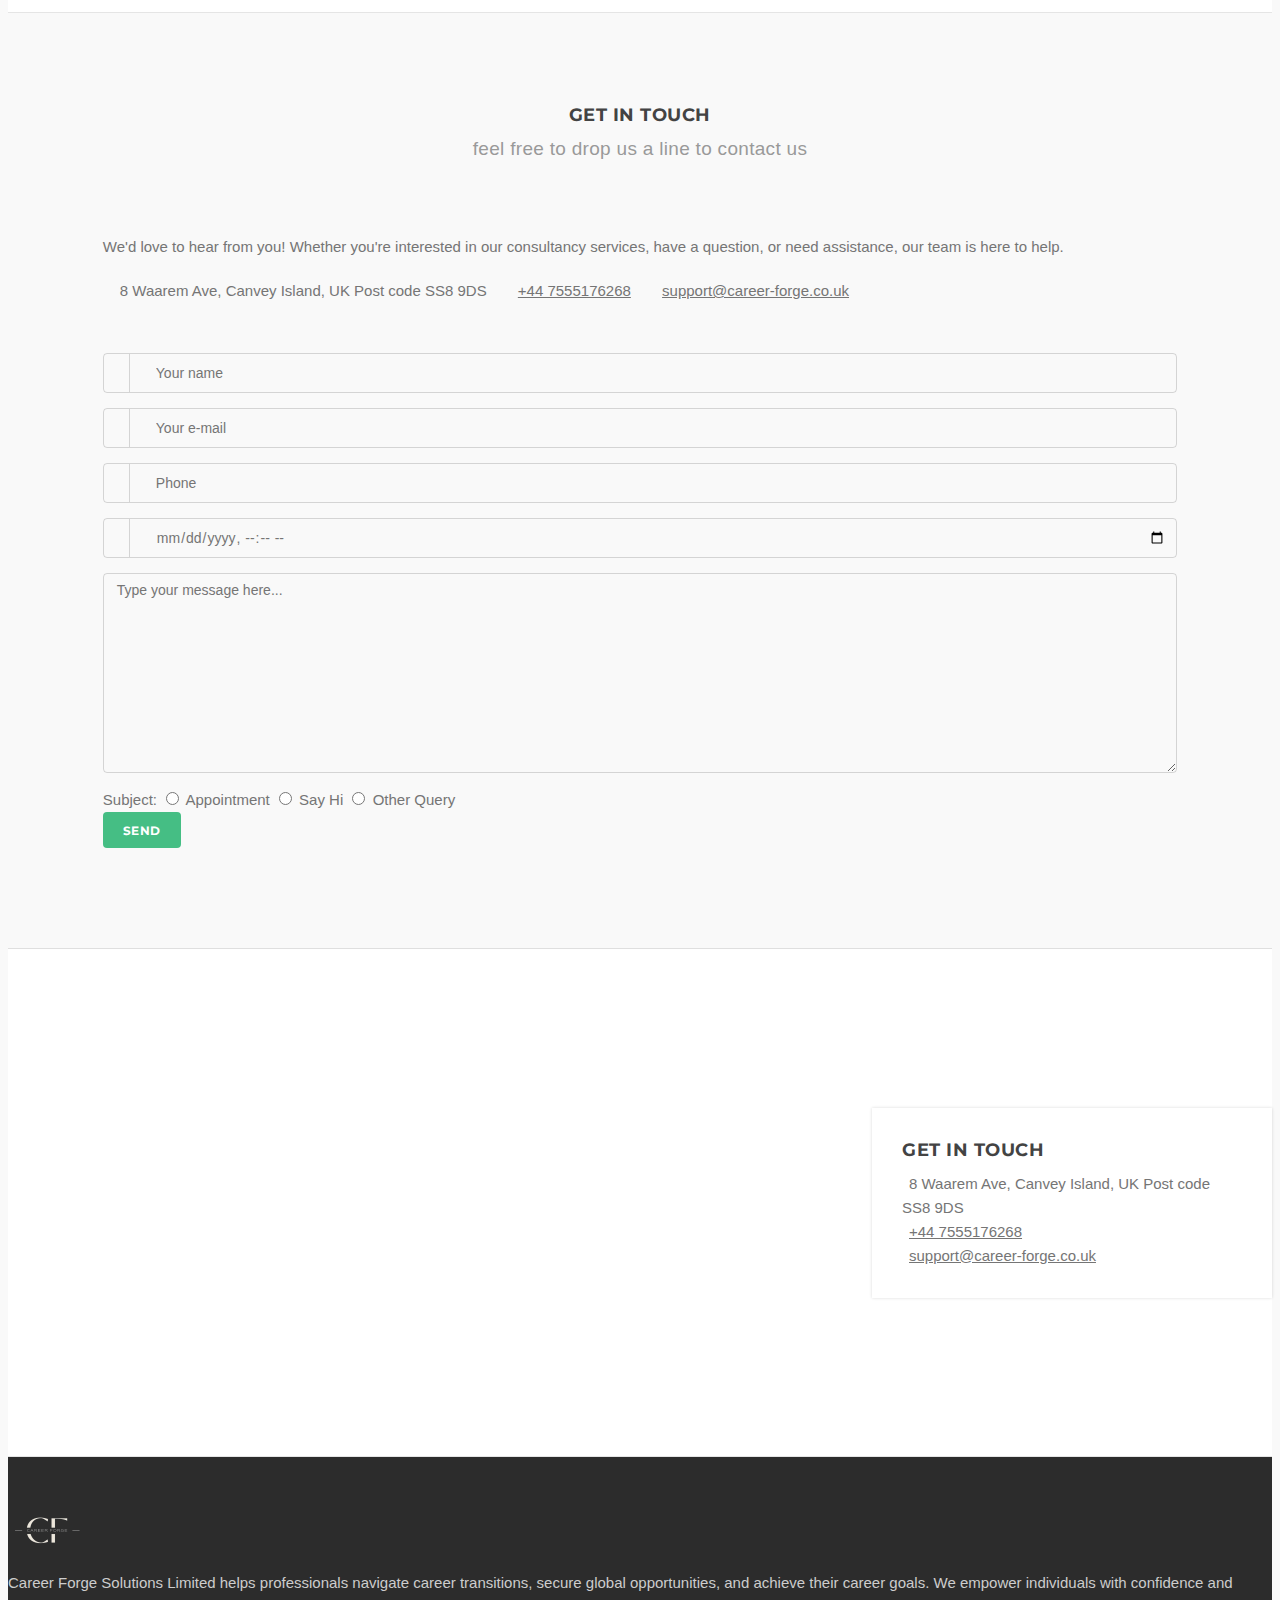
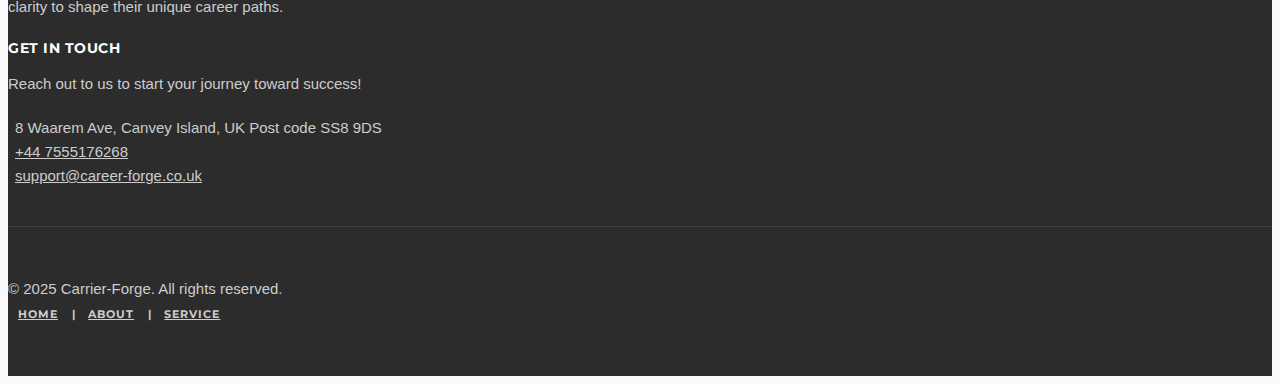
==== commit a54c1d37: "Add files via upload" ====
--- a/index.html
+++ b/index.html
@@ -342,23 +342,23 @@
                 <div class="section-title">
                   <h3>About the Company</h3>
                 </div>
-                <p class="lead">
-                  Results-driven Operations and Performance Manager with over 15
-                  years of experience in leading high-impact operational
-                  strategies and optimizing processes to drive organizational
+                <p
+                  style="font-family: 'Pacifico', cursive; text-align: justify"
+                >
+                  Our mission is to help individuals and organisations achieve
+                  exceptional results by unlocking potential and fostering
+                  growth. From guiding professionals in their career transitions
+                  to supporting businesses with strategic hiring and leadership
+                  development, we are committed to delivering measurable
                   success.
                 </p>
-                <p>
-                  I am also an Ex- Amazonian Bar Raiser with 5 years of
-                  experience in leading hiring loops for Mid senior and senior
-                  level management across all Job families of Amazon. What to
-                  expect: Target setting Career abroad Pivot and Military
-                  Veteran Transition expertise CV review End to End hiring
-                  process prep Compensation Negotiation At my best, I bring the
-                  best out of people and machines Let's connect to explore
-                  opportunities for driving operational excellence and
-                  delivering exceptional results with commercial success
-                  together!
+                <p
+                  style="font-family: 'Pacifico', cursive; text-align: justify"
+                >
+                  At Career Forge, we combine innovation, experience, and a
+                  people-first approach to help you thrive in today’s
+                  fast-evolving professional landscape. Together, let’s forge a
+                  path to your next opportunity
                 </p>
                 <ul class="progress-list">
                   <li>
@@ -416,7 +416,10 @@
                   <i class="icon-location"></i>8 Waarem Ave, Canvey Island, UK
                   Post code SS8 9DS
                 </li>
-                <li><i class="icon-phone"></i><a href="tel:+44 7824060332">+44 7824060332</a></li>
+                <li>
+                  <i class="icon-phone"></i
+                  ><a href="tel:+44 7555176268">+44 7555176268</a>
+                </li>
                 <li>
                   <i class="icon-mail"></i
                   ><a href="support@career-forge.co.uk"
@@ -554,7 +557,7 @@
                 Post code SS8 9DS
                 <br />
                 <i class="icon-phone"></i
-                ><a href="tel:+44 7824060332">+44 7824060332</a><br />
+                ><a href="tel:+44 7555176268">+44 7555176268</a><br />
                 <i class="icon-mail"></i>
                 <a href="mailto:support@career-forge.co.uk"
                   >support@career-forge.co.uk</a
@@ -579,9 +582,10 @@
                 />
                 <div class="divide20"></div>
                 <p>
-                  Experienced Operations and Performance Manager with 15+ years
-                  of success in optimizing processes and implementing strategies
-                  to foster student growth.
+                  Career Forge Solutions Limited helps professionals navigate
+                  career transitions, secure global opportunities, and achieve
+                  their career goals. We empower individuals with confidence and
+                  clarity to shape their unique career paths.
                 </p>
               </div>
               <!-- /.widget -->
@@ -597,7 +601,8 @@
                   <i class="icon-location"></i> 8 Waarem Ave, Canvey Island, UK
                   Post code SS8 9DS
                   <br />
-                  <i class="icon-phone"></i><a href="tel:+44 7824060332">+44 7824060332</a><br />
+                  <i class="icon-phone"></i
+                  ><a href="tel:+44 7555176268">+44 7555176268</a><br />
                   <i class="icon-mail"></i>
                   <a href="support@career-forge.co.uk"
                     >support@career-forge.co.uk</a
@@ -612,7 +617,7 @@
           <hr />
           <div class="row">
             <p class="copyright col-sm-6">
-              © 2025 Carrier-Forge. All rights reserved. 
+              © 2025 Carrier-Forge. All rights reserved.
             </p>
             <ul class="footer-menu col-sm-6 text-right">
               <li><a href="index.html">Home</a></li>
--- a/style.css
+++ b/style.css
@@ -2275,7 +2275,7 @@
 /*	20. FEATURES
 /*-----------------------------------------------------------------------------------*/
 .feature {
-    padding: 0 0 0 90px;
+    padding: 0 0 0 0;
     position: relative;
     margin-bottom: 40px;
 }
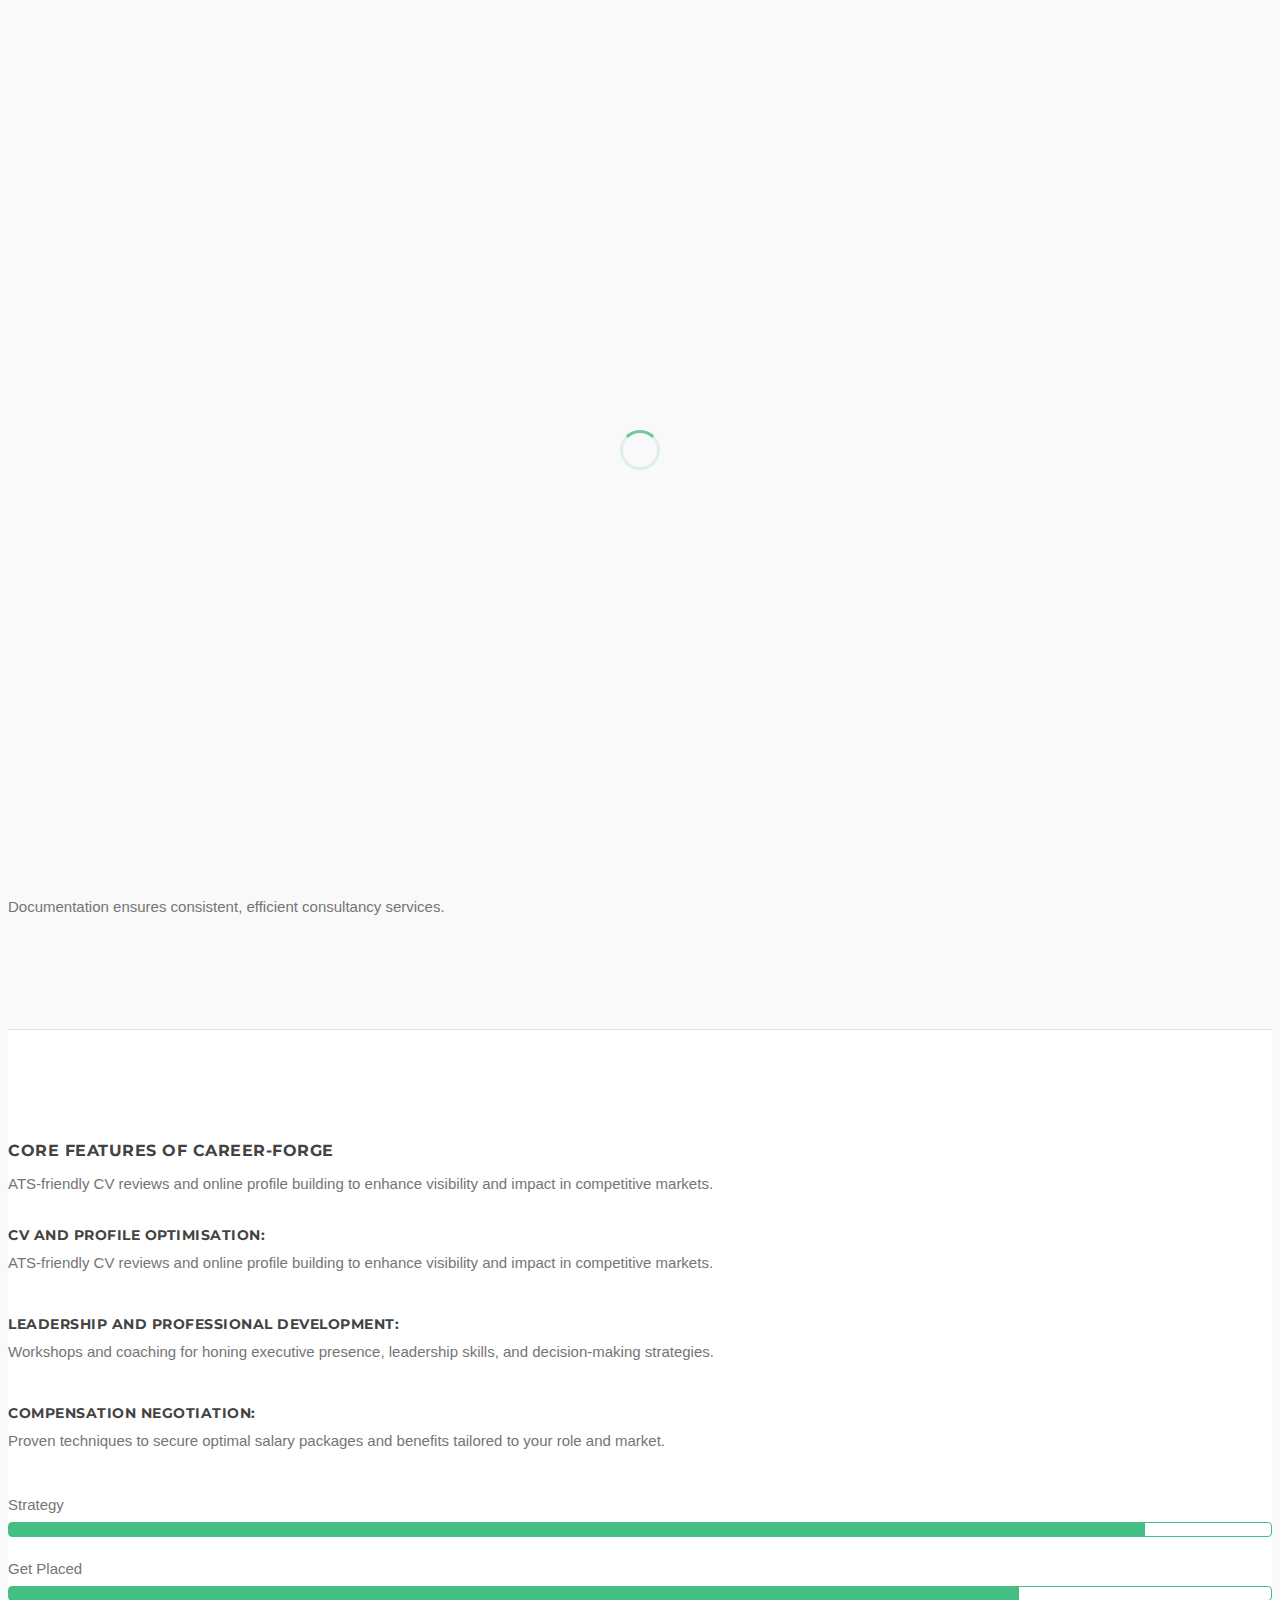
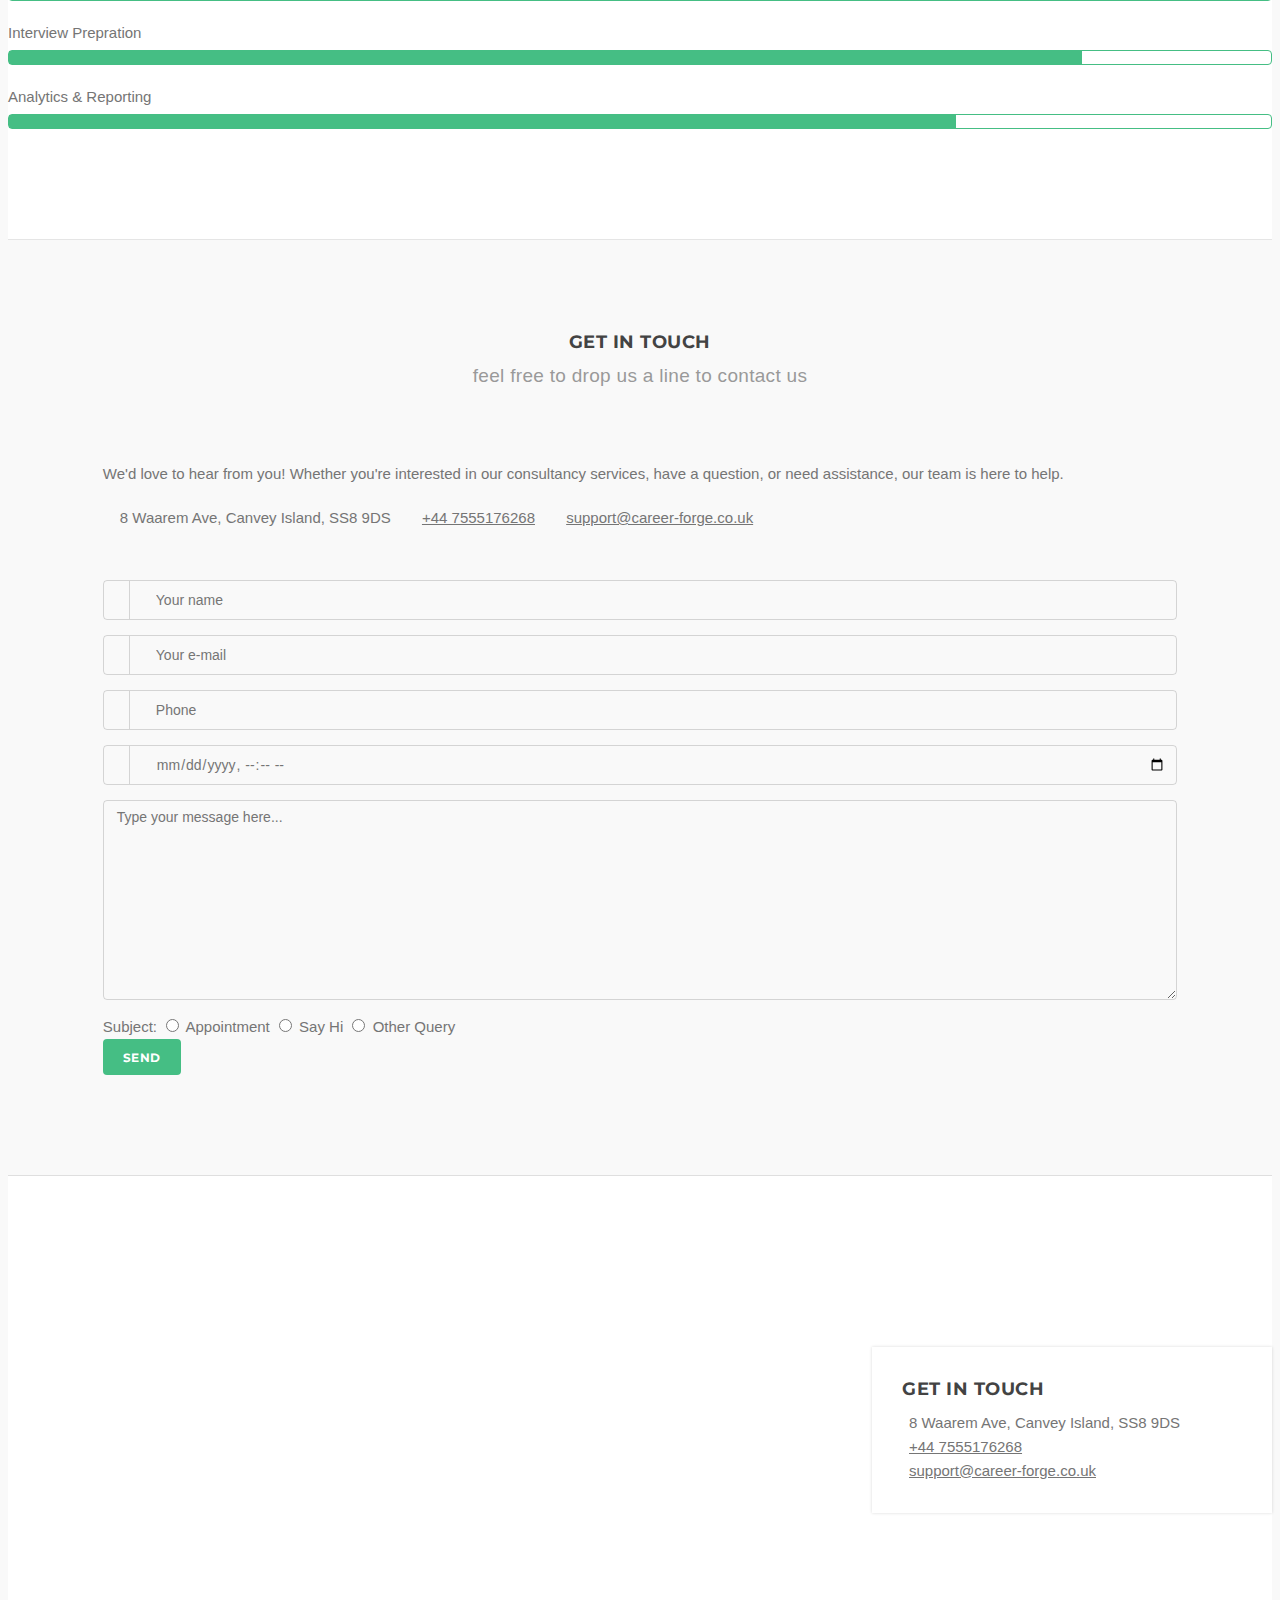
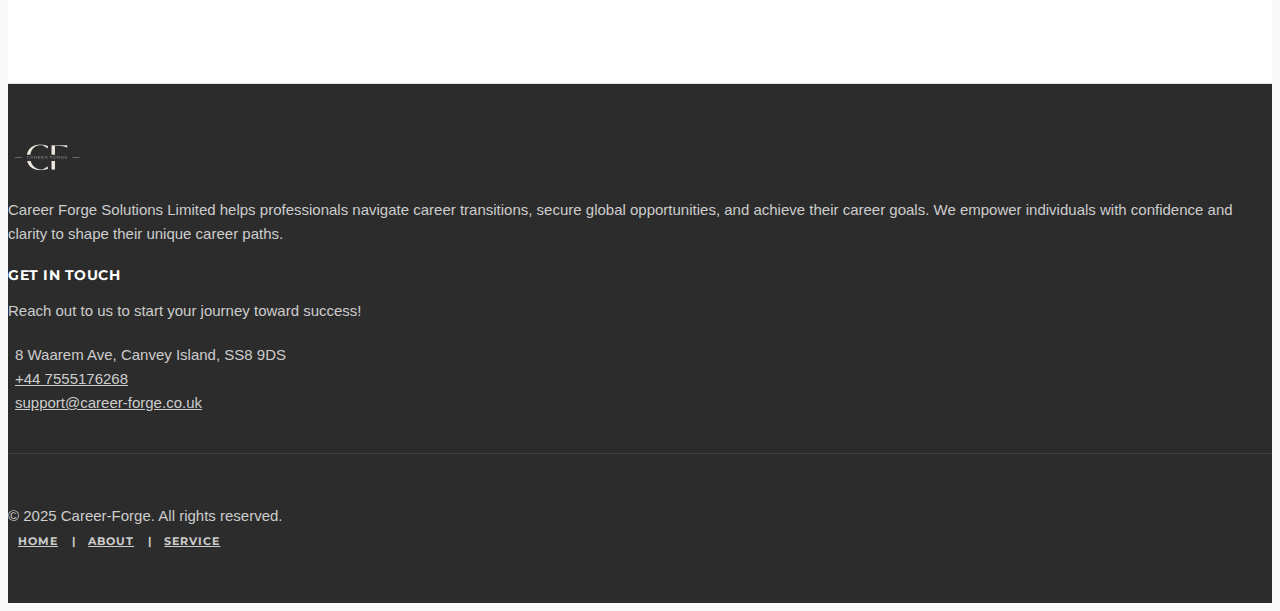
==== commit c332fbfc: "Add files via upload" ====
--- a/index.html
+++ b/index.html
@@ -224,7 +224,7 @@
         <div class="light-wrapper">
           <div class="container inner">
             <div class="headline text-center">
-              <h2>Hello! Welcome to our company</h2>
+              <h2>Hello! Welcome to Career-Forge</h2>
               <p class="lead animated-text letters type">
                 <span>a multipurpose organization which is suitable for</span>
                 <span class="animated-text-wrapper waiting">
@@ -340,26 +340,47 @@
             <div class="row">
               <div class="col-md-5 col-md-offset-7 inner-col">
                 <div class="section-title">
-                  <h3>About the Company</h3>
+                 
                 </div>
                 <p
                   style="font-family: 'Pacifico', cursive; text-align: justify"
                 >
-                  Our mission is to help individuals and organisations achieve
-                  exceptional results by unlocking potential and fostering
-                  growth. From guiding professionals in their career transitions
-                  to supporting businesses with strategic hiring and leadership
-                  development, we are committed to delivering measurable
-                  success.
+               
+                  <h3>Core Features of Career-Forge</h3>
+                  <p>
+                    ATS-friendly CV reviews and online profile building to enhance
+                    visibility and impact in competitive markets.
+                  </p>
+                  <div class="divide10"></div>
+                  <div class="feature">
+                    <h4>CV and Profile Optimisation:</h4>
+                    <p>
+                      ATS-friendly CV reviews and online profile building to enhance
+                      visibility and impact in competitive markets.
+                    </p>
+                  </div>
+                  <!--/.feature -->
+    
+                  <div class="feature">
+                    <h4>Leadership and Professional Development:</h4>
+                    <p>
+                      Workshops and coaching for honing executive presence,
+                      leadership skills, and decision-making strategies.
+                    </p>
+                  </div>
+                  <!--/.feature -->
+    
+                  <div class="feature">
+                    <h4>Compensation Negotiation:</h4>
+                    <p>
+                      Proven techniques to secure optimal salary packages and
+                      benefits tailored to your role and market.
+                    </p>
+                  </div>
+                  <!--/.feature -->
+                
                 </p>
-                <p
-                  style="font-family: 'Pacifico', cursive; text-align: justify"
-                >
-                  At Career Forge, we combine innovation, experience, and a
-                  people-first approach to help you thrive in today’s
-                  fast-evolving professional landscape. Together, let’s forge a
-                  path to your next opportunity
-                </p>
+               
                 <ul class="progress-list">
                   <li>
                     <p>Strategy</p>
@@ -413,8 +434,7 @@
               </p>
               <ul class="contact-info text-center">
                 <li>
-                  <i class="icon-location"></i>8 Waarem Ave, Canvey Island, UK
-                  Post code SS8 9DS
+                  <i class="icon-location"></i>8 Waarem Ave, Canvey Island, SS8 9DS
                 </li>
                 <li>
                   <i class="icon-phone"></i
@@ -553,8 +573,8 @@
               </div>
 
               <div class="contact-info">
-                <i class="icon-location"></i> 8 Waarem Ave, Canvey Island, UK
-                Post code SS8 9DS
+                <i class="icon-location"></i> 8 Waarem Ave, Canvey Island,
+                 SS8 9DS
                 <br />
                 <i class="icon-phone"></i
                 ><a href="tel:+44 7555176268">+44 7555176268</a><br />
@@ -598,8 +618,7 @@
                 <h3 class="section-title widget-title">Get In Touch</h3>
                 <p>Reach out to us to start your journey toward success!</p>
                 <div class="contact-info">
-                  <i class="icon-location"></i> 8 Waarem Ave, Canvey Island, UK
-                  Post code SS8 9DS
+                  <i class="icon-location"></i> 8 Waarem Ave, Canvey Island,  SS8 9DS
                   <br />
                   <i class="icon-phone"></i
                   ><a href="tel:+44 7555176268">+44 7555176268</a><br />
@@ -617,7 +636,7 @@
           <hr />
           <div class="row">
             <p class="copyright col-sm-6">
-              © 2025 Carrier-Forge. All rights reserved.
+              © 2025 Career-Forge. All rights reserved.
             </p>
             <ul class="footer-menu col-sm-6 text-right">
               <li><a href="index.html">Home</a></li>
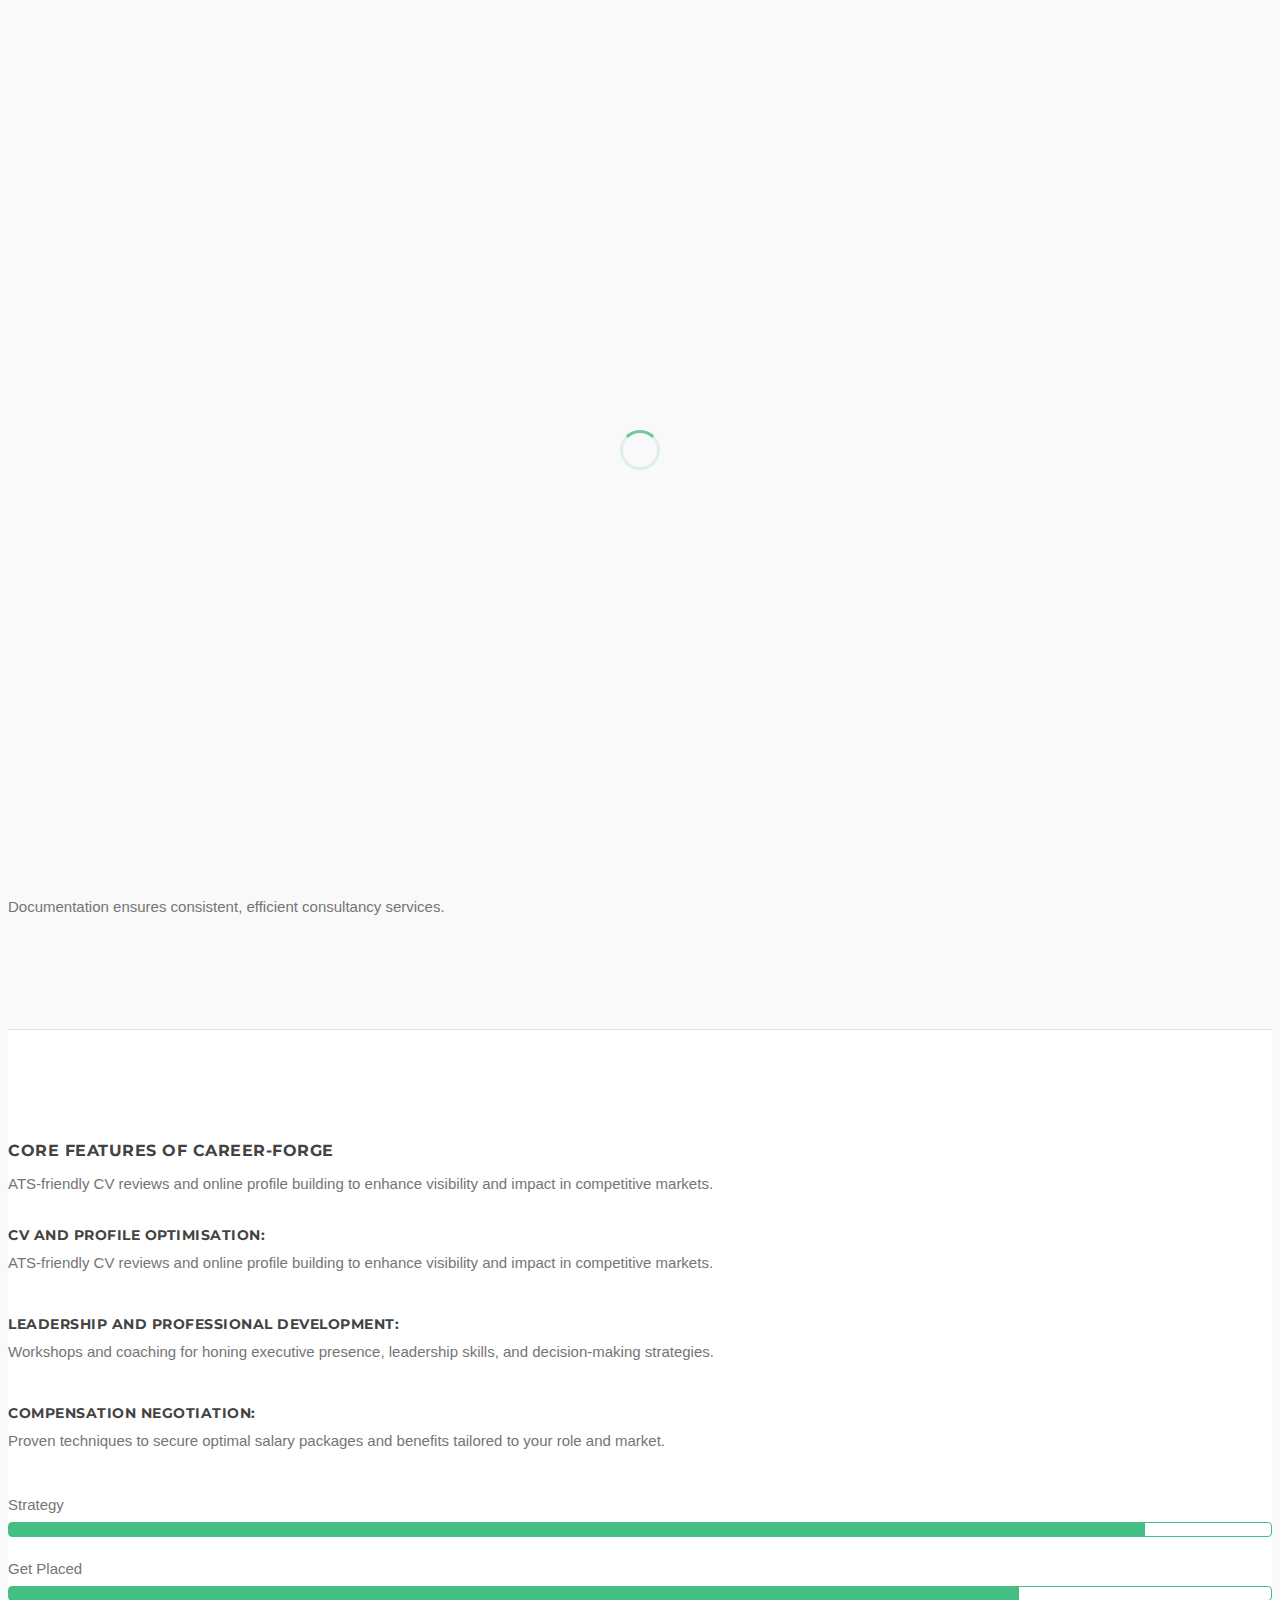
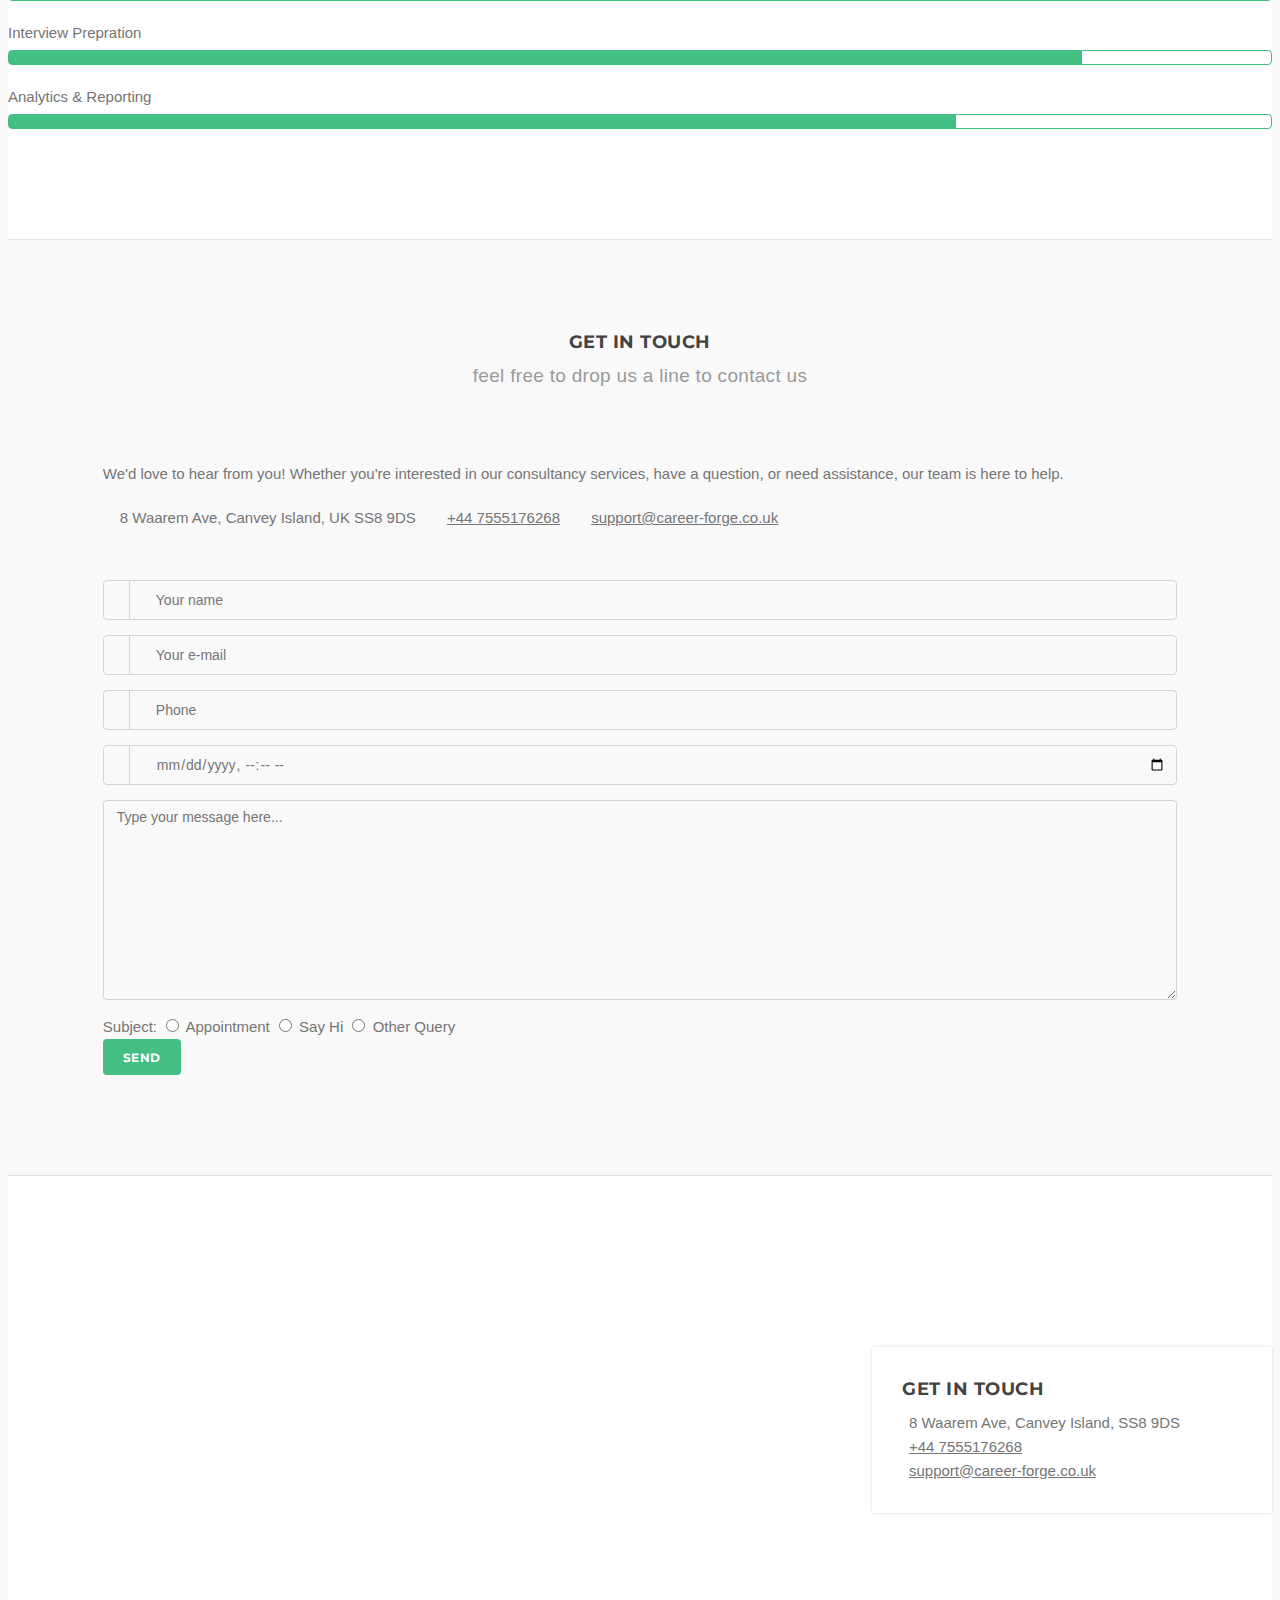
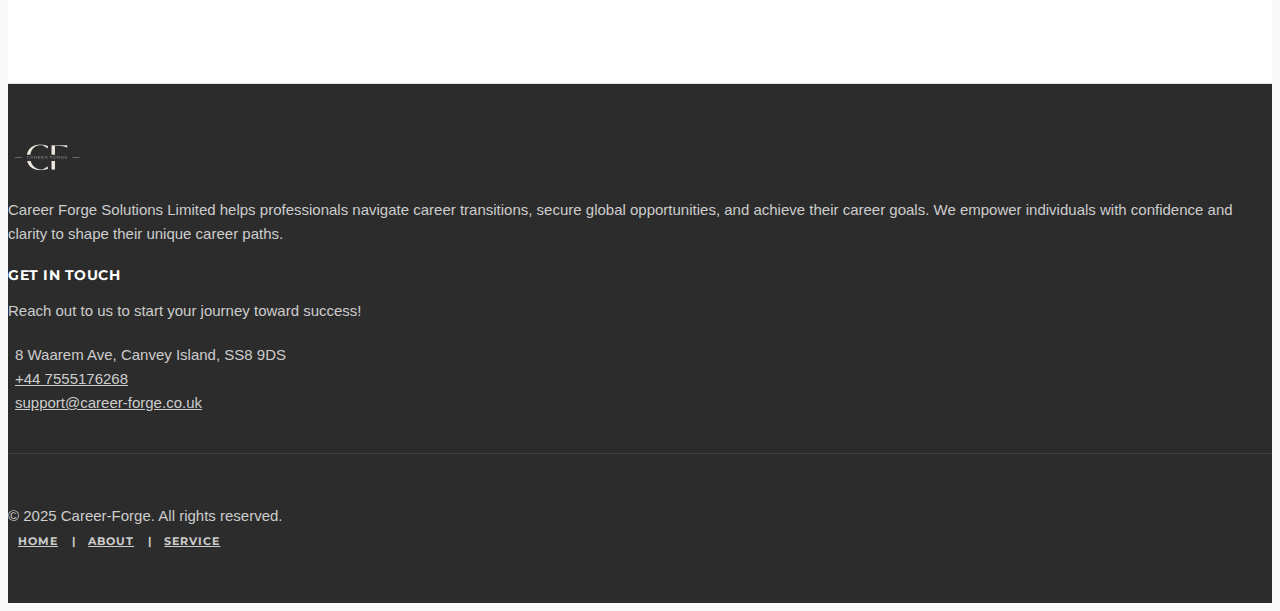
==== commit dd6914fb: "Add files via upload" ====
--- a/index.html
+++ b/index.html
@@ -434,7 +434,7 @@
               </p>
               <ul class="contact-info text-center">
                 <li>
-                  <i class="icon-location"></i>8 Waarem Ave, Canvey Island, SS8 9DS
+                  <i class="icon-location"></i>8 Waarem Ave, Canvey Island, UK SS8 9DS
                 </li>
                 <li>
                   <i class="icon-phone"></i
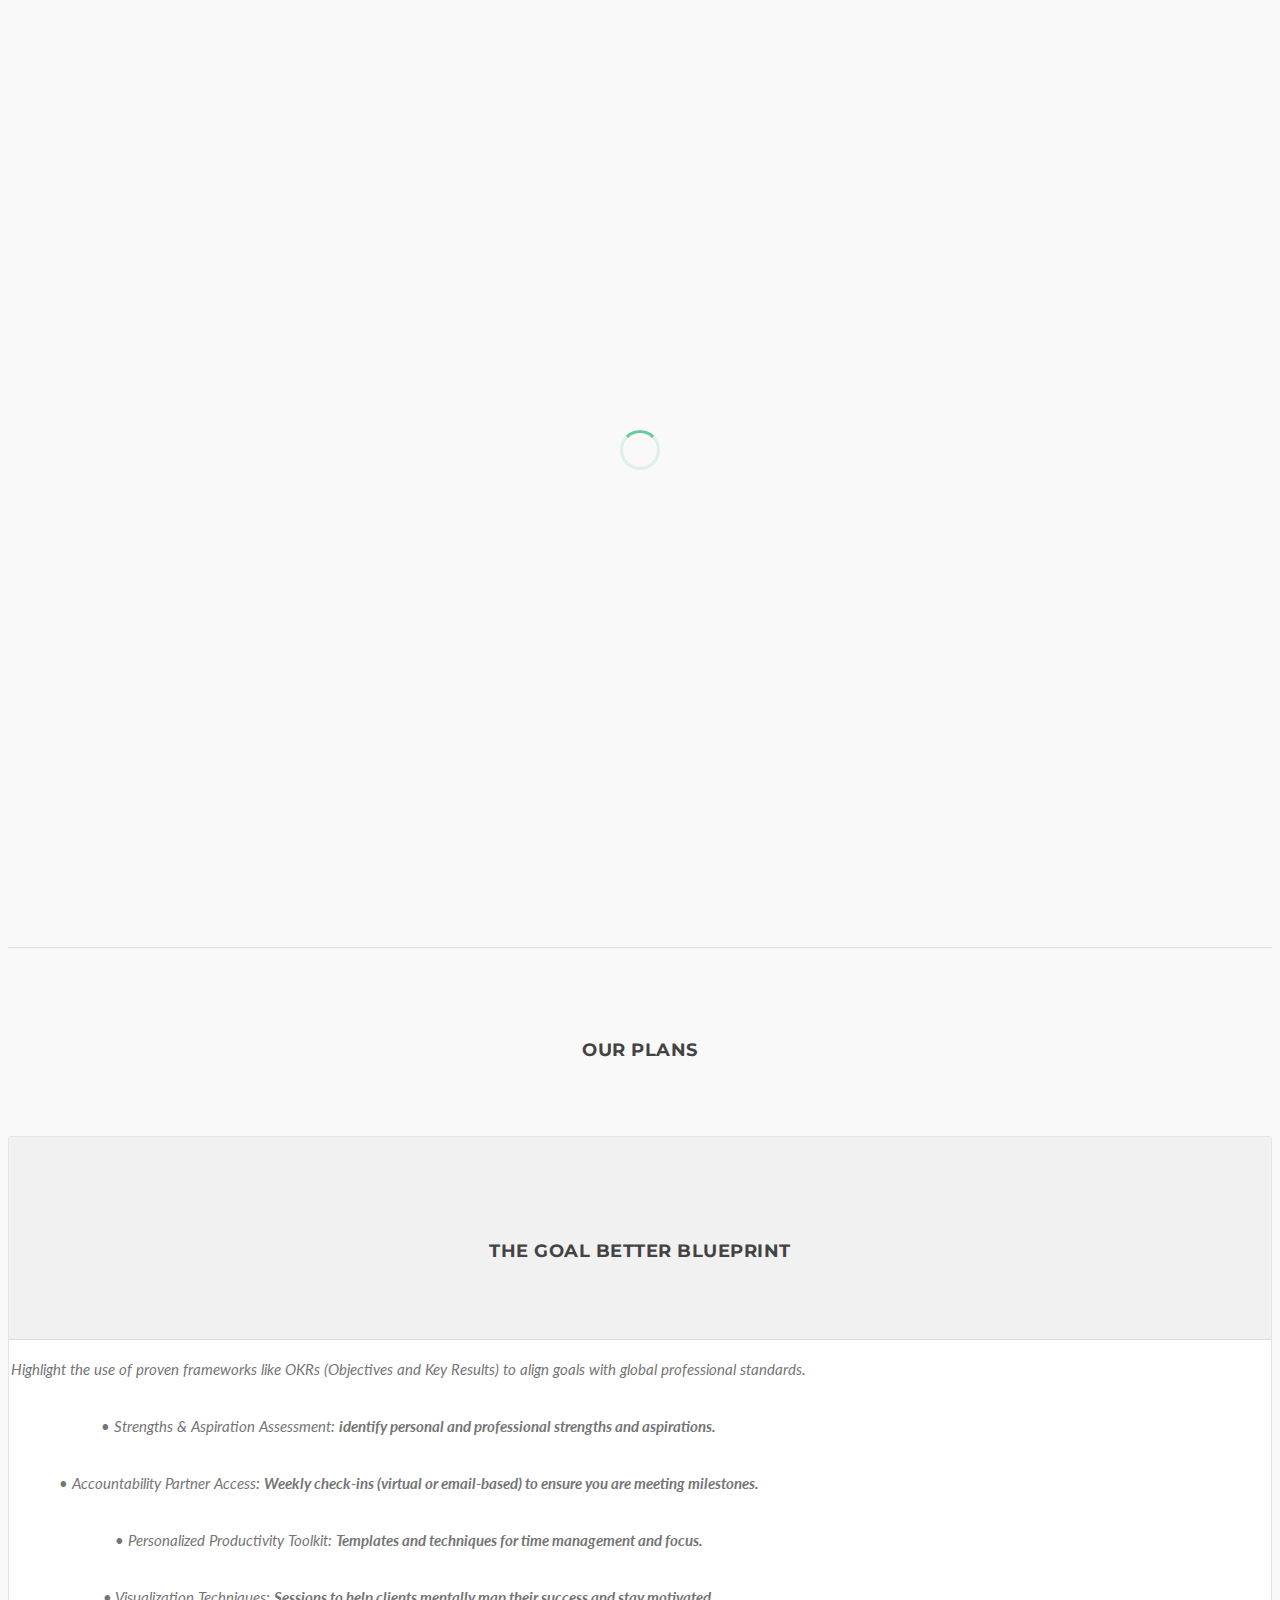
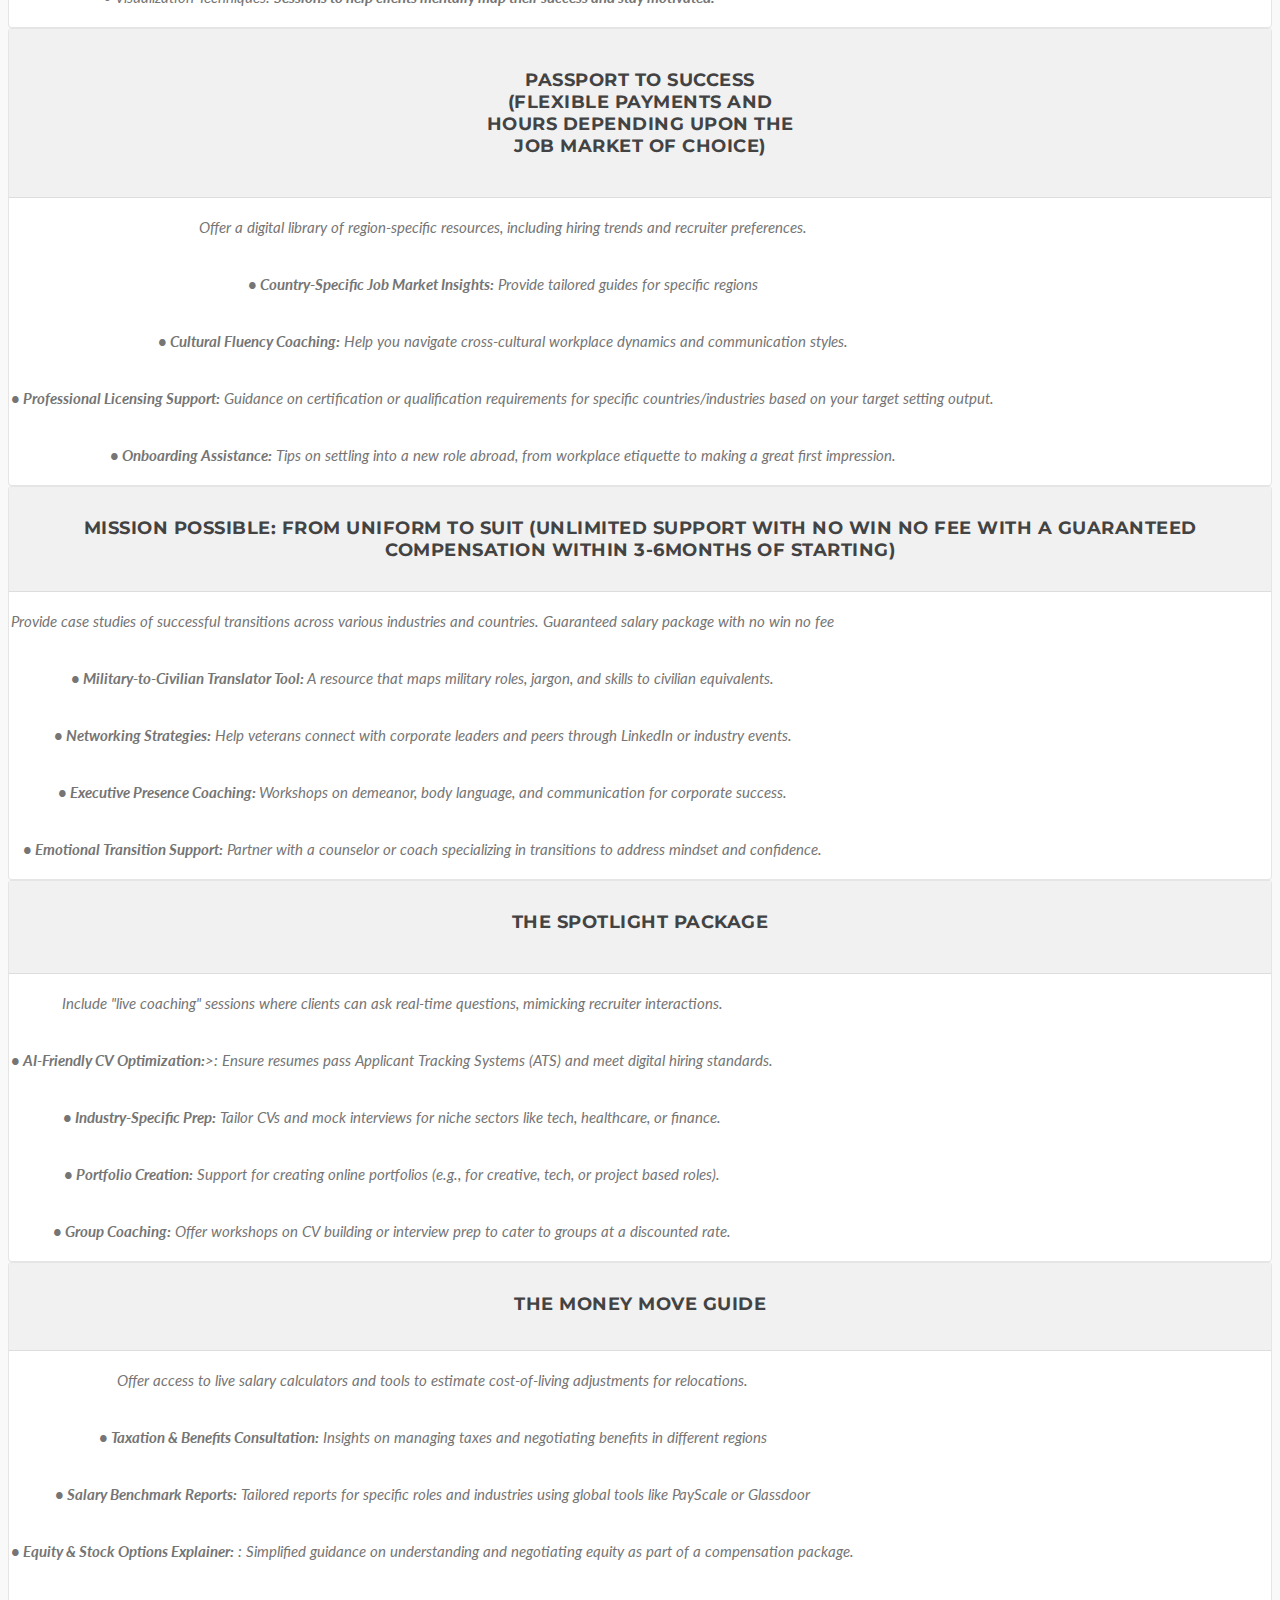
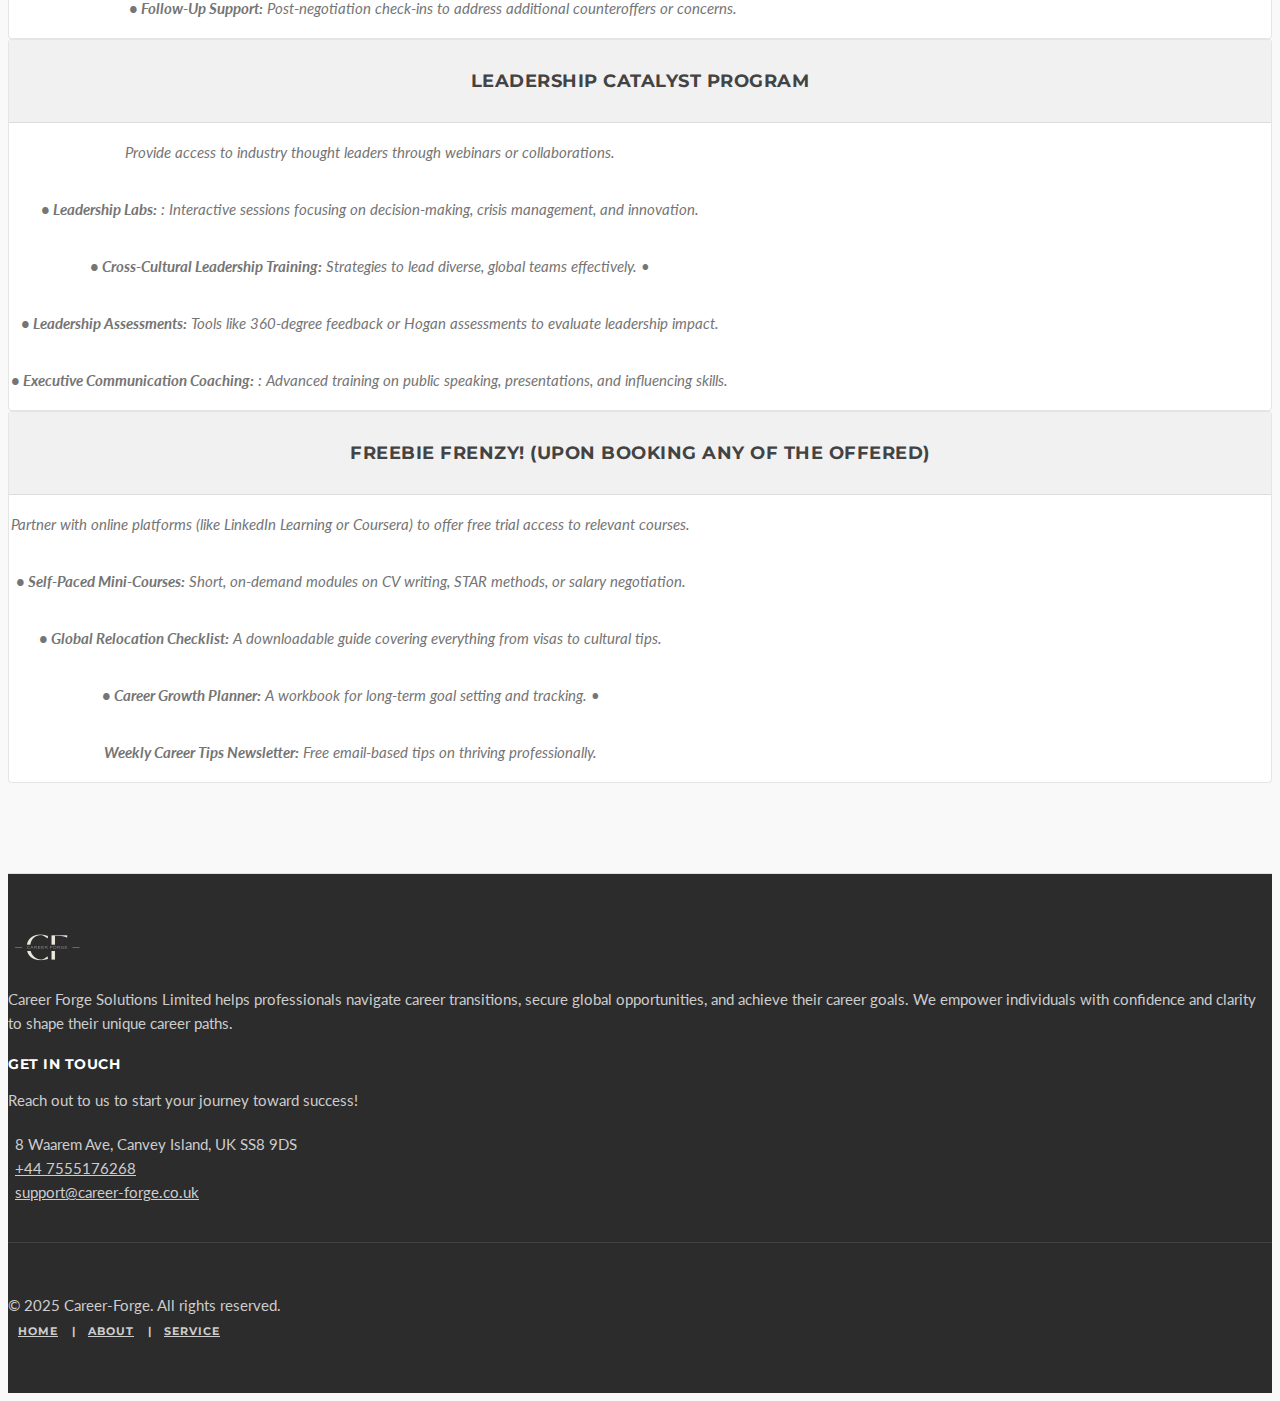
==== commit 9d4cca39: "Update index.html" ====
--- a/index.html
+++ b/index.html
@@ -20,7 +20,11 @@
       rel="stylesheet"
       type="text/css"
     />
-    <link href="image/Carrier-forge.png" rel="stylesheet" type="text/css" />
+    <link
+      href="http://fonts.googleapis.com/css?family=Lato:300,400,700,900,300italic,400italic,700italic,900italic"
+      rel="stylesheet"
+      type="text/css"
+    />
     <link href="style/type/icons.css" rel="stylesheet" />
     <!-- HTML5 shim and Respond.js for IE8 support of HTML5 elements and media queries -->
     <!-- WARNING: Respond.js doesn't work if you view the page via file:// -->
@@ -29,12 +33,15 @@
       <script src="https://oss.maxcdn.com/respond/1.4.2/respond.min.js"></script>
     <![endif]-->
   </head>
+
   <body>
     <div id="preloader">
-      <div id="status"><div class="spinner"></div></div>
+      <div id="status">
+        <div class="spinner"></div>
+      </div>
     </div>
     <div class="body-wrapper">
-      <nav class="navbar navbar-default default">
+      <nav class="navbar navbar-default default solid">
         <div class="container">
           <div class="navbar-header">
             <div class="basic-wrapper">
@@ -49,8 +56,8 @@
                   ><img
                     src="#"
                     srcset="
-                      style/images/logo.png    1x,
-                      style/images/logo@2x.png 2x
+                      style/images/logo.png     1x,
+                      style/images/logo-@2x.png 2x
                     "
                     class="logo-light"
                     alt="" /><img
@@ -70,8 +77,8 @@
           <!-- /.navbar-header -->
           <div class="collapse navbar-collapse">
             <ul class="nav navbar-nav">
-              <li class="current"><a href="index.html">Home</a></li>
-              <li><a href="services.html">Services</a></li>
+              <li><a href="index.html">Home</a></li>
+              <li class="current"><a href="services.html">Services</a></li>
               <li><a href="about.html">About</a></li>
             </ul>
             <!-- /.navbar-nav -->
@@ -82,513 +89,495 @@
       </nav>
       <!-- /.navbar -->
 
-      <section id="home">
-        <div class="tp-fullscreen-container revolution">
-          <div class="tp-fullscreen">
-            <ul>
-              <li data-transition="fade">
-                <img
-                  src="style/images/art/slider-bg1.jpg"
-                  alt=""
-                  data-bgposition="center top"
-                  data-bgfit="cover"
-                  data-bgrepeat="no-repeat"
-                />
-                <div
-                  class="tp-caption large sfb text-center"
-                  data-x="center"
-                  data-y="263"
-                  data-speed="900"
-                  data-start="800"
-                  data-easing="Sine.easeOut"
-                >
-                  Quality. Assurity. Trust
-                </div>
-                <div
-                  class="tp-caption medium sfb text-center"
-                  data-x="center"
-                  data-y="348"
-                  data-speed="900"
-                  data-start="1500"
-                  data-easing="Sine.easeOut"
-                >
-                  great solution for your Life
-                </div>
-                <div
-                  class="tp-caption sfb"
-                  data-x="center"
-                  data-y="420"
-                  data-speed="900"
-                  data-start="2200"
-                  data-easing="Sine.easeOut"
-                  data-endspeed="100"
-                >
-                  <a href="services.html" class="btn btn-large btn-border"
-                    >Purchase Now</a
-                  >
-                </div>
-              </li>
-              <li data-transition="fade">
-                <img
-                  src="style/images/art/slider-bg2.jpg"
-                  alt=""
-                  data-bgposition="center top"
-                  data-bgfit="cover"
-                  data-bgrepeat="no-repeat"
-                />
-                <div
-                  class="tp-caption large sfl text-center"
-                  data-x="center"
-                  data-y="263"
-                  data-speed="900"
-                  data-start="800"
-                  data-easing="Sine.easeOut"
-                >
-                  Build your profession
-                </div>
-                <div
-                  class="tp-caption medium sfr text-center"
-                  data-x="center"
-                  data-y="343"
-                  data-speed="900"
-                  data-start="1500"
-                  data-easing="Sine.easeOut"
-                >
-                  Create your Career.
-                </div>
-                <div
-                  class="tp-caption sfb"
-                  data-x="center"
-                  data-y="420"
-                  data-speed="900"
-                  data-start="2200"
-                  data-easing="Sine.easeOut"
-                  data-endspeed="100"
-                >
-                  <a href="services.html" class="btn btn-large"
-                    >View Features</a
-                  >
-                </div>
-              </li>
-              <li data-transition="fade">
-                <img
-                  src="style/images/art/slider-bg3.jpg"
-                  alt=""
-                  data-bgposition="center top"
-                  data-bgfit="cover"
-                  data-bgrepeat="no-repeat"
-                />
-                <div
-                  class="tp-caption large sfr"
-                  data-x="30"
-                  data-y="263"
-                  data-speed="900"
-                  data-start="800"
-                  data-easing="Sine.easeOut"
-                >
-                  Free updates & <br />
-                  premium support
-                </div>
-                <div
-                  class="tp-caption medium sfr"
-                  data-x="30"
-                  data-y="403"
-                  data-speed="900"
-                  data-start="1500"
-                  data-easing="Sine.easeOut"
-                >
-                  You will have access to all updates and free support
-                </div>
-                <div
-                  class="tp-caption sfr"
-                  data-x="30"
-                  data-y="470"
-                  data-speed="900"
-                  data-start="2200"
-                  data-easing="Sine.easeOut"
-                  data-endspeed="100"
-                >
-                  <a href="services.html" class="btn btn-large">Purchase Now</a>
-                </div>
-              </li>
-            </ul>
-            <div class="tp-bannertimer tp-bottom"></div>
-          </div>
-          <!-- /.tp-fullscreen-container -->
+      <div class="offset"></div>
+      <div class="light-wrapper">
+        <div class="container inner">
+          <div class="row services">
+            <div class="col-sm-4">
+              <div class="service text-center">
+                <div class="icon">
+                  <img src="style/images/icons/lulu-chats.png" alt="" />
+                </div>
+                <h4>Personal Support</h4>
+                <p>Provide one-to-one support and personal guidence.</p>
+              </div>
+              <!--/.service -->
+            </div>
+            <!--/column -->
+            <div class="col-sm-4">
+              <div class="service text-center">
+                <div class="icon">
+                  <img src="style/images/icons/lulu-phone.png" alt="" />
+                </div>
+                <h4>Phone call Assist</h4>
+                <p>Assist via call without sharing personal data.</p>
+              </div>
+              <!--/.service -->
+            </div>
+            <!--/column -->
+            <div class="col-sm-4">
+              <div class="service text-center">
+                <div class="icon">
+                  <img src="style/images/icons/lulu-necktie.png" alt="" />
+                </div>
+                <h4>Job Guarantee</h4>
+                <p>
+                  Make the seeker direct contact with the companies, and give
+                  them confidence to get in it.
+                </p>
+              </div>
+              <!--/.service -->
+            </div>
+            <!--/column -->
+
+            <!--/column -->
+          </div>
+          <!-- /.row -->
+          <div class="row services">
+            <div class="col-sm-4">
+              <div class="service text-center">
+                <div class="icon">
+                  <img src="style/images/icons/lulu-briefcase.png" alt="" />
+                </div>
+                <h4>Interview Prepration</h4>
+                <p>Help and prepare fresher for the interview.</p>
+              </div>
+              <!--/.service -->
+            </div>
+
+            <div class="col-sm-4">
+              <div class="service text-center">
+                <div class="icon">
+                  <img src="style/images/icons/lulu-tv.png" alt="" />
+                </div>
+                <h4>Video Support</h4>
+                <p>
+                  Video support provides real-time, visual client assistance.
+                </p>
+              </div>
+              <!--/.service -->
+            </div>
+            <!--/column -->
+            <div class="col-sm-4">
+              <div class="service text-center">
+                <div class="icon">
+                  <img src="style/images/icons/lulu-clipboard.png" alt="" />
+                </div>
+                <h4>Extensive Documentation</h4>
+                <p>
+                  Documentation ensures consistent, efficient consultancy
+                  services
+                </p>
+              </div>
+              <!--/.service -->
+            </div>
+            <!--/column -->
+          </div>
         </div>
-        <!-- /.revolution -->
-      </section>
-      <!--/#home -->
-
-      <section id="services">
-        <div class="light-wrapper">
-          <div class="container inner">
-            <div class="headline text-center">
-              <h2>Hello! Welcome to Career-Forge</h2>
-              <p class="lead animated-text letters type">
-                <span>a multipurpose organization which is suitable for</span>
-                <span class="animated-text-wrapper waiting">
-                  <b class="is-visible">Better future</b>
-                  <b>personal guidance</b> <b>finding jobs</b>
-                </span>
-              </p>
-            </div>
-            <div class="divide30"></div>
-            <div class="row services">
-              <div class="divide30"></div>
-
-              <div class="col-sm-4">
-                <div class="service text-center">
-                  <div class="icon">
-                    <img src="style/images/icons/lulu-chats.png" alt="" />
-                  </div>
-                  <h4>Personal Support</h4>
-                  <p>Provide one-to-one support and personal guidence.</p>
-                </div>
-                <!--/.service -->
-              </div>
-              <!--/column -->
-              <div class="col-sm-4">
-                <div class="service text-center">
-                  <div class="icon">
-                    <img src="style/images/icons/lulu-phone.png" alt="" />
-                  </div>
-                  <h4>Phone call Assist</h4>
-                  <p>Assist via call without sharing personal data.</p>
-                </div>
-                <!--/.service -->
-              </div>
-              <!--/column -->
-              <div class="col-sm-4">
-                <div class="service text-center">
-                  <div class="icon">
-                    <img src="style/images/icons/lulu-necktie.png" alt="" />
-                  </div>
-                  <h4>Job Guarantee</h4>
-                  <p>
-                    Make the seeker direct contact with the companies, and give
-                    them confidence to get in it.
-                  </p>
-                </div>
-                <!--/.service -->
-              </div>
-              <!--/column -->
-
-              <!--/column -->
-            </div>
-            <!-- /.row -->
-            <div class="row services">
-              <div class="col-sm-4">
-                <div class="service text-center">
-                  <div class="icon">
-                    <img src="style/images/icons/lulu-briefcase.png" alt="" />
-                  </div>
-                  <h4>Interview Prepration</h4>
-                  <p>Help and prepare fresher for the interview.</p>
-                </div>
-                <!--/.service -->
-              </div>
-
-              <div class="col-sm-4">
-                <div class="service text-center">
-                  <div class="icon">
-                    <img src="style/images/icons/lulu-tv.png" alt="" />
-                  </div>
-                  <h4>Video Support</h4>
-                  <p>
-                    Video support provides real-time, visual client assistance.
-                  </p>
-                </div>
-                <!--/.service -->
-              </div>
-              <!--/column -->
-              <div class="col-sm-4">
-                <div class="service text-center">
-                  <div class="icon">
-                    <img src="style/images/icons/lulu-clipboard.png" alt="" />
-                  </div>
-                  <h4>Extensive Documentation</h4>
-                  <p>
-                    Documentation ensures consistent, efficient consultancy
-                    services.
-                  </p>
-                </div>
-                <!--/.service -->
-              </div>
-              <!--/column -->
-            </div>
-            <!-- /.row -->
-          </div>
-          <!-- /.container -->
+        <!-- /.container -->
+      </div>
+      <!-- /.light-wrapper -->
+
+      <div class="light-wrapper">
+        <div class="container inner">
+          <div class="section-title text-center">
+            <h3>Our Plans</h3>
+          </div>
+          <div class="row">
+            <div class="col-md-4 col-sm-10">
+              <div class="pricing panel">
+                <div class="panel-heading">
+                  <pre style="background: none; border: none; padding: 10px">
+
+                  <h3 class="panel-title">The Goal Better Blueprint
+                  </h3></pre>
+                </div>
+                <!--/.panel-heading -->
+                <div class="panel-body">
+                  <table class="table">
+                    <tr>
+                      <td>
+                        Highlight the use of proven frameworks like OKRs
+                        (Objectives and Key Results) to align goals with global
+                        professional standards.
+                      </td>
+                    </tr>
+                    <tr>
+                      <td>
+                        • Strengths & Aspiration Assessment:
+                        <b
+                          >identify personal and professional strengths and
+                          aspirations.</b
+                        >
+                      </td>
+                    </tr>
+                    <tr>
+                      <td>
+                        • Accountability Partner Access:
+                        <b
+                          >Weekly check-ins (virtual or email-based) to ensure
+                          you are meeting milestones.</b
+                        >
+                      </td>
+                    </tr>
+                    <tr>
+                      <td>
+                        • Personalized Productivity Toolkit:
+                        <b
+                          >Templates and techniques for time management and
+                          focus.</b
+                        >
+                      </td>
+                    </tr>
+                    <tr>
+                      <td>
+                        • Visualization Techniques:
+                        <b
+                          >Sessions to help clients mentally map their success
+                          and stay motivated.</b
+                        >
+                      </td>
+                    </tr>
+                  </table>
+                </div>
+                <!--/.panel-body -->
+              </div>
+              <!--/.pricing -->
+            </div>
+            <!--/column -->
+
+            <div class="col-md-4 col-sm-10">
+              <div class="pricing panel">
+                <div class="panel-heading">
+                  <pre style="background: none; border: none; margin: 10px">
+<h3 class="panel-title">Passport to Success
+(flexible payments and
+hours depending upon the
+Job market of choice)</h3></pre>
+                </div>
+                <!--/.panel-heading -->
+                <div class="panel-body">
+                  <table class="table">
+                    <tr>
+                      <td>
+                        Offer a digital library of region-specific resources,
+                        including hiring trends and recruiter preferences.
+                      </td>
+                    </tr>
+                    <tr>
+                      <td>
+                        <b>&bull; Country-Specific Job Market Insights:</b>
+                        Provide tailored guides for specific regions
+                      </td>
+                    </tr>
+                    <tr>
+                      <td>
+                        <b>&bull; Cultural Fluency Coaching:</b> Help you
+                        navigate cross-cultural workplace dynamics and
+                        communication styles.
+                      </td>
+                    </tr>
+                    <tr>
+                      <td>
+                        <b>&bull; Professional Licensing Support:</b> Guidance
+                        on certification or qualification requirements for
+                        specific countries/industries based on your target
+                        setting output.
+                      </td>
+                    </tr>
+                    <tr>
+                      <td>
+                        <b>&bull; Onboarding Assistance:</b> Tips on settling
+                        into a new role abroad, from workplace etiquette to
+                        making a great first impression.
+                      </td>
+                    </tr>
+                  </table>
+                </div>
+                <!--/.panel-body -->
+              </div>
+              <!--/.pricing -->
+            </div>
+
+            <!--/column -->
+            <div class="col-md-4 col-sm-10">
+              <div class="pricing panel">
+                <div class="panel-heading">
+                  <h3 class="panel-title">
+                    Mission Possible: From Uniform to Suit (Unlimited support
+                    with No WIN no Fee with a guaranteed compensation within
+                    3-6months of starting)
+                  </h3>
+                </div>
+                <!--/.panel-heading -->
+                <div class="panel-body">
+                  <table class="table">
+                    <tr>
+                      <td>
+                        Provide case studies of successful transitions across
+                        various industries and countries. Guaranteed salary
+                        package with no win no fee
+                      </td>
+                    </tr>
+                    <tr>
+                      <td>
+                        <b>• Military-to-Civilian Translator Tool: </b> A
+                        resource that maps military roles, jargon, and skills to
+                        civilian equivalents.
+                      </td>
+                    </tr>
+                    <tr>
+                      <td>
+                        <b> • Networking Strategies:</b> Help veterans connect
+                        with corporate leaders and peers through LinkedIn or
+                        industry events.
+                      </td>
+                    </tr>
+                    <tr>
+                      <td>
+                        <b>• Executive Presence Coaching: </b> Workshops on
+                        demeanor, body language, and communication for corporate
+                        success.
+                      </td>
+                    </tr>
+                    <tr>
+                      <td>
+                        <b>• Emotional Transition Support:</b> Partner with a
+                        counselor or coach specializing in transitions to
+                        address mindset and confidence.
+                      </td>
+                    </tr>
+                  </table>
+                </div>
+                <!--/.panel-body -->
+              </div>
+              <!--/.pricing -->
+            </div>
+            <!--/column -->
+          </div>
+          <!--/.row -->
+          <div class="row">
+            <div class="col-md-4 col-sm-10">
+              <div class="pricing panel">
+                <div class="panel-heading">
+                  <h3 class="panel-title">The Spotlight Package </h3>
+                  <h3></h3>
+                </div>
+                <!--/.panel-heading -->
+                <div class="panel-body">
+                  <table class="table">
+                    <tr>
+                      <td>
+                        Include "live coaching" sessions where clients can ask
+                        real-time questions, mimicking recruiter interactions.
+                      </td>
+                    </tr>
+                    <tr>
+                      <td>
+                        <b>• AI-Friendly CV Optimization:</b>>: Ensure resumes
+                        pass Applicant Tracking Systems (ATS) and meet digital
+                        hiring standards.
+                      </td>
+                    </tr>
+                    <tr>
+                      <td>
+                        <b>• Industry-Specific Prep:</b>
+                        Tailor CVs and mock interviews for niche sectors like
+                        tech, healthcare, or finance.
+                      </td>
+                    </tr>
+                    <tr>
+                      <td>
+                        <b>• Portfolio Creation:</b>
+                        Support for creating online portfolios (e.g., for
+                        creative, tech, or project based roles).
+                      </td>
+                    </tr>
+                    <tr>
+                      <td>
+                        <b>• Group Coaching:</b>
+                        Offer workshops on CV building or interview prep to
+                        cater to groups at a discounted rate.
+                      </td>
+                    </tr>
+                  </table>
+                </div>
+                <!--/.panel-body -->
+              </div>
+              <!--/.pricing -->
+            </div>
+            <!--/column -->
+            <div class="col-md-4 col-sm-10">
+              <div class="pricing panel">
+                <div class="panel-heading">
+                  <h3 class="panel-title">The Money Move Guide </h3>
+                  <pre
+                    style="
+                      background: none;
+                      border: none;
+                      margin: 5px;
+                      padding: 0;
+                    "
+                  ></pre>
+                </div>
+                <!--/.panel-heading -->
+                <div class="panel-body">
+                  <table class="table">
+                    <tr>
+                      <td>
+                        Offer access to live salary calculators and tools to
+                        estimate cost-of-living adjustments for relocations.
+                      </td>
+                    </tr>
+                    <tr>
+                      <td>
+                        <b>• Taxation & Benefits Consultation:</b>
+                        Insights on managing taxes and negotiating benefits in
+                        different regions
+                      </td>
+                    </tr>
+                    <tr>
+                      <td>
+                        <b>• Salary Benchmark Reports:</b>
+                        Tailored reports for specific roles and industries using
+                        global tools like PayScale or Glassdoor
+                      </td>
+                    </tr>
+                    <tr>
+                      <td>
+                        <b>• Equity & Stock Options Explainer:</b>
+                        : Simplified guidance on understanding and negotiating
+                        equity as part of a compensation package.
+                      </td>
+                    </tr>
+                    <tr>
+                      <td>
+                        <b>• Follow-Up Support:</b>
+                        Post-negotiation check-ins to address additional
+                        counteroffers or concerns.
+                      </td>
+                    </tr>
+                  </table>
+                </div>
+                <!--/.panel-body -->
+              </div>
+              <!--/.pricing -->
+            </div>
+            <!--/column -->
+            <div class="col-md-4 col-sm-10">
+              <div class="pricing panel">
+                <div class="panel-heading">
+                  <h3 class="panel-title">
+                    Leadership Catalyst Program
+
+                  </h3>
+                </div>
+                <!--/.panel-heading -->
+                <div class="panel-body">
+                  <table class="table">
+                    <tr>
+                      <td>
+                        Provide access to industry thought leaders through
+                        webinars or collaborations.
+                      </td>
+                    </tr>
+                    <tr>
+                      <td>
+                        <b>• Leadership Labs:</b>
+                        : Interactive sessions focusing on decision-making,
+                        crisis management, and innovation.
+                      </td>
+                    </tr>
+                    <tr>
+                      <td>
+                        <b>• Cross-Cultural Leadership Training:</b>
+                        Strategies to lead diverse, global teams effectively. •
+                      </td>
+                    </tr>
+                    <tr>
+                      <td>
+                        <b>• Leadership Assessments:</b>
+                        Tools like 360-degree feedback or Hogan assessments to
+                        evaluate leadership impact.
+                      </td>
+                    </tr>
+                    <tr>
+                      <td>
+                        <b>• Executive Communication Coaching:</b>
+                        : Advanced training on public speaking, presentations,
+                        and influencing skills.
+                      </td>
+                    </tr>
+                  </table>
+                </div>
+                <!--/.panel-body -->
+              </div>
+              <!--/.pricing -->
+            </div>
+            <!--/column -->
+          </div>
+          <!--/.row -->
+          <div class="row">
+            <div class="col-md-4 col-sm-10">
+              <div class="pricing panel">
+                <div class="panel-heading">
+                  <h3 class="panel-title">
+                    Freebie Frenzy! (upon booking any of the offered)
+                  </h3>
+                </div>
+                <!--/.panel-heading -->
+                <div class="panel-body">
+                  <table class="table">
+                    <tr>
+                      <td>
+                        Partner with online platforms (like LinkedIn Learning or
+                        Coursera) to offer free trial access to relevant
+                        courses.
+                      </td>
+                    </tr>
+                    <tr>
+                      <td>
+                        <b>• Self-Paced Mini-Courses:</b> Short, on-demand
+                        modules on CV writing, STAR methods, or salary
+                        negotiation.
+                      </td>
+                    </tr>
+                    <tr>
+                      <td>
+                        <b>• Global Relocation Checklist:</b> A downloadable
+                        guide covering everything from visas to cultural tips.
+                      </td>
+                    </tr>
+                    <tr>
+                      <td>
+                        <b>• Career Growth Planner:</b> A workbook for long-term
+                        goal setting and tracking. •
+                      </td>
+                    </tr>
+                    <tr>
+                      <td>
+                        <b>Weekly Career Tips Newsletter:</b> Free email-based
+                        tips on thriving professionally.
+                      </td>
+                    </tr>
+                  </table>
+                </div>
+                <!--/.panel-body -->
+              </div>
+              <!--/.pricing -->
+            </div>
+            <!--/column -->
+
+            <!--/.pricing -->
+          </div>
+          <!--/column -->
         </div>
-        <!-- /.light-wrapper -->
-      </section>
-      <!--/#services -->
-
-      <div class="white-wrapper">
-        <div class="col-image">
-          <div class="bg-wrapper col-md-6">
-            <div
-              class="bg-holder"
-              style="
-                background-image: url(style/images/DeWatermark.ai_1734858557454.png);
-              "
-            ></div>
-          </div>
-          <!--/.bg-wrapper -->
-          <div class="container">
-            <div class="row">
-              <div class="col-md-5 col-md-offset-7 inner-col">
-                <div class="section-title">
-                 
-                </div>
-                <p
-                  style="font-family: 'Pacifico', cursive; text-align: justify"
-                >
-               
-                  <h3>Core Features of Career-Forge</h3>
-                  <p>
-                    ATS-friendly CV reviews and online profile building to enhance
-                    visibility and impact in competitive markets.
-                  </p>
-                  <div class="divide10"></div>
-                  <div class="feature">
-                    <h4>CV and Profile Optimisation:</h4>
-                    <p>
-                      ATS-friendly CV reviews and online profile building to enhance
-                      visibility and impact in competitive markets.
-                    </p>
-                  </div>
-                  <!--/.feature -->
-    
-                  <div class="feature">
-                    <h4>Leadership and Professional Development:</h4>
-                    <p>
-                      Workshops and coaching for honing executive presence,
-                      leadership skills, and decision-making strategies.
-                    </p>
-                  </div>
-                  <!--/.feature -->
-    
-                  <div class="feature">
-                    <h4>Compensation Negotiation:</h4>
-                    <p>
-                      Proven techniques to secure optimal salary packages and
-                      benefits tailored to your role and market.
-                    </p>
-                  </div>
-                  <!--/.feature -->
-                
-                </p>
-               
-                <ul class="progress-list">
-                  <li>
-                    <p>Strategy</p>
-                    <div class="progress plain">
-                      <div class="bar" style="width: 90%"></div>
-                    </div>
-                  </li>
-                  <li>
-                    <p>Get Placed</p>
-                    <div class="progress plain">
-                      <div class="bar" style="width: 80%"></div>
-                    </div>
-                  </li>
-                  <li>
-                    <p>Interview Prepration</p>
-                    <div class="progress plain">
-                      <div class="bar" style="width: 85%"></div>
-                    </div>
-                  </li>
-                  <li>
-                    <p>Analytics & Reporting</p>
-                    <div class="progress plain">
-                      <div class="bar" style="width: 75%"></div>
-                    </div>
-                  </li>
-                </ul>
-                <!-- /.progress-list -->
-              </div>
-              <!--/column -->
-            </div>
-            <!--/.row -->
-          </div>
-          <!--/.container -->
-        </div>
-        <!--/.col-image -->
+        <!--/.row -->
       </div>
-      <!-- /.white-wrapper -->
-
-      <section id="contact">
-        <div class="light-wrapper">
-          <div class="container inner">
-            <div class="thin">
-              <div class="section-title text-center">
-                <h3>Get in Touch</h3>
-                <p class="lead">feel free to drop us a line to contact us</p>
-              </div>
-              <p class="text-center">
-                We'd love to hear from you! Whether you're interested in our
-                consultancy services, have a question, or need assistance, our
-                team is here to help.
-              </p>
-              <ul class="contact-info text-center">
-                <li>
-                  <i class="icon-location"></i>8 Waarem Ave, Canvey Island, UK SS8 9DS
-                </li>
-                <li>
-                  <i class="icon-phone"></i
-                  ><a href="tel:+44 7555176268">+44 7555176268</a>
-                </li>
-                <li>
-                  <i class="icon-mail"></i
-                  ><a href="support@career-forge.co.uk"
-                    >support@career-forge.co.uk</a
-                  >
-                </li>
-              </ul>
-              <div class="divide50"></div>
-              <div class="form-container">
-                <form
-                  action="https://formsubmit.co/support@career-forge.co.uk"
-                  method="post"
-                >
-                  <div class="row">
-                    <div class="col-sm-6">
-                      <div class="form-field">
-                        <label>
-                          <input
-                            type="text"
-                            name="name"
-                            placeholder="Your name"
-                            required="required" />
-                          <i class="icon-user"></i
-                        ></label>
-                      </div>
-                      <!--/.form-field -->
-                    </div>
-                    <!--/column -->
-                    <div class="col-sm-6">
-                      <div class="form-field">
-                        <label>
-                          <input
-                            type="email"
-                            name="email"
-                            placeholder="Your e-mail"
-                            required="required" />
-                          <i class="icon-mail-alt"></i
-                        ></label>
-                      </div>
-                      <!--/.form-field -->
-                    </div>
-                    <!--/column -->
-                    <div class="col-sm-6">
-                      <div class="form-field">
-                        <label>
-                          <input type="tel" name="tel" placeholder="Phone" />
-                          <i class="icon-phone"></i
-                        ></label>
-                      </div>
-                      <!--/.form-field -->
-                    </div>
-                    <!--/column -->
-                    <div class="col-sm-6">
-                      <div class="form-field">
-                        <label>
-                          <input
-                            type="datetime-local"
-                            placeholder="Choose a date"
-                            name="slot"
-                          />
-                          <i class="icon-ok"></i>
-                        </label>
-                      </div>
-                      <!--/.form-field -->
-                    </div>
-                    <!--/column -->
-                  </div>
-                  <!--/.row -->
-                  <textarea
-                    name="message"
-                    placeholder="Type your message here..."
-                  ></textarea>
-                  <div class="radio-set">
-                    <label>Subject:</label>
-                    <label>
-                      <input type="radio" name="subject" value="appointment" />
-                      <span><!-- fake radio --></span> Appointment</label
-                    >
-                    <label>
-                      <input type="radio" name="subject" value="Hi" />
-                      <span><!-- fake radio --></span> Say Hi</label
-                    >
-                    <label>
-                      <input type="radio" name="subject" value="Other" />
-                      <span><!-- fake radio --></span> Other Query</label
-                    >
-                  </div>
-                  <!--/.radio-set -->
-                  <input
-                    type="submit"
-                    class="btn"
-                    value="Send"
-                    data-error="Fix errors"
-                    data-processing="Sending..."
-                    data-success="Thank you!"
-                  />
-                  <footer class="notification-box"></footer>
-                </form>
-                <!--/.vanilla-form -->
-              </div>
-              <!--/.form-container -->
-            </div>
-            <!-- /.thin -->
-          </div>
-          <!-- /.container -->
-        </div>
-        <!-- /.light-wrapper -->
-      </section>
-      <!--/#contact -->
-
-      <div class="white-wrapper">
-        <div class="map-wrapper row">
-          <!-- Map Section -->
-          <div id="map">
-            <iframe
-              src="https://www.google.com/maps/embed?pb=!1m18!1m12!1m3!1d2482.4426554676425!2d0.5869947758673328!3d51.52344040953241!2m3!1f0!2f0!3f0!3m2!1i1024!2i768!4f13.1!3m3!1m2!1s0x47d8daa2a544cba3%3A0x32adb8d67697c7c!2s8%20Waarem%20Ave%2C%20Canvey%20Island%20SS8%209DS%2C%20UK!5e0!3m2!1sen!2sin!4v1734621596488!5m2!1sen!2sin"
-              width="600"
-              height="450"
-              style="border: 0"
-              allowfullscreen=""
-              loading="lazy"
-              referrerpolicy="no-referrer-when-downgrade"
-            ></iframe>
-          </div>
-
-          <!-- Contact Information Section -->
-          <div class="text">
-            <div class="inner-col">
-              <div class="section-title">
-                <h3>Get in Touch</h3>
-              </div>
-
-              <div class="contact-info">
-                <i class="icon-location"></i> 8 Waarem Ave, Canvey Island,
-                 SS8 9DS
-                <br />
-                <i class="icon-phone"></i
-                ><a href="tel:+44 7555176268">+44 7555176268</a><br />
-                <i class="icon-mail"></i>
-                <a href="mailto:support@career-forge.co.uk"
-                  >support@career-forge.co.uk</a
-                >
-              </div>
-            </div>
-          </div>
-        </div>
-      </div>
-
-      <!-- /.white-wrapper -->
+
+      <!-- /.Price -->
+
+     
       <footer class="inverse-wrapper">
         <div class="container inner">
           <div class="row">
@@ -618,7 +607,7 @@
                 <h3 class="section-title widget-title">Get In Touch</h3>
                 <p>Reach out to us to start your journey toward success!</p>
                 <div class="contact-info">
-                  <i class="icon-location"></i> 8 Waarem Ave, Canvey Island,  SS8 9DS
+                  <i class="icon-location"></i> 8 Waarem Ave, Canvey Island, UK SS8 9DS
                   <br />
                   <i class="icon-phone"></i
                   ><a href="tel:+44 7555176268">+44 7555176268</a><br />
@@ -651,75 +640,6 @@
       <!-- /footer -->
     </div>
     <!--/.body-wrapper -->
-
-    <!-- Full-screen overlay (blocks interaction) -->
-    <div id="cookieConsentOverlay" class="cookie-consent-overlay"></div>
-
-    <!-- Cookie Consent Banner -->
-    <div id="cookieConsentBanner" class="cookie-consent-banner">
-      <p>
-        We use cookies to improve your experience. By using our site, you
-        consent to cookies. <a href="/privacy-policy">Learn more</a>
-      </p>
-      <button id="acceptCookies">Accept</button>
-      <button id="rejectCookies">Reject</button>
-    </div>
-
-    <script>
-      // Function to set a cookie
-      function setCookie(name, value, days) {
-        const d = new Date();
-        d.setTime(d.getTime() + days * 24 * 60 * 60 * 1000); // Expires in 'days'
-        const expires = "expires=" + d.toUTCString();
-        document.cookie = name + "=" + value + ";" + expires + ";path=/";
-      }
-
-      // Function to get a cookie
-      function getCookie(name) {
-        const nameEQ = name + "=";
-        const ca = document.cookie.split(";");
-        for (let i = 0; i < ca.length; i++) {
-          let c = ca[i];
-          while (c.charAt(0) === " ") c = c.substring(1, c.length);
-          if (c.indexOf(nameEQ) === 0)
-            return c.substring(nameEQ.length, c.length);
-        }
-        return null;
-      }
-
-      // Function to accept cookies
-      function acceptCookies() {
-        setCookie("cookieConsent", "true", 365); // Set cookie to remember the user's choice for 1 year
-        document.getElementById("cookieConsentBanner").style.display = "none"; // Hide the banner
-        document.getElementById("cookieConsentOverlay").style.display = "none"; // Hide the overlay
-      }
-
-      // Function to reject cookies (redirect the user out of the website)
-      function rejectCookies() {
-        setCookie("cookieConsent", "false", 365); // Set a cookie indicating rejection
-        alert(
-          "You must accept cookies to use this website. You will be redirected."
-        );
-        window.close(); // Redirect to another website (for example, Google)
-      }
-
-      // Show the cookie banner and overlay if the user hasn't accepted cookies
-      if (!getCookie("cookieConsent")) {
-        document.getElementById("cookieConsentBanner").style.display = "block";
-        document.getElementById("cookieConsentOverlay").style.display = "block"; // Show the overlay
-      }
-
-      // Event listener for the accept button
-      document
-        .getElementById("acceptCookies")
-        .addEventListener("click", acceptCookies);
-
-      // Event listener for the reject button
-      document
-        .getElementById("rejectCookies")
-        .addEventListener("click", rejectCookies);
-    </script>
-
     <script src="style/js/jquery.min.js"></script>
     <script src="style/js/bootstrap.min.js"></script>
     <script src="style/js/plugins.js"></script>
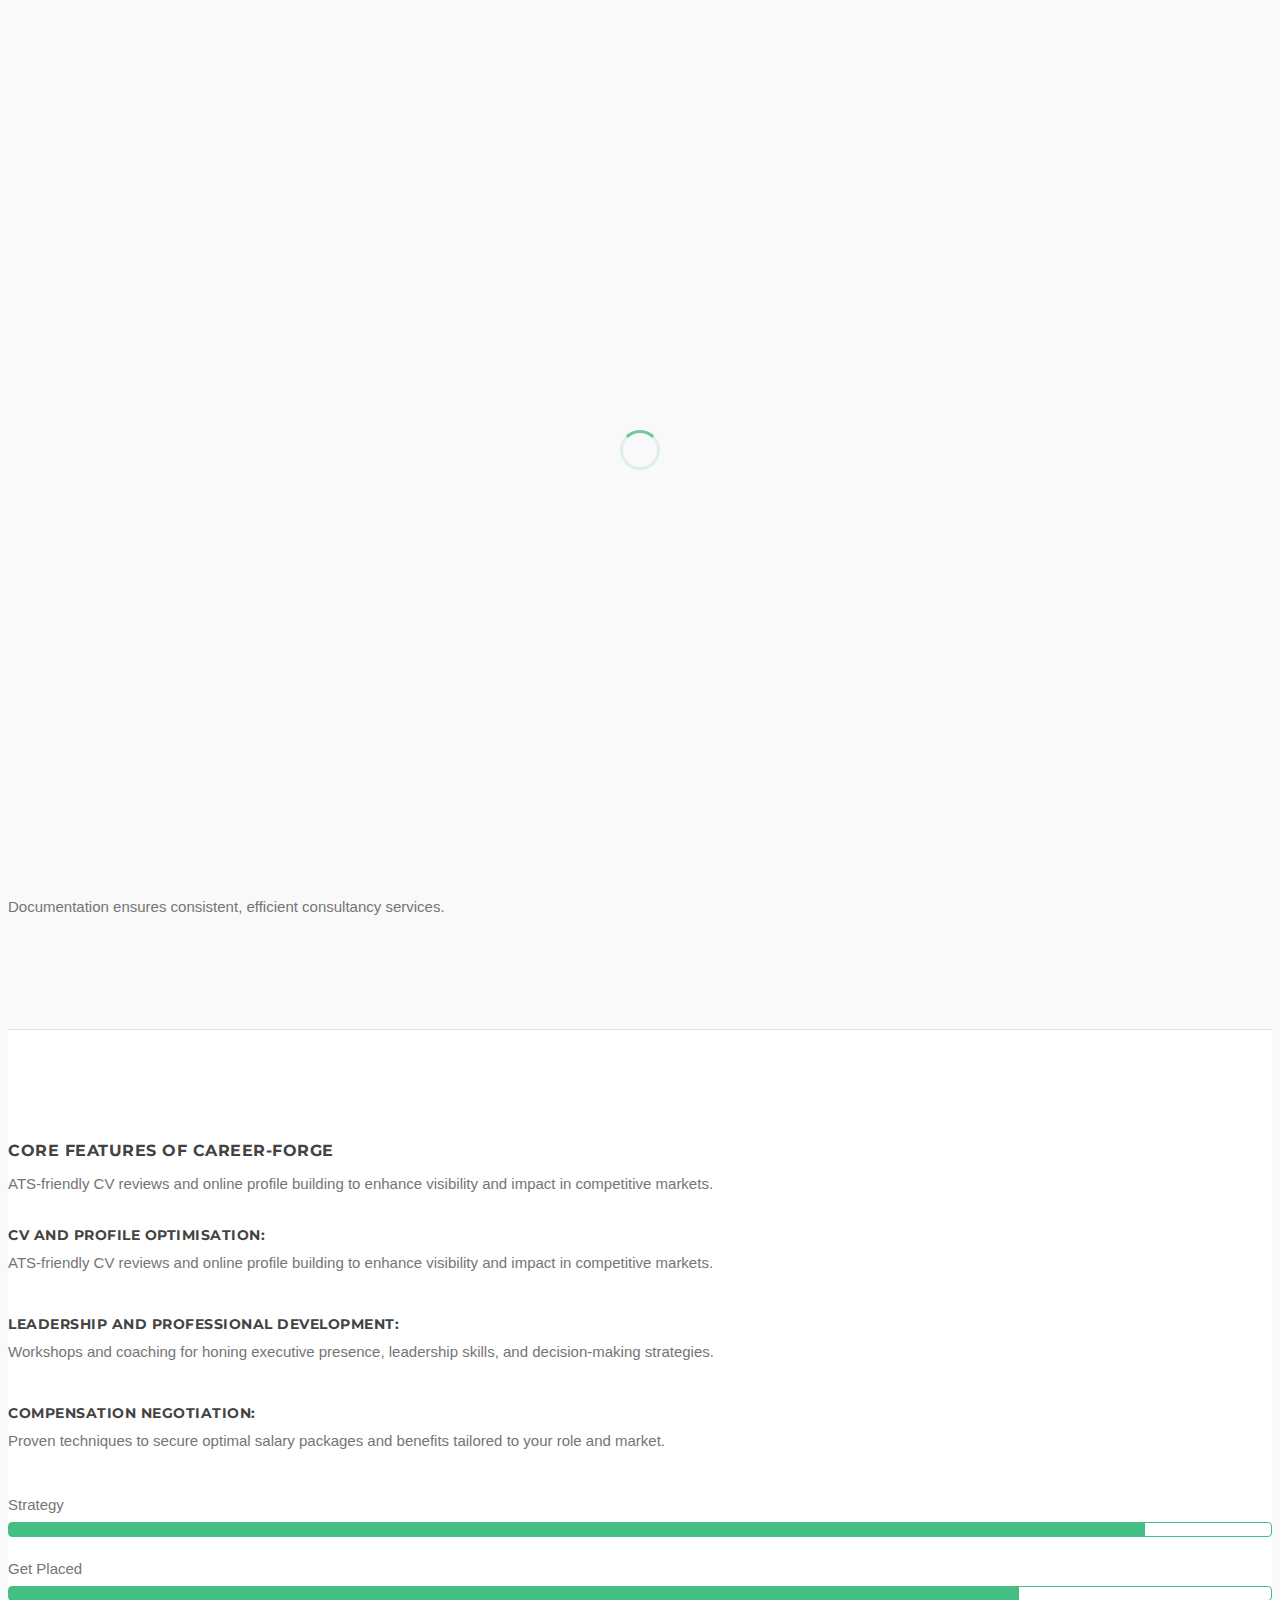
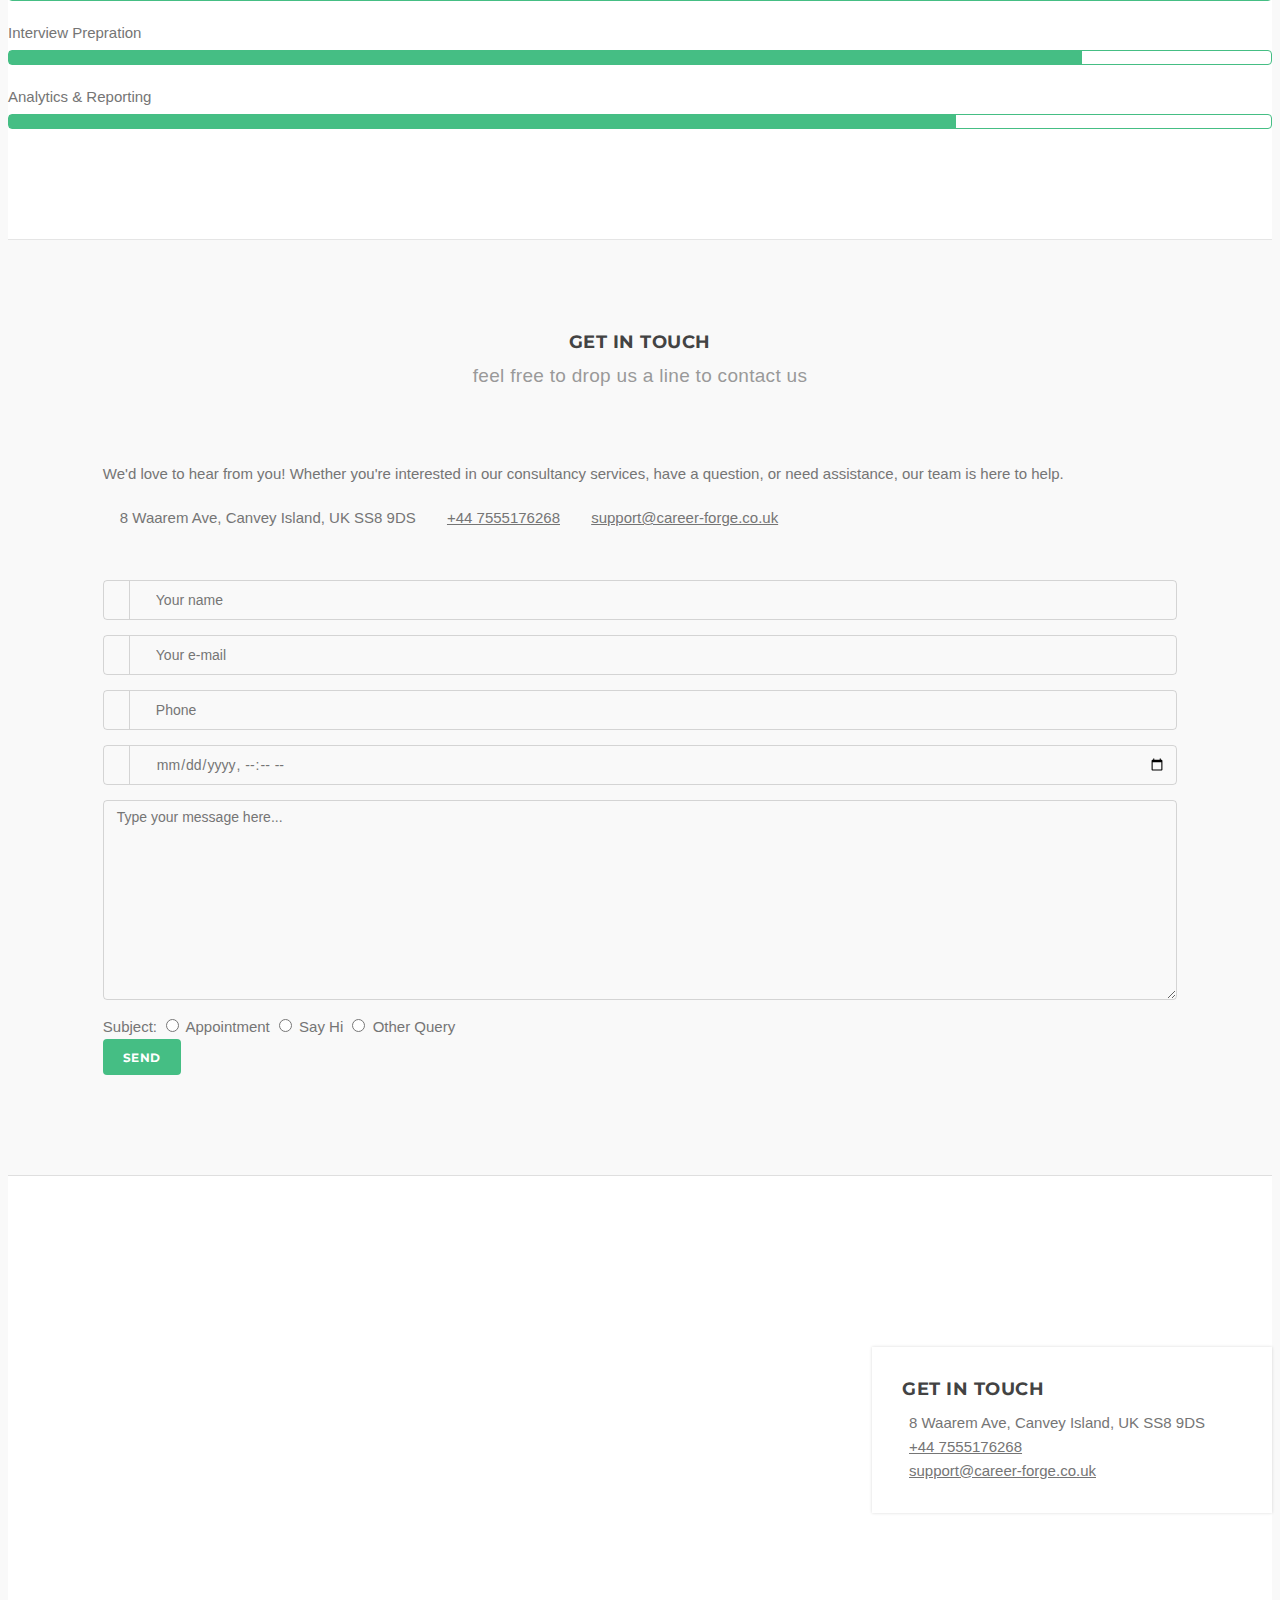
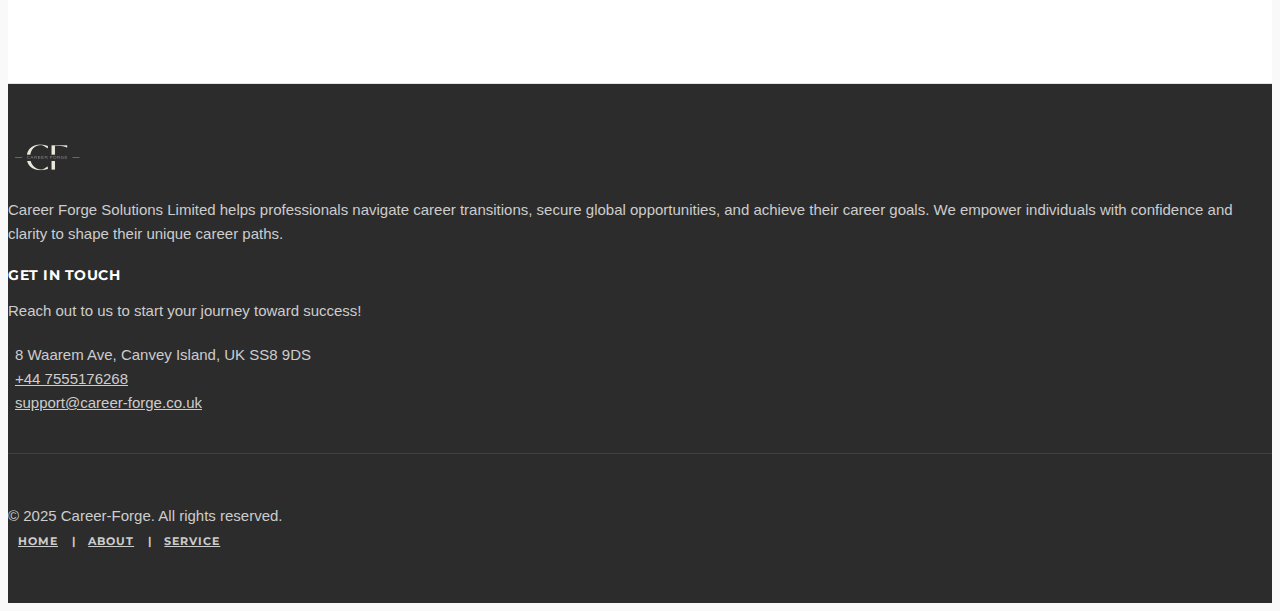
==== commit cab6bf57: "Update index.html" ====
--- a/index.html
+++ b/index.html
@@ -20,11 +20,7 @@
       rel="stylesheet"
       type="text/css"
     />
-    <link
-      href="http://fonts.googleapis.com/css?family=Lato:300,400,700,900,300italic,400italic,700italic,900italic"
-      rel="stylesheet"
-      type="text/css"
-    />
+    <link href="image/Carrier-forge.png" rel="stylesheet" type="text/css" />
     <link href="style/type/icons.css" rel="stylesheet" />
     <!-- HTML5 shim and Respond.js for IE8 support of HTML5 elements and media queries -->
     <!-- WARNING: Respond.js doesn't work if you view the page via file:// -->
@@ -33,15 +29,12 @@
       <script src="https://oss.maxcdn.com/respond/1.4.2/respond.min.js"></script>
     <![endif]-->
   </head>
-
   <body>
     <div id="preloader">
-      <div id="status">
-        <div class="spinner"></div>
-      </div>
+      <div id="status"><div class="spinner"></div></div>
     </div>
     <div class="body-wrapper">
-      <nav class="navbar navbar-default default solid">
+      <nav class="navbar navbar-default default">
         <div class="container">
           <div class="navbar-header">
             <div class="basic-wrapper">
@@ -56,8 +49,8 @@
                   ><img
                     src="#"
                     srcset="
-                      style/images/logo.png     1x,
-                      style/images/logo-@2x.png 2x
+                      style/images/logo.png    1x,
+                      style/images/logo@2x.png 2x
                     "
                     class="logo-light"
                     alt="" /><img
@@ -77,8 +70,8 @@
           <!-- /.navbar-header -->
           <div class="collapse navbar-collapse">
             <ul class="nav navbar-nav">
-              <li><a href="index.html">Home</a></li>
-              <li class="current"><a href="services.html">Services</a></li>
+              <li class="current"><a href="index.html">Home</a></li>
+              <li><a href="services.html">Services</a></li>
               <li><a href="about.html">About</a></li>
             </ul>
             <!-- /.navbar-nav -->
@@ -89,495 +82,513 @@
       </nav>
       <!-- /.navbar -->
 
-      <div class="offset"></div>
-      <div class="light-wrapper">
-        <div class="container inner">
-          <div class="row services">
-            <div class="col-sm-4">
-              <div class="service text-center">
-                <div class="icon">
-                  <img src="style/images/icons/lulu-chats.png" alt="" />
-                </div>
-                <h4>Personal Support</h4>
-                <p>Provide one-to-one support and personal guidence.</p>
-              </div>
-              <!--/.service -->
-            </div>
-            <!--/column -->
-            <div class="col-sm-4">
-              <div class="service text-center">
-                <div class="icon">
-                  <img src="style/images/icons/lulu-phone.png" alt="" />
-                </div>
-                <h4>Phone call Assist</h4>
-                <p>Assist via call without sharing personal data.</p>
-              </div>
-              <!--/.service -->
-            </div>
-            <!--/column -->
-            <div class="col-sm-4">
-              <div class="service text-center">
-                <div class="icon">
-                  <img src="style/images/icons/lulu-necktie.png" alt="" />
-                </div>
-                <h4>Job Guarantee</h4>
-                <p>
-                  Make the seeker direct contact with the companies, and give
-                  them confidence to get in it.
+      <section id="home">
+        <div class="tp-fullscreen-container revolution">
+          <div class="tp-fullscreen">
+            <ul>
+              <li data-transition="fade">
+                <img
+                  src="style/images/art/slider-bg1.jpg"
+                  alt=""
+                  data-bgposition="center top"
+                  data-bgfit="cover"
+                  data-bgrepeat="no-repeat"
+                />
+                <div
+                  class="tp-caption large sfb text-center"
+                  data-x="center"
+                  data-y="263"
+                  data-speed="900"
+                  data-start="800"
+                  data-easing="Sine.easeOut"
+                >
+                  Quality. Assurity. Trust
+                </div>
+                <div
+                  class="tp-caption medium sfb text-center"
+                  data-x="center"
+                  data-y="348"
+                  data-speed="900"
+                  data-start="1500"
+                  data-easing="Sine.easeOut"
+                >
+                  great solution for your Life
+                </div>
+                <div
+                  class="tp-caption sfb"
+                  data-x="center"
+                  data-y="420"
+                  data-speed="900"
+                  data-start="2200"
+                  data-easing="Sine.easeOut"
+                  data-endspeed="100"
+                >
+                  <a href="services.html" class="btn btn-large btn-border"
+                    >Purchase Now</a
+                  >
+                </div>
+              </li>
+              <li data-transition="fade">
+                <img
+                  src="style/images/art/slider-bg2.jpg"
+                  alt=""
+                  data-bgposition="center top"
+                  data-bgfit="cover"
+                  data-bgrepeat="no-repeat"
+                />
+                <div
+                  class="tp-caption large sfl text-center"
+                  data-x="center"
+                  data-y="263"
+                  data-speed="900"
+                  data-start="800"
+                  data-easing="Sine.easeOut"
+                >
+                  Build your profession
+                </div>
+                <div
+                  class="tp-caption medium sfr text-center"
+                  data-x="center"
+                  data-y="343"
+                  data-speed="900"
+                  data-start="1500"
+                  data-easing="Sine.easeOut"
+                >
+                  Create your Career.
+                </div>
+                <div
+                  class="tp-caption sfb"
+                  data-x="center"
+                  data-y="420"
+                  data-speed="900"
+                  data-start="2200"
+                  data-easing="Sine.easeOut"
+                  data-endspeed="100"
+                >
+                  <a href="services.html" class="btn btn-large"
+                    >View Features</a
+                  >
+                </div>
+              </li>
+              <li data-transition="fade">
+                <img
+                  src="style/images/art/slider-bg3.jpg"
+                  alt=""
+                  data-bgposition="center top"
+                  data-bgfit="cover"
+                  data-bgrepeat="no-repeat"
+                />
+                <div
+                  class="tp-caption large sfr"
+                  data-x="30"
+                  data-y="263"
+                  data-speed="900"
+                  data-start="800"
+                  data-easing="Sine.easeOut"
+                >
+                  Free updates & <br />
+                  premium support
+                </div>
+                <div
+                  class="tp-caption medium sfr"
+                  data-x="30"
+                  data-y="403"
+                  data-speed="900"
+                  data-start="1500"
+                  data-easing="Sine.easeOut"
+                >
+                  You will have access to all updates and free support
+                </div>
+                <div
+                  class="tp-caption sfr"
+                  data-x="30"
+                  data-y="470"
+                  data-speed="900"
+                  data-start="2200"
+                  data-easing="Sine.easeOut"
+                  data-endspeed="100"
+                >
+                  <a href="services.html" class="btn btn-large">Purchase Now</a>
+                </div>
+              </li>
+            </ul>
+            <div class="tp-bannertimer tp-bottom"></div>
+          </div>
+          <!-- /.tp-fullscreen-container -->
+        </div>
+        <!-- /.revolution -->
+      </section>
+      <!--/#home -->
+
+      <section id="services">
+        <div class="light-wrapper">
+          <div class="container inner">
+            <div class="headline text-center">
+              <h2>Hello! Welcome to Career-Forge</h2>
+              <p class="lead animated-text letters type">
+                <span>a multipurpose organization which is suitable for</span>
+                <span class="animated-text-wrapper waiting">
+                  <b class="is-visible">Better future</b>
+                  <b>personal guidance</b> <b>finding jobs</b>
+                </span>
+              </p>
+            </div>
+            <div class="divide30"></div>
+            <div class="row services">
+              <div class="divide30"></div>
+
+              <div class="col-sm-4">
+                <div class="service text-center">
+                  <div class="icon">
+                    <img src="style/images/icons/lulu-chats.png" alt="" />
+                  </div>
+                  <h4>Personal Support</h4>
+                  <p>Provide one-to-one support and personal guidence.</p>
+                </div>
+                <!--/.service -->
+              </div>
+              <!--/column -->
+              <div class="col-sm-4">
+                <div class="service text-center">
+                  <div class="icon">
+                    <img src="style/images/icons/lulu-phone.png" alt="" />
+                  </div>
+                  <h4>Phone call Assist</h4>
+                  <p>Assist via call without sharing personal data.</p>
+                </div>
+                <!--/.service -->
+              </div>
+              <!--/column -->
+              <div class="col-sm-4">
+                <div class="service text-center">
+                  <div class="icon">
+                    <img src="style/images/icons/lulu-necktie.png" alt="" />
+                  </div>
+                  <h4>Job Guarantee</h4>
+                  <p>
+                    Make the seeker direct contact with the companies, and give
+                    them confidence to get in it.
+                  </p>
+                </div>
+                <!--/.service -->
+              </div>
+              <!--/column -->
+
+              <!--/column -->
+            </div>
+            <!-- /.row -->
+            <div class="row services">
+              <div class="col-sm-4">
+                <div class="service text-center">
+                  <div class="icon">
+                    <img src="style/images/icons/lulu-briefcase.png" alt="" />
+                  </div>
+                  <h4>Interview Prepration</h4>
+                  <p>Help and prepare fresher for the interview.</p>
+                </div>
+                <!--/.service -->
+              </div>
+
+              <div class="col-sm-4">
+                <div class="service text-center">
+                  <div class="icon">
+                    <img src="style/images/icons/lulu-tv.png" alt="" />
+                  </div>
+                  <h4>Video Support</h4>
+                  <p>
+                    Video support provides real-time, visual client assistance.
+                  </p>
+                </div>
+                <!--/.service -->
+              </div>
+              <!--/column -->
+              <div class="col-sm-4">
+                <div class="service text-center">
+                  <div class="icon">
+                    <img src="style/images/icons/lulu-clipboard.png" alt="" />
+                  </div>
+                  <h4>Extensive Documentation</h4>
+                  <p>
+                    Documentation ensures consistent, efficient consultancy
+                    services.
+                  </p>
+                </div>
+                <!--/.service -->
+              </div>
+              <!--/column -->
+            </div>
+            <!-- /.row -->
+          </div>
+          <!-- /.container -->
+        </div>
+        <!-- /.light-wrapper -->
+      </section>
+      <!--/#services -->
+
+      <div class="white-wrapper">
+        <div class="col-image">
+          <div class="bg-wrapper col-md-6">
+            <div
+              class="bg-holder"
+              style="
+                background-image: url(style/images/DeWatermark.ai_1734858557454.png);
+              "
+            ></div>
+          </div>
+          <!--/.bg-wrapper -->
+          <div class="container">
+            <div class="row">
+              <div class="col-md-5 col-md-offset-7 inner-col">
+                <div class="section-title">
+                 
+                </div>
+                <p
+                  style="font-family: 'Pacifico', cursive; text-align: justify"
+                >
+               
+                  <h3>Core Features of Career-Forge</h3>
+                  <p>
+                    ATS-friendly CV reviews and online profile building to enhance
+                    visibility and impact in competitive markets.
+                  </p>
+                  <div class="divide10"></div>
+                  <div class="feature">
+                    <h4>CV and Profile Optimisation:</h4>
+                    <p>
+                      ATS-friendly CV reviews and online profile building to enhance
+                      visibility and impact in competitive markets.
+                    </p>
+                  </div>
+                  <!--/.feature -->
+    
+                  <div class="feature">
+                    <h4>Leadership and Professional Development:</h4>
+                    <p>
+                      Workshops and coaching for honing executive presence,
+                      leadership skills, and decision-making strategies.
+                    </p>
+                  </div>
+                  <!--/.feature -->
+    
+                  <div class="feature">
+                    <h4>Compensation Negotiation:</h4>
+                    <p>
+                      Proven techniques to secure optimal salary packages and
+                      benefits tailored to your role and market.
+                    </p>
+                  </div>
+                  <!--/.feature -->
+                
                 </p>
-              </div>
-              <!--/.service -->
-            </div>
-            <!--/column -->
-
-            <!--/column -->
-          </div>
-          <!-- /.row -->
-          <div class="row services">
-            <div class="col-sm-4">
-              <div class="service text-center">
-                <div class="icon">
-                  <img src="style/images/icons/lulu-briefcase.png" alt="" />
-                </div>
-                <h4>Interview Prepration</h4>
-                <p>Help and prepare fresher for the interview.</p>
-              </div>
-              <!--/.service -->
-            </div>
-
-            <div class="col-sm-4">
-              <div class="service text-center">
-                <div class="icon">
-                  <img src="style/images/icons/lulu-tv.png" alt="" />
-                </div>
-                <h4>Video Support</h4>
-                <p>
-                  Video support provides real-time, visual client assistance.
-                </p>
-              </div>
-              <!--/.service -->
-            </div>
-            <!--/column -->
-            <div class="col-sm-4">
-              <div class="service text-center">
-                <div class="icon">
-                  <img src="style/images/icons/lulu-clipboard.png" alt="" />
-                </div>
-                <h4>Extensive Documentation</h4>
-                <p>
-                  Documentation ensures consistent, efficient consultancy
-                  services
-                </p>
-              </div>
-              <!--/.service -->
-            </div>
-            <!--/column -->
-          </div>
+               
+                <ul class="progress-list">
+                  <li>
+                    <p>Strategy</p>
+                    <div class="progress plain">
+                      <div class="bar" style="width: 90%"></div>
+                    </div>
+                  </li>
+                  <li>
+                    <p>Get Placed</p>
+                    <div class="progress plain">
+                      <div class="bar" style="width: 80%"></div>
+                    </div>
+                  </li>
+                  <li>
+                    <p>Interview Prepration</p>
+                    <div class="progress plain">
+                      <div class="bar" style="width: 85%"></div>
+                    </div>
+                  </li>
+                  <li>
+                    <p>Analytics & Reporting</p>
+                    <div class="progress plain">
+                      <div class="bar" style="width: 75%"></div>
+                    </div>
+                  </li>
+                </ul>
+                <!-- /.progress-list -->
+              </div>
+              <!--/column -->
+            </div>
+            <!--/.row -->
+          </div>
+          <!--/.container -->
         </div>
-        <!-- /.container -->
+        <!--/.col-image -->
       </div>
-      <!-- /.light-wrapper -->
-
-      <div class="light-wrapper">
-        <div class="container inner">
-          <div class="section-title text-center">
-            <h3>Our Plans</h3>
-          </div>
-          <div class="row">
-            <div class="col-md-4 col-sm-10">
-              <div class="pricing panel">
-                <div class="panel-heading">
-                  <pre style="background: none; border: none; padding: 10px">
-
-                  <h3 class="panel-title">The Goal Better Blueprint
-                  </h3></pre>
-                </div>
-                <!--/.panel-heading -->
-                <div class="panel-body">
-                  <table class="table">
-                    <tr>
-                      <td>
-                        Highlight the use of proven frameworks like OKRs
-                        (Objectives and Key Results) to align goals with global
-                        professional standards.
-                      </td>
-                    </tr>
-                    <tr>
-                      <td>
-                        • Strengths & Aspiration Assessment:
-                        <b
-                          >identify personal and professional strengths and
-                          aspirations.</b
-                        >
-                      </td>
-                    </tr>
-                    <tr>
-                      <td>
-                        • Accountability Partner Access:
-                        <b
-                          >Weekly check-ins (virtual or email-based) to ensure
-                          you are meeting milestones.</b
-                        >
-                      </td>
-                    </tr>
-                    <tr>
-                      <td>
-                        • Personalized Productivity Toolkit:
-                        <b
-                          >Templates and techniques for time management and
-                          focus.</b
-                        >
-                      </td>
-                    </tr>
-                    <tr>
-                      <td>
-                        • Visualization Techniques:
-                        <b
-                          >Sessions to help clients mentally map their success
-                          and stay motivated.</b
-                        >
-                      </td>
-                    </tr>
-                  </table>
-                </div>
-                <!--/.panel-body -->
-              </div>
-              <!--/.pricing -->
-            </div>
-            <!--/column -->
-
-            <div class="col-md-4 col-sm-10">
-              <div class="pricing panel">
-                <div class="panel-heading">
-                  <pre style="background: none; border: none; margin: 10px">
-<h3 class="panel-title">Passport to Success
-(flexible payments and
-hours depending upon the
-Job market of choice)</h3></pre>
-                </div>
-                <!--/.panel-heading -->
-                <div class="panel-body">
-                  <table class="table">
-                    <tr>
-                      <td>
-                        Offer a digital library of region-specific resources,
-                        including hiring trends and recruiter preferences.
-                      </td>
-                    </tr>
-                    <tr>
-                      <td>
-                        <b>&bull; Country-Specific Job Market Insights:</b>
-                        Provide tailored guides for specific regions
-                      </td>
-                    </tr>
-                    <tr>
-                      <td>
-                        <b>&bull; Cultural Fluency Coaching:</b> Help you
-                        navigate cross-cultural workplace dynamics and
-                        communication styles.
-                      </td>
-                    </tr>
-                    <tr>
-                      <td>
-                        <b>&bull; Professional Licensing Support:</b> Guidance
-                        on certification or qualification requirements for
-                        specific countries/industries based on your target
-                        setting output.
-                      </td>
-                    </tr>
-                    <tr>
-                      <td>
-                        <b>&bull; Onboarding Assistance:</b> Tips on settling
-                        into a new role abroad, from workplace etiquette to
-                        making a great first impression.
-                      </td>
-                    </tr>
-                  </table>
-                </div>
-                <!--/.panel-body -->
-              </div>
-              <!--/.pricing -->
-            </div>
-
-            <!--/column -->
-            <div class="col-md-4 col-sm-10">
-              <div class="pricing panel">
-                <div class="panel-heading">
-                  <h3 class="panel-title">
-                    Mission Possible: From Uniform to Suit (Unlimited support
-                    with No WIN no Fee with a guaranteed compensation within
-                    3-6months of starting)
-                  </h3>
-                </div>
-                <!--/.panel-heading -->
-                <div class="panel-body">
-                  <table class="table">
-                    <tr>
-                      <td>
-                        Provide case studies of successful transitions across
-                        various industries and countries. Guaranteed salary
-                        package with no win no fee
-                      </td>
-                    </tr>
-                    <tr>
-                      <td>
-                        <b>• Military-to-Civilian Translator Tool: </b> A
-                        resource that maps military roles, jargon, and skills to
-                        civilian equivalents.
-                      </td>
-                    </tr>
-                    <tr>
-                      <td>
-                        <b> • Networking Strategies:</b> Help veterans connect
-                        with corporate leaders and peers through LinkedIn or
-                        industry events.
-                      </td>
-                    </tr>
-                    <tr>
-                      <td>
-                        <b>• Executive Presence Coaching: </b> Workshops on
-                        demeanor, body language, and communication for corporate
-                        success.
-                      </td>
-                    </tr>
-                    <tr>
-                      <td>
-                        <b>• Emotional Transition Support:</b> Partner with a
-                        counselor or coach specializing in transitions to
-                        address mindset and confidence.
-                      </td>
-                    </tr>
-                  </table>
-                </div>
-                <!--/.panel-body -->
-              </div>
-              <!--/.pricing -->
-            </div>
-            <!--/column -->
-          </div>
-          <!--/.row -->
-          <div class="row">
-            <div class="col-md-4 col-sm-10">
-              <div class="pricing panel">
-                <div class="panel-heading">
-                  <h3 class="panel-title">The Spotlight Package </h3>
-                  <h3></h3>
-                </div>
-                <!--/.panel-heading -->
-                <div class="panel-body">
-                  <table class="table">
-                    <tr>
-                      <td>
-                        Include "live coaching" sessions where clients can ask
-                        real-time questions, mimicking recruiter interactions.
-                      </td>
-                    </tr>
-                    <tr>
-                      <td>
-                        <b>• AI-Friendly CV Optimization:</b>>: Ensure resumes
-                        pass Applicant Tracking Systems (ATS) and meet digital
-                        hiring standards.
-                      </td>
-                    </tr>
-                    <tr>
-                      <td>
-                        <b>• Industry-Specific Prep:</b>
-                        Tailor CVs and mock interviews for niche sectors like
-                        tech, healthcare, or finance.
-                      </td>
-                    </tr>
-                    <tr>
-                      <td>
-                        <b>• Portfolio Creation:</b>
-                        Support for creating online portfolios (e.g., for
-                        creative, tech, or project based roles).
-                      </td>
-                    </tr>
-                    <tr>
-                      <td>
-                        <b>• Group Coaching:</b>
-                        Offer workshops on CV building or interview prep to
-                        cater to groups at a discounted rate.
-                      </td>
-                    </tr>
-                  </table>
-                </div>
-                <!--/.panel-body -->
-              </div>
-              <!--/.pricing -->
-            </div>
-            <!--/column -->
-            <div class="col-md-4 col-sm-10">
-              <div class="pricing panel">
-                <div class="panel-heading">
-                  <h3 class="panel-title">The Money Move Guide </h3>
-                  <pre
-                    style="
-                      background: none;
-                      border: none;
-                      margin: 5px;
-                      padding: 0;
-                    "
-                  ></pre>
-                </div>
-                <!--/.panel-heading -->
-                <div class="panel-body">
-                  <table class="table">
-                    <tr>
-                      <td>
-                        Offer access to live salary calculators and tools to
-                        estimate cost-of-living adjustments for relocations.
-                      </td>
-                    </tr>
-                    <tr>
-                      <td>
-                        <b>• Taxation & Benefits Consultation:</b>
-                        Insights on managing taxes and negotiating benefits in
-                        different regions
-                      </td>
-                    </tr>
-                    <tr>
-                      <td>
-                        <b>• Salary Benchmark Reports:</b>
-                        Tailored reports for specific roles and industries using
-                        global tools like PayScale or Glassdoor
-                      </td>
-                    </tr>
-                    <tr>
-                      <td>
-                        <b>• Equity & Stock Options Explainer:</b>
-                        : Simplified guidance on understanding and negotiating
-                        equity as part of a compensation package.
-                      </td>
-                    </tr>
-                    <tr>
-                      <td>
-                        <b>• Follow-Up Support:</b>
-                        Post-negotiation check-ins to address additional
-                        counteroffers or concerns.
-                      </td>
-                    </tr>
-                  </table>
-                </div>
-                <!--/.panel-body -->
-              </div>
-              <!--/.pricing -->
-            </div>
-            <!--/column -->
-            <div class="col-md-4 col-sm-10">
-              <div class="pricing panel">
-                <div class="panel-heading">
-                  <h3 class="panel-title">
-                    Leadership Catalyst Program
-
-                  </h3>
-                </div>
-                <!--/.panel-heading -->
-                <div class="panel-body">
-                  <table class="table">
-                    <tr>
-                      <td>
-                        Provide access to industry thought leaders through
-                        webinars or collaborations.
-                      </td>
-                    </tr>
-                    <tr>
-                      <td>
-                        <b>• Leadership Labs:</b>
-                        : Interactive sessions focusing on decision-making,
-                        crisis management, and innovation.
-                      </td>
-                    </tr>
-                    <tr>
-                      <td>
-                        <b>• Cross-Cultural Leadership Training:</b>
-                        Strategies to lead diverse, global teams effectively. •
-                      </td>
-                    </tr>
-                    <tr>
-                      <td>
-                        <b>• Leadership Assessments:</b>
-                        Tools like 360-degree feedback or Hogan assessments to
-                        evaluate leadership impact.
-                      </td>
-                    </tr>
-                    <tr>
-                      <td>
-                        <b>• Executive Communication Coaching:</b>
-                        : Advanced training on public speaking, presentations,
-                        and influencing skills.
-                      </td>
-                    </tr>
-                  </table>
-                </div>
-                <!--/.panel-body -->
-              </div>
-              <!--/.pricing -->
-            </div>
-            <!--/column -->
-          </div>
-          <!--/.row -->
-          <div class="row">
-            <div class="col-md-4 col-sm-10">
-              <div class="pricing panel">
-                <div class="panel-heading">
-                  <h3 class="panel-title">
-                    Freebie Frenzy! (upon booking any of the offered)
-                  </h3>
-                </div>
-                <!--/.panel-heading -->
-                <div class="panel-body">
-                  <table class="table">
-                    <tr>
-                      <td>
-                        Partner with online platforms (like LinkedIn Learning or
-                        Coursera) to offer free trial access to relevant
-                        courses.
-                      </td>
-                    </tr>
-                    <tr>
-                      <td>
-                        <b>• Self-Paced Mini-Courses:</b> Short, on-demand
-                        modules on CV writing, STAR methods, or salary
-                        negotiation.
-                      </td>
-                    </tr>
-                    <tr>
-                      <td>
-                        <b>• Global Relocation Checklist:</b> A downloadable
-                        guide covering everything from visas to cultural tips.
-                      </td>
-                    </tr>
-                    <tr>
-                      <td>
-                        <b>• Career Growth Planner:</b> A workbook for long-term
-                        goal setting and tracking. •
-                      </td>
-                    </tr>
-                    <tr>
-                      <td>
-                        <b>Weekly Career Tips Newsletter:</b> Free email-based
-                        tips on thriving professionally.
-                      </td>
-                    </tr>
-                  </table>
-                </div>
-                <!--/.panel-body -->
-              </div>
-              <!--/.pricing -->
-            </div>
-            <!--/column -->
-
-            <!--/.pricing -->
-          </div>
-          <!--/column -->
+      <!-- /.white-wrapper -->
+
+      <section id="contact">
+        <div class="light-wrapper">
+          <div class="container inner">
+            <div class="thin">
+              <div class="section-title text-center">
+                <h3>Get in Touch</h3>
+                <p class="lead">feel free to drop us a line to contact us</p>
+              </div>
+              <p class="text-center">
+                We'd love to hear from you! Whether you're interested in our
+                consultancy services, have a question, or need assistance, our
+                team is here to help.
+              </p>
+              <ul class="contact-info text-center">
+                <li>
+                  <i class="icon-location"></i>8 Waarem Ave, Canvey Island, UK SS8 9DS
+                </li>
+                <li>
+                  <i class="icon-phone"></i
+                  ><a href="tel:+44 7555176268">+44 7555176268</a>
+                </li>
+                <li>
+                  <i class="icon-mail"></i
+                  ><a href="support@career-forge.co.uk"
+                    >support@career-forge.co.uk</a
+                  >
+                </li>
+              </ul>
+              <div class="divide50"></div>
+              <div class="form-container">
+                <form
+                  action="https://formsubmit.co/support@career-forge.co.uk"
+                  method="post"
+                >
+                  <div class="row">
+                    <div class="col-sm-6">
+                      <div class="form-field">
+                        <label>
+                          <input
+                            type="text"
+                            name="name"
+                            placeholder="Your name"
+                            required="required" />
+                          <i class="icon-user"></i
+                        ></label>
+                      </div>
+                      <!--/.form-field -->
+                    </div>
+                    <!--/column -->
+                    <div class="col-sm-6">
+                      <div class="form-field">
+                        <label>
+                          <input
+                            type="email"
+                            name="email"
+                            placeholder="Your e-mail"
+                            required="required" />
+                          <i class="icon-mail-alt"></i
+                        ></label>
+                      </div>
+                      <!--/.form-field -->
+                    </div>
+                    <!--/column -->
+                    <div class="col-sm-6">
+                      <div class="form-field">
+                        <label>
+                          <input type="tel" name="tel" placeholder="Phone" />
+                          <i class="icon-phone"></i
+                        ></label>
+                      </div>
+                      <!--/.form-field -->
+                    </div>
+                    <!--/column -->
+                    <div class="col-sm-6">
+                      <div class="form-field">
+                        <label>
+                          <input
+                            type="datetime-local"
+                            placeholder="Choose a date"
+                            name="slot"
+                          />
+                          <i class="icon-ok"></i>
+                        </label>
+                      </div>
+                      <!--/.form-field -->
+                    </div>
+                    <!--/column -->
+                  </div>
+                  <!--/.row -->
+                  <textarea
+                    name="message"
+                    placeholder="Type your message here..."
+                  ></textarea>
+                  <div class="radio-set">
+                    <label>Subject:</label>
+                    <label>
+                      <input type="radio" name="subject" value="appointment" />
+                      <span><!-- fake radio --></span> Appointment</label
+                    >
+                    <label>
+                      <input type="radio" name="subject" value="Hi" />
+                      <span><!-- fake radio --></span> Say Hi</label
+                    >
+                    <label>
+                      <input type="radio" name="subject" value="Other" />
+                      <span><!-- fake radio --></span> Other Query</label
+                    >
+                  </div>
+                  <!--/.radio-set -->
+                  <input
+                    type="submit"
+                    class="btn"
+                    value="Send"
+                    data-error="Fix errors"
+                    data-processing="Sending..."
+                    data-success="Thank you!"
+                  />
+                  <footer class="notification-box"></footer>
+                </form>
+                <!--/.vanilla-form -->
+              </div>
+              <!--/.form-container -->
+            </div>
+            <!-- /.thin -->
+          </div>
+          <!-- /.container -->
         </div>
-        <!--/.row -->
+        <!-- /.light-wrapper -->
+      </section>
+      <!--/#contact -->
+
+      <div class="white-wrapper">
+        <div class="map-wrapper row">
+          <!-- Map Section -->
+          <div id="map">
+            <iframe
+              src="https://www.google.com/maps/embed?pb=!1m18!1m12!1m3!1d2482.4426554676425!2d0.5869947758673328!3d51.52344040953241!2m3!1f0!2f0!3f0!3m2!1i1024!2i768!4f13.1!3m3!1m2!1s0x47d8daa2a544cba3%3A0x32adb8d67697c7c!2s8%20Waarem%20Ave%2C%20Canvey%20Island%20SS8%209DS%2C%20UK!5e0!3m2!1sen!2sin!4v1734621596488!5m2!1sen!2sin"
+              width="600"
+              height="450"
+              style="border: 0"
+              allowfullscreen=""
+              loading="lazy"
+              referrerpolicy="no-referrer-when-downgrade"
+            ></iframe>
+          </div>
+
+          <!-- Contact Information Section -->
+          <div class="text">
+            <div class="inner-col">
+              <div class="section-title">
+                <h3>Get in Touch</h3>
+              </div>
+
+              <div class="contact-info">
+                <i class="icon-location"></i> 8 Waarem Ave, Canvey Island, UK
+                 SS8 9DS
+                <br />
+                <i class="icon-phone"></i
+                ><a href="tel:+44 7555176268">+44 7555176268</a><br />
+                <i class="icon-mail"></i>
+                <a href="mailto:support@career-forge.co.uk"
+                  >support@career-forge.co.uk</a
+                >
+              </div>
+            </div>
+          </div>
+        </div>
       </div>
 
-      <!-- /.Price -->
-
-     
+      <!-- /.white-wrapper -->
       <footer class="inverse-wrapper">
         <div class="container inner">
           <div class="row">
@@ -640,6 +651,75 @@
       <!-- /footer -->
     </div>
     <!--/.body-wrapper -->
+
+    <!-- Full-screen overlay (blocks interaction) -->
+    <div id="cookieConsentOverlay" class="cookie-consent-overlay"></div>
+
+    <!-- Cookie Consent Banner -->
+    <div id="cookieConsentBanner" class="cookie-consent-banner">
+      <p>
+        We use cookies to improve your experience. By using our site, you
+        consent to cookies. <a href="/privacy-policy">Learn more</a>
+      </p>
+      <button id="acceptCookies">Accept</button>
+      <button id="rejectCookies">Reject</button>
+    </div>
+
+    <script>
+      // Function to set a cookie
+      function setCookie(name, value, days) {
+        const d = new Date();
+        d.setTime(d.getTime() + days * 24 * 60 * 60 * 1000); // Expires in 'days'
+        const expires = "expires=" + d.toUTCString();
+        document.cookie = name + "=" + value + ";" + expires + ";path=/";
+      }
+
+      // Function to get a cookie
+      function getCookie(name) {
+        const nameEQ = name + "=";
+        const ca = document.cookie.split(";");
+        for (let i = 0; i < ca.length; i++) {
+          let c = ca[i];
+          while (c.charAt(0) === " ") c = c.substring(1, c.length);
+          if (c.indexOf(nameEQ) === 0)
+            return c.substring(nameEQ.length, c.length);
+        }
+        return null;
+      }
+
+      // Function to accept cookies
+      function acceptCookies() {
+        setCookie("cookieConsent", "true", 365); // Set cookie to remember the user's choice for 1 year
+        document.getElementById("cookieConsentBanner").style.display = "none"; // Hide the banner
+        document.getElementById("cookieConsentOverlay").style.display = "none"; // Hide the overlay
+      }
+
+      // Function to reject cookies (redirect the user out of the website)
+      function rejectCookies() {
+        setCookie("cookieConsent", "false", 365); // Set a cookie indicating rejection
+        alert(
+          "You must accept cookies to use this website. You will be redirected."
+        );
+        window.close(); // Redirect to another website (for example, Google)
+      }
+
+      // Show the cookie banner and overlay if the user hasn't accepted cookies
+      if (!getCookie("cookieConsent")) {
+        document.getElementById("cookieConsentBanner").style.display = "block";
+        document.getElementById("cookieConsentOverlay").style.display = "block"; // Show the overlay
+      }
+
+      // Event listener for the accept button
+      document
+        .getElementById("acceptCookies")
+        .addEventListener("click", acceptCookies);
+
+      // Event listener for the reject button
+      document
+        .getElementById("rejectCookies")
+        .addEventListener("click", rejectCookies);
+    </script>
+
     <script src="style/js/jquery.min.js"></script>
     <script src="style/js/bootstrap.min.js"></script>
     <script src="style/js/plugins.js"></script>
